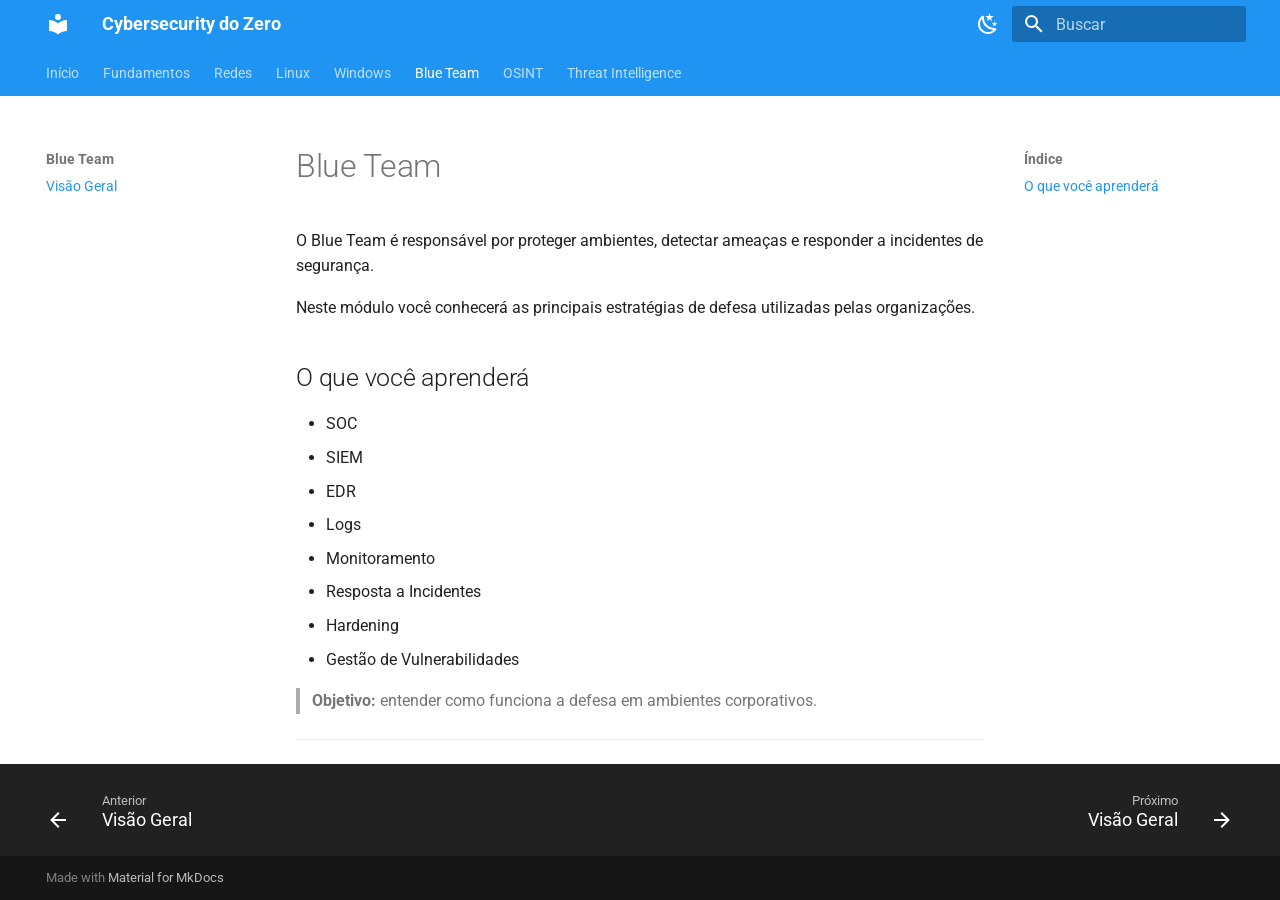
==== site/blue-team/index.html @ cd693b31 "atualização" ====
<!doctype html>
<html lang="pt" class="no-js">
  <head>
    
      <meta charset="utf-8">
      <meta name="viewport" content="width=device-width,initial-scale=1">
      
        <meta name="description" content="Aprenda Cybersecurity do Zero entendendo os fundamentos antes das ferramentas.">
      
      
        <meta name="author" content="Willian Hirata">
      
      
        <link rel="canonical" href="https://willianhirata.github.io/cybersecurity-do-zero/blue-team/">
      
      
        <link rel="prev" href="../windows/">
      
      
        <link rel="next" href="../osint/">
      
      
        
      
      
      <link rel="icon" href="../assets/images/favicon.png">
      <meta name="generator" content="mkdocs-1.6.1, mkdocs-material-9.7.7">
    
    
      
        <title>Visão Geral - Cybersecurity do Zero</title>
      
    
    
      <link rel="stylesheet" href="../assets/stylesheets/main.ec1eaa64.min.css">
      
        
        <link rel="stylesheet" href="../assets/stylesheets/palette.ab4e12ef.min.css">
      
      


    
    
      
    
    
      
        
        
        <link rel="preconnect" href="https://fonts.gstatic.com" crossorigin>
        <link rel="stylesheet" href="https://fonts.googleapis.com/css?family=Roboto:300,300i,400,400i,700,700i%7CRoboto+Mono:400,400i,700,700i&display=fallback">
        <style>:root{--md-text-font:"Roboto";--md-code-font:"Roboto Mono"}</style>
      
    
    
    <script>__md_scope=new URL("..",location),__md_hash=e=>[...e].reduce(((e,_)=>(e<<5)-e+_.charCodeAt(0)),0),__md_get=(e,_=localStorage,t=__md_scope)=>JSON.parse(_.getItem(t.pathname+"."+e)),__md_set=(e,_,t=localStorage,a=__md_scope)=>{try{t.setItem(a.pathname+"."+e,JSON.stringify(_))}catch(e){}}</script>
    
      

    
    
  </head>
  
  
    
    
      
    
    
    
    
    <body dir="ltr" data-md-color-scheme="default" data-md-color-primary="blue" data-md-color-accent="cyan">
  
    
    <input class="md-toggle" data-md-toggle="drawer" type="checkbox" id="__drawer" autocomplete="off">
    <input class="md-toggle" data-md-toggle="search" type="checkbox" id="__search" autocomplete="off">
    <label class="md-overlay" for="__drawer"></label>
    <div data-md-component="skip">
      
        
        <a href="#blue-team" class="md-skip">
          Pular para conteúdo
        </a>
      
    </div>
    <div data-md-component="announce">
      
    </div>
    
    
      

<header class="md-header" data-md-component="header">
  <nav class="md-header__inner md-grid" aria-label="Cabeçalho">
    <a href=".." title="Cybersecurity do Zero" class="md-header__button md-logo" aria-label="Cybersecurity do Zero" data-md-component="logo">
      
  
  <svg xmlns="http://www.w3.org/2000/svg" viewBox="0 0 24 24"><path d="M12 8a3 3 0 0 0 3-3 3 3 0 0 0-3-3 3 3 0 0 0-3 3 3 3 0 0 0 3 3m0 3.54C9.64 9.35 6.5 8 3 8v11c3.5 0 6.64 1.35 9 3.54 2.36-2.19 5.5-3.54 9-3.54V8c-3.5 0-6.64 1.35-9 3.54"/></svg>

    </a>
    <label class="md-header__button md-icon" for="__drawer">
      
      <svg xmlns="http://www.w3.org/2000/svg" viewBox="0 0 24 24"><path d="M3 6h18v2H3zm0 5h18v2H3zm0 5h18v2H3z"/></svg>
    </label>
    <div class="md-header__title" data-md-component="header-title">
      <div class="md-header__ellipsis">
        <div class="md-header__topic">
          <span class="md-ellipsis">
            Cybersecurity do Zero
          </span>
        </div>
        <div class="md-header__topic" data-md-component="header-topic">
          <span class="md-ellipsis">
            
              Visão Geral
            
          </span>
        </div>
      </div>
    </div>
    
      
        <form class="md-header__option" data-md-component="palette">
  
    
    
    
    <input class="md-option" data-md-color-media="" data-md-color-scheme="default" data-md-color-primary="blue" data-md-color-accent="cyan"  aria-label="Alternar para modo escuro"  type="radio" name="__palette" id="__palette_0">
    
      <label class="md-header__button md-icon" title="Alternar para modo escuro" for="__palette_1" hidden>
        <svg xmlns="http://www.w3.org/2000/svg" viewBox="0 0 24 24"><path d="m17.75 4.09-2.53 1.94.91 3.06-2.63-1.81-2.63 1.81.91-3.06-2.53-1.94L12.44 4l1.06-3 1.06 3zm3.5 6.91-1.64 1.25.59 1.98-1.7-1.17-1.7 1.17.59-1.98L15.75 11l2.06-.05L18.5 9l.69 1.95zm-2.28 4.95c.83-.08 1.72 1.1 1.19 1.85-.32.45-.66.87-1.08 1.27C15.17 23 8.84 23 4.94 19.07c-3.91-3.9-3.91-10.24 0-14.14.4-.4.82-.76 1.27-1.08.75-.53 1.93.36 1.85 1.19-.27 2.86.69 5.83 2.89 8.02a9.96 9.96 0 0 0 8.02 2.89m-1.64 2.02a12.08 12.08 0 0 1-7.8-3.47c-2.17-2.19-3.33-5-3.49-7.82-2.81 3.14-2.7 7.96.31 10.98 3.02 3.01 7.84 3.12 10.98.31"/></svg>
      </label>
    
  
    
    
    
    <input class="md-option" data-md-color-media="" data-md-color-scheme="slate" data-md-color-primary="blue" data-md-color-accent="cyan"  aria-label="Alternar para modo claro"  type="radio" name="__palette" id="__palette_1">
    
      <label class="md-header__button md-icon" title="Alternar para modo claro" for="__palette_0" hidden>
        <svg xmlns="http://www.w3.org/2000/svg" viewBox="0 0 24 24"><path d="M12 7a5 5 0 0 1 5 5 5 5 0 0 1-5 5 5 5 0 0 1-5-5 5 5 0 0 1 5-5m0 2a3 3 0 0 0-3 3 3 3 0 0 0 3 3 3 3 0 0 0 3-3 3 3 0 0 0-3-3m0-7 2.39 3.42C13.65 5.15 12.84 5 12 5s-1.65.15-2.39.42zM3.34 7l4.16-.35A7.2 7.2 0 0 0 5.94 8.5c-.44.74-.69 1.5-.83 2.29zm.02 10 1.76-3.77a7.131 7.131 0 0 0 2.38 4.14zM20.65 7l-1.77 3.79a7.02 7.02 0 0 0-2.38-4.15zm-.01 10-4.14.36c.59-.51 1.12-1.14 1.54-1.86.42-.73.69-1.5.83-2.29zM12 22l-2.41-3.44c.74.27 1.55.44 2.41.44.82 0 1.63-.17 2.37-.44z"/></svg>
      </label>
    
  
</form>
      
    
    
      <script>var palette=__md_get("__palette");if(palette&&palette.color){if("(prefers-color-scheme)"===palette.color.media){var media=matchMedia("(prefers-color-scheme: light)"),input=document.querySelector(media.matches?"[data-md-color-media='(prefers-color-scheme: light)']":"[data-md-color-media='(prefers-color-scheme: dark)']");palette.color.media=input.getAttribute("data-md-color-media"),palette.color.scheme=input.getAttribute("data-md-color-scheme"),palette.color.primary=input.getAttribute("data-md-color-primary"),palette.color.accent=input.getAttribute("data-md-color-accent")}for(var[key,value]of Object.entries(palette.color))document.body.setAttribute("data-md-color-"+key,value)}</script>
    
    
    
      
      
        <label class="md-header__button md-icon" for="__search">
          
          <svg xmlns="http://www.w3.org/2000/svg" viewBox="0 0 24 24"><path d="M9.5 3A6.5 6.5 0 0 1 16 9.5c0 1.61-.59 3.09-1.56 4.23l.27.27h.79l5 5-1.5 1.5-5-5v-.79l-.27-.27A6.52 6.52 0 0 1 9.5 16 6.5 6.5 0 0 1 3 9.5 6.5 6.5 0 0 1 9.5 3m0 2C7 5 5 7 5 9.5S7 14 9.5 14 14 12 14 9.5 12 5 9.5 5"/></svg>
        </label>
        <div class="md-search" data-md-component="search" role="dialog">
  <label class="md-search__overlay" for="__search"></label>
  <div class="md-search__inner" role="search">
    <form class="md-search__form" name="search">
      <input type="text" class="md-search__input" name="query" aria-label="Buscar" placeholder="Buscar" autocapitalize="off" autocorrect="off" autocomplete="off" spellcheck="false" data-md-component="search-query" required>
      <label class="md-search__icon md-icon" for="__search">
        
        <svg xmlns="http://www.w3.org/2000/svg" viewBox="0 0 24 24"><path d="M9.5 3A6.5 6.5 0 0 1 16 9.5c0 1.61-.59 3.09-1.56 4.23l.27.27h.79l5 5-1.5 1.5-5-5v-.79l-.27-.27A6.52 6.52 0 0 1 9.5 16 6.5 6.5 0 0 1 3 9.5 6.5 6.5 0 0 1 9.5 3m0 2C7 5 5 7 5 9.5S7 14 9.5 14 14 12 14 9.5 12 5 9.5 5"/></svg>
        
        <svg xmlns="http://www.w3.org/2000/svg" viewBox="0 0 24 24"><path d="M20 11v2H8l5.5 5.5-1.42 1.42L4.16 12l7.92-7.92L13.5 5.5 8 11z"/></svg>
      </label>
      <nav class="md-search__options" aria-label="Pesquisar">
        
        <button type="reset" class="md-search__icon md-icon" title="Limpar" aria-label="Limpar" tabindex="-1">
          
          <svg xmlns="http://www.w3.org/2000/svg" viewBox="0 0 24 24"><path d="M19 6.41 17.59 5 12 10.59 6.41 5 5 6.41 10.59 12 5 17.59 6.41 19 12 13.41 17.59 19 19 17.59 13.41 12z"/></svg>
        </button>
      </nav>
      
        <div class="md-search__suggest" data-md-component="search-suggest"></div>
      
    </form>
    <div class="md-search__output">
      <div class="md-search__scrollwrap" tabindex="0" data-md-scrollfix>
        <div class="md-search-result" data-md-component="search-result">
          <div class="md-search-result__meta">
            Inicializando busca
          </div>
          <ol class="md-search-result__list" role="presentation"></ol>
        </div>
      </div>
    </div>
  </div>
</div>
      
    
    
  </nav>
  
</header>
    
    <div class="md-container" data-md-component="container">
      
      
        
          
            
<nav class="md-tabs" aria-label="Abas" data-md-component="tabs">
  <div class="md-grid">
    <ul class="md-tabs__list">
      
        
  
  
  
  
    <li class="md-tabs__item">
      <a href=".." class="md-tabs__link">
        
  
  
    
  
  Início

      </a>
    </li>
  

      
        
  
  
  
  
    
    
      <li class="md-tabs__item">
        <a href="../fundamentos/" class="md-tabs__link">
          
  
  
  Fundamentos

        </a>
      </li>
    
  

      
        
  
  
  
  
    
    
      <li class="md-tabs__item">
        <a href="../redes/" class="md-tabs__link">
          
  
  
  Redes

        </a>
      </li>
    
  

      
        
  
  
  
  
    
    
      <li class="md-tabs__item">
        <a href="../linux/" class="md-tabs__link">
          
  
  
  Linux

        </a>
      </li>
    
  

      
        
  
  
  
  
    
    
      <li class="md-tabs__item">
        <a href="../windows/" class="md-tabs__link">
          
  
  
  Windows

        </a>
      </li>
    
  

      
        
  
  
  
    
  
  
    
    
      <li class="md-tabs__item md-tabs__item--active">
        <a href="./" class="md-tabs__link">
          
  
  
  Blue Team

        </a>
      </li>
    
  

      
        
  
  
  
  
    
    
      <li class="md-tabs__item">
        <a href="../osint/" class="md-tabs__link">
          
  
  
  OSINT

        </a>
      </li>
    
  

      
        
  
  
  
  
    
    
      <li class="md-tabs__item">
        <a href="../threat-intelligence/" class="md-tabs__link">
          
  
  
  Threat Intelligence

        </a>
      </li>
    
  

      
    </ul>
  </div>
</nav>
          
        
      
      <main class="md-main" data-md-component="main">
        <div class="md-main__inner md-grid">
          
            
              
              <div class="md-sidebar md-sidebar--primary" data-md-component="sidebar" data-md-type="navigation" >
                <div class="md-sidebar__scrollwrap">
                  <div class="md-sidebar__inner">
                    


  


<nav class="md-nav md-nav--primary md-nav--lifted" aria-label="Navegação" data-md-level="0">
  <label class="md-nav__title" for="__drawer">
    <a href=".." title="Cybersecurity do Zero" class="md-nav__button md-logo" aria-label="Cybersecurity do Zero" data-md-component="logo">
      
  
  <svg xmlns="http://www.w3.org/2000/svg" viewBox="0 0 24 24"><path d="M12 8a3 3 0 0 0 3-3 3 3 0 0 0-3-3 3 3 0 0 0-3 3 3 3 0 0 0 3 3m0 3.54C9.64 9.35 6.5 8 3 8v11c3.5 0 6.64 1.35 9 3.54 2.36-2.19 5.5-3.54 9-3.54V8c-3.5 0-6.64 1.35-9 3.54"/></svg>

    </a>
    Cybersecurity do Zero
  </label>
  
  <ul class="md-nav__list" data-md-scrollfix>
    
      
      
  
  
  
  
    <li class="md-nav__item">
      <a href=".." class="md-nav__link">
        
  
  
  <span class="md-ellipsis">
    
  
    Início
  

    
  </span>
  
  

      </a>
    </li>
  

    
      
      
  
  
  
  
    
    
    
    
      
      
        
      
    
    
    <li class="md-nav__item md-nav__item--nested">
      
        
        
          
        
        <input class="md-nav__toggle md-toggle md-toggle--indeterminate" type="checkbox" id="__nav_2" >
        
          
          <label class="md-nav__link" for="__nav_2" id="__nav_2_label" tabindex="0">
            
  
  
  <span class="md-ellipsis">
    
  
    Fundamentos
  

    
  </span>
  
  

            <span class="md-nav__icon md-icon"></span>
          </label>
        
        <nav class="md-nav" data-md-level="1" aria-labelledby="__nav_2_label" aria-expanded="false">
          <label class="md-nav__title" for="__nav_2">
            <span class="md-nav__icon md-icon"></span>
            
  
    Fundamentos
  

          </label>
          <ul class="md-nav__list" data-md-scrollfix>
            
              
                
  
  
  
  
    <li class="md-nav__item">
      <a href="../fundamentos/" class="md-nav__link">
        
  
  
  <span class="md-ellipsis">
    
  
    Visão Geral
  

    
  </span>
  
  

      </a>
    </li>
  

              
            
              
                
  
  
  
  
    <li class="md-nav__item">
      <a href="../fundamentos/001-o-que-e-cybersecurity/" class="md-nav__link">
        
  
  
  <span class="md-ellipsis">
    
  
    O que é Cybersecurity?
  

    
  </span>
  
  

      </a>
    </li>
  

              
            
          </ul>
        </nav>
      
    </li>
  

    
      
      
  
  
  
  
    
    
    
    
      
      
        
      
    
    
    <li class="md-nav__item md-nav__item--nested">
      
        
        
          
        
        <input class="md-nav__toggle md-toggle md-toggle--indeterminate" type="checkbox" id="__nav_3" >
        
          
          <label class="md-nav__link" for="__nav_3" id="__nav_3_label" tabindex="0">
            
  
  
  <span class="md-ellipsis">
    
  
    Redes
  

    
  </span>
  
  

            <span class="md-nav__icon md-icon"></span>
          </label>
        
        <nav class="md-nav" data-md-level="1" aria-labelledby="__nav_3_label" aria-expanded="false">
          <label class="md-nav__title" for="__nav_3">
            <span class="md-nav__icon md-icon"></span>
            
  
    Redes
  

          </label>
          <ul class="md-nav__list" data-md-scrollfix>
            
              
                
  
  
  
  
    <li class="md-nav__item">
      <a href="../redes/" class="md-nav__link">
        
  
  
  <span class="md-ellipsis">
    
  
    Visão Geral
  

    
  </span>
  
  

      </a>
    </li>
  

              
            
          </ul>
        </nav>
      
    </li>
  

    
      
      
  
  
  
  
    
    
    
    
      
      
        
      
    
    
    <li class="md-nav__item md-nav__item--nested">
      
        
        
          
        
        <input class="md-nav__toggle md-toggle md-toggle--indeterminate" type="checkbox" id="__nav_4" >
        
          
          <label class="md-nav__link" for="__nav_4" id="__nav_4_label" tabindex="0">
            
  
  
  <span class="md-ellipsis">
    
  
    Linux
  

    
  </span>
  
  

            <span class="md-nav__icon md-icon"></span>
          </label>
        
        <nav class="md-nav" data-md-level="1" aria-labelledby="__nav_4_label" aria-expanded="false">
          <label class="md-nav__title" for="__nav_4">
            <span class="md-nav__icon md-icon"></span>
            
  
    Linux
  

          </label>
          <ul class="md-nav__list" data-md-scrollfix>
            
              
                
  
  
  
  
    <li class="md-nav__item">
      <a href="../linux/" class="md-nav__link">
        
  
  
  <span class="md-ellipsis">
    
  
    Visão Geral
  

    
  </span>
  
  

      </a>
    </li>
  

              
            
          </ul>
        </nav>
      
    </li>
  

    
      
      
  
  
  
  
    
    
    
    
      
      
        
      
    
    
    <li class="md-nav__item md-nav__item--nested">
      
        
        
          
        
        <input class="md-nav__toggle md-toggle md-toggle--indeterminate" type="checkbox" id="__nav_5" >
        
          
          <label class="md-nav__link" for="__nav_5" id="__nav_5_label" tabindex="0">
            
  
  
  <span class="md-ellipsis">
    
  
    Windows
  

    
  </span>
  
  

            <span class="md-nav__icon md-icon"></span>
          </label>
        
        <nav class="md-nav" data-md-level="1" aria-labelledby="__nav_5_label" aria-expanded="false">
          <label class="md-nav__title" for="__nav_5">
            <span class="md-nav__icon md-icon"></span>
            
  
    Windows
  

          </label>
          <ul class="md-nav__list" data-md-scrollfix>
            
              
                
  
  
  
  
    <li class="md-nav__item">
      <a href="../windows/" class="md-nav__link">
        
  
  
  <span class="md-ellipsis">
    
  
    Visão Geral
  

    
  </span>
  
  

      </a>
    </li>
  

              
            
          </ul>
        </nav>
      
    </li>
  

    
      
      
  
  
    
  
  
  
    
    
    
    
      
        
        
      
      
        
      
    
    
    <li class="md-nav__item md-nav__item--active md-nav__item--section md-nav__item--nested">
      
        
        
        <input class="md-nav__toggle md-toggle " type="checkbox" id="__nav_6" checked>
        
          
          <label class="md-nav__link" for="__nav_6" id="__nav_6_label" tabindex="">
            
  
  
  <span class="md-ellipsis">
    
  
    Blue Team
  

    
  </span>
  
  

            <span class="md-nav__icon md-icon"></span>
          </label>
        
        <nav class="md-nav" data-md-level="1" aria-labelledby="__nav_6_label" aria-expanded="true">
          <label class="md-nav__title" for="__nav_6">
            <span class="md-nav__icon md-icon"></span>
            
  
    Blue Team
  

          </label>
          <ul class="md-nav__list" data-md-scrollfix>
            
              
                
  
  
    
  
  
  
    <li class="md-nav__item md-nav__item--active">
      
      <input class="md-nav__toggle md-toggle" type="checkbox" id="__toc">
      
      
        
      
      
        <label class="md-nav__link md-nav__link--active" for="__toc">
          
  
  
  <span class="md-ellipsis">
    
  
    Visão Geral
  

    
  </span>
  
  

          <span class="md-nav__icon md-icon"></span>
        </label>
      
      <a href="./" class="md-nav__link md-nav__link--active">
        
  
  
  <span class="md-ellipsis">
    
  
    Visão Geral
  

    
  </span>
  
  

      </a>
      
        

<nav class="md-nav md-nav--secondary" aria-label="Índice">
  
  
  
    
  
  
    <label class="md-nav__title" for="__toc">
      <span class="md-nav__icon md-icon"></span>
      Índice
    </label>
    <ul class="md-nav__list" data-md-component="toc" data-md-scrollfix>
      
        <li class="md-nav__item">
  <a href="#o-que-voce-aprendera" class="md-nav__link">
    <span class="md-ellipsis">
      
        O que você aprenderá
      
    </span>
  </a>
  
</li>
      
    </ul>
  
</nav>
      
    </li>
  

              
            
          </ul>
        </nav>
      
    </li>
  

    
      
      
  
  
  
  
    
    
    
    
      
      
        
      
    
    
    <li class="md-nav__item md-nav__item--nested">
      
        
        
          
        
        <input class="md-nav__toggle md-toggle md-toggle--indeterminate" type="checkbox" id="__nav_7" >
        
          
          <label class="md-nav__link" for="__nav_7" id="__nav_7_label" tabindex="0">
            
  
  
  <span class="md-ellipsis">
    
  
    OSINT
  

    
  </span>
  
  

            <span class="md-nav__icon md-icon"></span>
          </label>
        
        <nav class="md-nav" data-md-level="1" aria-labelledby="__nav_7_label" aria-expanded="false">
          <label class="md-nav__title" for="__nav_7">
            <span class="md-nav__icon md-icon"></span>
            
  
    OSINT
  

          </label>
          <ul class="md-nav__list" data-md-scrollfix>
            
              
                
  
  
  
  
    <li class="md-nav__item">
      <a href="../osint/" class="md-nav__link">
        
  
  
  <span class="md-ellipsis">
    
  
    Visão Geral
  

    
  </span>
  
  

      </a>
    </li>
  

              
            
          </ul>
        </nav>
      
    </li>
  

    
      
      
  
  
  
  
    
    
    
    
      
      
        
      
    
    
    <li class="md-nav__item md-nav__item--nested">
      
        
        
          
        
        <input class="md-nav__toggle md-toggle md-toggle--indeterminate" type="checkbox" id="__nav_8" >
        
          
          <label class="md-nav__link" for="__nav_8" id="__nav_8_label" tabindex="0">
            
  
  
  <span class="md-ellipsis">
    
  
    Threat Intelligence
  

    
  </span>
  
  

            <span class="md-nav__icon md-icon"></span>
          </label>
        
        <nav class="md-nav" data-md-level="1" aria-labelledby="__nav_8_label" aria-expanded="false">
          <label class="md-nav__title" for="__nav_8">
            <span class="md-nav__icon md-icon"></span>
            
  
    Threat Intelligence
  

          </label>
          <ul class="md-nav__list" data-md-scrollfix>
            
              
                
  
  
  
  
    <li class="md-nav__item">
      <a href="../threat-intelligence/" class="md-nav__link">
        
  
  
  <span class="md-ellipsis">
    
  
    Visão Geral
  

    
  </span>
  
  

      </a>
    </li>
  

              
            
          </ul>
        </nav>
      
    </li>
  

    
  </ul>
</nav>
                  </div>
                </div>
              </div>
            
            
              
              <div class="md-sidebar md-sidebar--secondary" data-md-component="sidebar" data-md-type="toc" >
                <div class="md-sidebar__scrollwrap">
                  <div class="md-sidebar__inner">
                    

<nav class="md-nav md-nav--secondary" aria-label="Índice">
  
  
  
    
  
  
    <label class="md-nav__title" for="__toc">
      <span class="md-nav__icon md-icon"></span>
      Índice
    </label>
    <ul class="md-nav__list" data-md-component="toc" data-md-scrollfix>
      
        <li class="md-nav__item">
  <a href="#o-que-voce-aprendera" class="md-nav__link">
    <span class="md-ellipsis">
      
        O que você aprenderá
      
    </span>
  </a>
  
</li>
      
    </ul>
  
</nav>
                  </div>
                </div>
              </div>
            
          
          
            <div class="md-content" data-md-component="content">
              
              <article class="md-content__inner md-typeset">
                
                  



<h1 id="blue-team">Blue Team<a class="headerlink" href="#blue-team" title="Permanent link">&para;</a></h1>
<p>O Blue Team é responsável por proteger ambientes, detectar ameaças e responder a incidentes de segurança.</p>
<p>Neste módulo você conhecerá as principais estratégias de defesa utilizadas pelas organizações.</p>
<h2 id="o-que-voce-aprendera">O que você aprenderá<a class="headerlink" href="#o-que-voce-aprendera" title="Permanent link">&para;</a></h2>
<ul>
<li>SOC</li>
<li>SIEM</li>
<li>EDR</li>
<li>Logs</li>
<li>Monitoramento</li>
<li>Resposta a Incidentes</li>
<li>Hardening</li>
<li>Gestão de Vulnerabilidades</li>
</ul>
<blockquote>
<p><strong>Objetivo:</strong> entender como funciona a defesa em ambientes corporativos.</p>
</blockquote>
<hr />












                
              </article>
            </div>
          
          
  <script>var tabs=__md_get("__tabs");if(Array.isArray(tabs))e:for(var set of document.querySelectorAll(".tabbed-set")){var labels=set.querySelector(".tabbed-labels");for(var tab of tabs)for(var label of labels.getElementsByTagName("label"))if(label.innerText.trim()===tab){var input=document.getElementById(label.htmlFor);input.checked=!0;continue e}}</script>

<script>var target=document.getElementById(location.hash.slice(1));target&&target.name&&(target.checked=target.name.startsWith("__tabbed_"))</script>
        </div>
        
          <button type="button" class="md-top md-icon" data-md-component="top" hidden>
  
  <svg xmlns="http://www.w3.org/2000/svg" viewBox="0 0 24 24"><path d="M13 20h-2V8l-5.5 5.5-1.42-1.42L12 4.16l7.92 7.92-1.42 1.42L13 8z"/></svg>
  Voltar para o topo
</button>
        
      </main>
      
        <footer class="md-footer">
  
    
      
      <nav class="md-footer__inner md-grid" aria-label="Rodapé" >
        
          
          <a href="../windows/" class="md-footer__link md-footer__link--prev" aria-label="Anterior: Visão Geral">
            <div class="md-footer__button md-icon">
              
              <svg xmlns="http://www.w3.org/2000/svg" viewBox="0 0 24 24"><path d="M20 11v2H8l5.5 5.5-1.42 1.42L4.16 12l7.92-7.92L13.5 5.5 8 11z"/></svg>
            </div>
            <div class="md-footer__title">
              <span class="md-footer__direction">
                Anterior
              </span>
              <div class="md-ellipsis">
                Visão Geral
              </div>
            </div>
          </a>
        
        
          
          <a href="../osint/" class="md-footer__link md-footer__link--next" aria-label="Próximo: Visão Geral">
            <div class="md-footer__title">
              <span class="md-footer__direction">
                Próximo
              </span>
              <div class="md-ellipsis">
                Visão Geral
              </div>
            </div>
            <div class="md-footer__button md-icon">
              
              <svg xmlns="http://www.w3.org/2000/svg" viewBox="0 0 24 24"><path d="M4 11v2h12l-5.5 5.5 1.42 1.42L19.84 12l-7.92-7.92L10.5 5.5 16 11z"/></svg>
            </div>
          </a>
        
      </nav>
    
  
  <div class="md-footer-meta md-typeset">
    <div class="md-footer-meta__inner md-grid">
      <div class="md-copyright">
  
  
    Made with
    <a href="https://squidfunk.github.io/mkdocs-material/" target="_blank" rel="noopener">
      Material for MkDocs
    </a>
  
</div>
      
    </div>
  </div>
</footer>
      
    </div>
    <div class="md-dialog" data-md-component="dialog">
      <div class="md-dialog__inner md-typeset"></div>
    </div>
    
    
    
      
      
      <script id="__config" type="application/json">{"annotate": null, "base": "..", "features": ["navigation.tabs", "navigation.sections", "navigation.expand", "navigation.top", "navigation.footer", "navigation.instant", "search.highlight", "search.suggest", "content.code.copy", "content.tabs.link"], "search": "../assets/javascripts/workers/search.2c215733.min.js", "tags": null, "translations": {"clipboard.copied": "Copiado para \u00e1rea de transfer\u00eancia", "clipboard.copy": "Copiar para \u00e1rea de transfer\u00eancia", "search.result.more.one": "mais 1 nesta p\u00e1gina", "search.result.more.other": "# mais nesta p\u00e1gina", "search.result.none": "Nenhum documento encontrado", "search.result.one": "1 documento encontrado", "search.result.other": "# documentos encontrados", "search.result.placeholder": "Digite para iniciar a busca", "search.result.term.missing": "Ausente", "select.version": "Selecione a vers\u00e3o"}, "version": null}</script>
    
    
      <script src="../assets/javascripts/bundle.d7400e89.min.js"></script>
      
    
  </body>
</html>
---- site/assets/stylesheets/main.ec1eaa64.min.css ----
@charset "UTF-8";html{-webkit-text-size-adjust:none;-moz-text-size-adjust:none;text-size-adjust:none;box-sizing:border-box}*,:after,:before{box-sizing:inherit}@media (prefers-reduced-motion){*,:after,:before{transition:none!important}}body{margin:0}a,button,input,label{-webkit-tap-highlight-color:transparent}a{color:inherit;text-decoration:none}hr{border:0;box-sizing:initial;display:block;height:.05rem;overflow:visible;padding:0}small{font-size:80%}sub,sup{line-height:1em}img{border-style:none}table{border-collapse:initial;border-spacing:0}td,th{font-weight:400;vertical-align:top}button{background:#0000;border:0;font-family:inherit;font-size:inherit;margin:0;padding:0}input{border:0;outline:none}:root{--md-primary-fg-color:#4051b5;--md-primary-fg-color--light:#5d6cc0;--md-primary-fg-color--dark:#303fa1;--md-primary-bg-color:#fff;--md-primary-bg-color--light:#ffffffb3;--md-accent-fg-color:#526cfe;--md-accent-fg-color--transparent:#526cfe1a;--md-accent-bg-color:#fff;--md-accent-bg-color--light:#ffffffb3}[data-md-color-scheme=default]{color-scheme:light}[data-md-color-scheme=default] img[src$="#gh-dark-mode-only"],[data-md-color-scheme=default] img[src$="#only-dark"]{display:none}:root,[data-md-color-scheme=default]{--md-hue:225deg;--md-default-fg-color:#000000de;--md-default-fg-color--light:#0000008a;--md-default-fg-color--lighter:#00000052;--md-default-fg-color--lightest:#00000012;--md-default-bg-color:#fff;--md-default-bg-color--light:#ffffffb3;--md-default-bg-color--lighter:#ffffff4d;--md-default-bg-color--lightest:#ffffff1f;--md-code-fg-color:#36464e;--md-code-bg-color:#f5f5f5;--md-code-bg-color--light:#f5f5f5b3;--md-code-bg-color--lighter:#f5f5f54d;--md-code-hl-color:#4287ff;--md-code-hl-color--light:#4287ff1a;--md-code-hl-number-color:#d52a2a;--md-code-hl-special-color:#db1457;--md-code-hl-function-color:#a846b9;--md-code-hl-constant-color:#6e59d9;--md-code-hl-keyword-color:#3f6ec6;--md-code-hl-string-color:#1c7d4d;--md-code-hl-name-color:var(--md-code-fg-color);--md-code-hl-operator-color:var(--md-default-fg-color--light);--md-code-hl-punctuation-color:var(--md-default-fg-color--light);--md-code-hl-comment-color:var(--md-default-fg-color--light);--md-code-hl-generic-color:var(--md-default-fg-color--light);--md-code-hl-variable-color:var(--md-default-fg-color--light);--md-typeset-color:var(--md-default-fg-color);--md-typeset-a-color:var(--md-primary-fg-color);--md-typeset-del-color:#f5503d26;--md-typeset-ins-color:#0bd57026;--md-typeset-kbd-color:#fafafa;--md-typeset-kbd-accent-color:#fff;--md-typeset-kbd-border-color:#b8b8b8;--md-typeset-mark-color:#ffff0080;--md-typeset-table-color:#0000001f;--md-typeset-table-color--light:rgba(0,0,0,.035);--md-admonition-fg-color:var(--md-default-fg-color);--md-admonition-bg-color:var(--md-default-bg-color);--md-warning-fg-color:#000000de;--md-warning-bg-color:#ff9;--md-footer-fg-color:#fff;--md-footer-fg-color--light:#ffffffb3;--md-footer-fg-color--lighter:#ffffff73;--md-footer-bg-color:#000000de;--md-footer-bg-color--dark:#00000052;--md-shadow-z1:0 0.2rem 0.5rem #0000000d,0 0 0.05rem #0000001a;--md-shadow-z2:0 0.2rem 0.5rem #0000001a,0 0 0.05rem #00000040;--md-shadow-z3:0 0.2rem 0.5rem #0003,0 0 0.05rem #00000059}.md-icon svg{fill:currentcolor;display:block;height:1.2rem;width:1.2rem}body{-webkit-font-smoothing:antialiased;-moz-osx-font-smoothing:grayscale;--md-text-font-family:var(--md-text-font,_),-apple-system,BlinkMacSystemFont,Helvetica,Arial,sans-serif;--md-code-font-family:var(--md-code-font,_),SFMono-Regular,Consolas,Menlo,monospace}aside,body,input{font-feature-settings:"kern","liga";color:var(--md-typeset-color);font-family:var(--md-text-font-family)}code,kbd,pre{font-feature-settings:"kern";font-family:var(--md-code-font-family)}:root{--md-typeset-table-sort-icon:url('data:image/svg+xml;charset=utf-8,<svg xmlns="http://www.w3.org/2000/svg" viewBox="0 0 24 24"><path d="m18 21-4-4h3V7h-3l4-4 4 4h-3v10h3M2 19v-2h10v2M2 13v-2h7v2M2 7V5h4v2z"/></svg>');--md-typeset-table-sort-icon--asc:url('data:image/svg+xml;charset=utf-8,<svg xmlns="http://www.w3.org/2000/svg" viewBox="0 0 24 24"><path d="M19 17h3l-4 4-4-4h3V3h2M2 17h10v2H2M6 5v2H2V5m0 6h7v2H2z"/></svg>');--md-typeset-table-sort-icon--desc:url('data:image/svg+xml;charset=utf-8,<svg xmlns="http://www.w3.org/2000/svg" viewBox="0 0 24 24"><path d="M19 7h3l-4-4-4 4h3v14h2M2 17h10v2H2M6 5v2H2V5m0 6h7v2H2z"/></svg>')}.md-typeset{-webkit-print-color-adjust:exact;color-adjust:exact;font-size:.8rem;line-height:1.6;overflow-wrap:break-word}@media print{.md-typeset{font-size:.68rem}}.md-typeset blockquote,.md-typeset dl,.md-typeset figure,.md-typeset ol,.md-typeset pre,.md-typeset ul{margin-bottom:1em;margin-top:1em}.md-typeset h1{color:var(--md-default-fg-color--light);font-size:2em;line-height:1.3;margin:0 0 1.25em}.md-typeset h1,.md-typeset h2{font-weight:300;letter-spacing:-.01em}.md-typeset h2{font-size:1.5625em;line-height:1.4;margin:1.6em 0 .64em}.md-typeset h3{font-size:1.25em;font-weight:400;letter-spacing:-.01em;line-height:1.5;margin:1.6em 0 .8em}.md-typeset h2+h3{margin-top:.8em}.md-typeset h4{font-weight:700;letter-spacing:-.01em;margin:1em 0}.md-typeset h5,.md-typeset h6{color:var(--md-default-fg-color--light);font-size:.8em;font-weight:700;letter-spacing:-.01em;margin:1.25em 0}.md-typeset h5{text-transform:uppercase}.md-typeset h5 code{text-transform:none}.md-typeset hr{border-bottom:.05rem solid var(--md-default-fg-color--lightest);display:flow-root;margin:1.5em 0}.md-typeset a{color:var(--md-typeset-a-color);word-break:break-word}.md-typeset a,.md-typeset a:before{transition:color 125ms}.md-typeset a:focus,.md-typeset a:hover{color:var(--md-accent-fg-color)}.md-typeset a:focus code,.md-typeset a:hover code{background-color:var(--md-accent-fg-color--transparent);color:var(--md-accent-fg-color)}.md-typeset a code{color:var(--md-typeset-a-color)}.md-typeset a.focus-visible{outline-color:var(--md-accent-fg-color);outline-offset:.2rem}.md-typeset code,.md-typeset kbd,.md-typeset pre{color:var(--md-code-fg-color);direction:ltr;font-variant-ligatures:none;transition:background-color 125ms}@media print{.md-typeset code,.md-typeset kbd,.md-typeset pre{white-space:pre-wrap}}.md-typeset code{background-color:var(--md-code-bg-color);border-radius:.1rem;-webkit-box-decoration-break:clone;box-decoration-break:clone;font-size:.85em;padding:0 .2941176471em;transition:color 125ms,background-color 125ms;word-break:break-word}.md-typeset code:not(.focus-visible){-webkit-tap-highlight-color:transparent;outline:none}.md-typeset pre{display:flow-root;line-height:1.4;position:relative}.md-typeset pre>code{-webkit-box-decoration-break:slice;box-decoration-break:slice;box-shadow:none;display:block;margin:0;outline-color:var(--md-accent-fg-color);overflow:auto;padding:.7720588235em 1.1764705882em;scrollbar-color:var(--md-default-fg-color--lighter) #0000;scrollbar-width:thin;touch-action:auto;word-break:normal}.md-typeset pre>code:hover{scrollbar-color:var(--md-accent-fg-color) #0000}.md-typeset pre>code::-webkit-scrollbar{height:.2rem;width:.2rem}.md-typeset pre>code::-webkit-scrollbar-thumb{background-color:var(--md-default-fg-color--lighter)}.md-typeset pre>code::-webkit-scrollbar-thumb:hover{background-color:var(--md-accent-fg-color)}.md-typeset kbd{background-color:var(--md-typeset-kbd-color);border-radius:.1rem;box-shadow:0 .1rem 0 .05rem var(--md-typeset-kbd-border-color),0 .1rem 0 var(--md-typeset-kbd-border-color),0 -.1rem .2rem var(--md-typeset-kbd-accent-color) inset;color:var(--md-default-fg-color);display:inline-block;font-size:.75em;padding:0 .6666666667em;vertical-align:text-top;word-break:break-word}.md-typeset mark{background-color:var(--md-typeset-mark-color);-webkit-box-decoration-break:clone;box-decoration-break:clone;color:inherit;word-break:break-word}.md-typeset abbr{cursor:help;text-decoration:none}.md-typeset [data-preview],.md-typeset abbr{border-bottom:.05rem dotted var(--md-default-fg-color--light)}.md-typeset small{opacity:.75}[dir=ltr] .md-typeset sub,[dir=ltr] .md-typeset sup{margin-left:.078125em}[dir=rtl] .md-typeset sub,[dir=rtl] .md-typeset sup{margin-right:.078125em}[dir=ltr] .md-typeset blockquote{padding-left:.6rem}[dir=rtl] .md-typeset blockquote{padding-right:.6rem}[dir=ltr] .md-typeset blockquote{border-left:.2rem solid var(--md-default-fg-color--lighter)}[dir=rtl] .md-typeset blockquote{border-right:.2rem solid var(--md-default-fg-color--lighter)}.md-typeset blockquote{color:var(--md-default-fg-color--light);margin-left:0;margin-right:0}.md-typeset ul{list-style-type:disc}.md-typeset ul[type]{list-style-type:revert-layer}[dir=ltr] .md-typeset ol,[dir=ltr] .md-typeset ul{margin-left:.625em}[dir=rtl] .md-typeset ol,[dir=rtl] .md-typeset ul{margin-right:.625em}.md-typeset ol,.md-typeset ul{padding:0}.md-typeset ol:not([hidden]),.md-typeset ul:not([hidden]){display:flow-root}.md-typeset ol ol,.md-typeset ul ol{list-style-type:lower-alpha}.md-typeset ol ol ol,.md-typeset ul ol ol{list-style-type:lower-roman}.md-typeset ol ol ol ol,.md-typeset ul ol ol ol{list-style-type:upper-alpha}.md-typeset ol ol ol ol ol,.md-typeset ul ol ol ol ol{list-style-type:upper-roman}.md-typeset ol[type],.md-typeset ul[type]{list-style-type:revert-layer}[dir=ltr] .md-typeset ol li,[dir=ltr] .md-typeset ul li{margin-left:1.25em}[dir=rtl] .md-typeset ol li,[dir=rtl] .md-typeset ul li{margin-right:1.25em}.md-typeset ol li,.md-typeset ul li{margin-bottom:.5em}.md-typeset ol li blockquote,.md-typeset ol li p,.md-typeset ul li blockquote,.md-typeset ul li p{margin:.5em 0}.md-typeset ol li:last-child,.md-typeset ul li:last-child{margin-bottom:0}[dir=ltr] .md-typeset ol li ol,[dir=ltr] .md-typeset ol li ul,[dir=ltr] .md-typeset ul li ol,[dir=ltr] .md-typeset ul li ul{margin-left:.625em}[dir=rtl] .md-typeset ol li ol,[dir=rtl] .md-typeset ol li ul,[dir=rtl] .md-typeset ul li ol,[dir=rtl] .md-typeset ul li ul{margin-right:.625em}.md-typeset ol li ol,.md-typeset ol li ul,.md-typeset ul li ol,.md-typeset ul li ul{margin-bottom:.5em;margin-top:.5em}[dir=ltr] .md-typeset dd{margin-left:1.875em}[dir=rtl] .md-typeset dd{margin-right:1.875em}.md-typeset dd{margin-bottom:1.5em;margin-top:1em}.md-typeset img,.md-typeset svg,.md-typeset video{height:auto;max-width:100%}.md-typeset img[align=left]{margin:1em 1em 1em 0}.md-typeset img[align=right]{margin:1em 0 1em 1em}.md-typeset img[align]:only-child{margin-top:0}.md-typeset figure{display:flow-root;margin:1em auto;max-width:100%;text-align:center;width:fit-content}.md-typeset figure img{display:block;margin:0 auto}.md-typeset figcaption{font-style:italic;margin:1em auto;max-width:24rem}.md-typeset iframe{max-width:100%}.md-typeset table:not([class]){background-color:var(--md-default-bg-color);border:.05rem solid var(--md-typeset-table-color);border-radius:.1rem;display:inline-block;font-size:.64rem;max-width:100%;overflow:auto;touch-action:auto}@media print{.md-typeset table:not([class]){display:table}}.md-typeset table:not([class])+*{margin-top:1.5em}.md-typeset table:not([class]) td>:first-child,.md-typeset table:not([class]) th>:first-child{margin-top:0}.md-typeset table:not([class]) td>:last-child,.md-typeset table:not([class]) th>:last-child{margin-bottom:0}.md-typeset table:not([class]) td:not([align]),.md-typeset table:not([class]) th:not([align]){text-align:left}[dir=rtl] .md-typeset table:not([class]) td:not([align]),[dir=rtl] .md-typeset table:not([class]) th:not([align]){text-align:right}.md-typeset table:not([class]) th{font-weight:700;min-width:5rem;padding:.9375em 1.25em;vertical-align:top}.md-typeset table:not([class]) td{border-top:.05rem solid var(--md-typeset-table-color);padding:.9375em 1.25em;vertical-align:top}.md-typeset table:not([class]) tbody tr{transition:background-color 125ms}.md-typeset table:not([class]) tbody tr:hover{background-color:var(--md-typeset-table-color--light);box-shadow:0 .05rem 0 var(--md-default-bg-color) inset}.md-typeset table:not([class]) a{word-break:normal}.md-typeset table th[role=columnheader]{cursor:pointer}[dir=ltr] .md-typeset table th[role=columnheader]:after{margin-left:.5em}[dir=rtl] .md-typeset table th[role=columnheader]:after{margin-right:.5em}.md-typeset table th[role=columnheader]:after{content:"";display:inline-block;height:1.2em;-webkit-mask-image:var(--md-typeset-table-sort-icon);mask-image:var(--md-typeset-table-sort-icon);-webkit-mask-repeat:no-repeat;mask-repeat:no-repeat;-webkit-mask-size:contain;mask-size:contain;transition:background-color 125ms;vertical-align:text-bottom;width:1.2em}.md-typeset table th[role=columnheader]:hover:after{background-color:var(--md-default-fg-color--lighter)}.md-typeset table th[role=columnheader][aria-sort=ascending]:after{background-color:var(--md-default-fg-color--light);-webkit-mask-image:var(--md-typeset-table-sort-icon--asc);mask-image:var(--md-typeset-table-sort-icon--asc)}.md-typeset table th[role=columnheader][aria-sort=descending]:after{background-color:var(--md-default-fg-color--light);-webkit-mask-image:var(--md-typeset-table-sort-icon--desc);mask-image:var(--md-typeset-table-sort-icon--desc)}.md-typeset__scrollwrap{margin:1em -.8rem;overflow-x:auto;touch-action:auto}.md-typeset__table{display:inline-block;margin-bottom:.5em;padding:0 .8rem}@media print{.md-typeset__table{display:block}}html .md-typeset__table table{display:table;margin:0;overflow:hidden;width:100%}@media screen and (max-width:44.984375em){.md-content__inner>pre{margin:1em -.8rem}.md-content__inner>pre code{border-radius:0}}.md-typeset .md-author{border-radius:100%;display:block;flex-shrink:0;height:1.6rem;overflow:hidden;position:relative;transition:color 125ms,transform 125ms;width:1.6rem}.md-typeset .md-author img{display:block}.md-typeset .md-author--more{background:var(--md-default-fg-color--lightest);color:var(--md-default-fg-color--lighter);font-size:.6rem;font-weight:700;line-height:1.6rem;text-align:center}.md-typeset .md-author--long{height:2.4rem;width:2.4rem}.md-typeset a.md-author{transform:scale(1)}.md-typeset a.md-author img{border-radius:100%;filter:grayscale(100%) opacity(75%);transition:filter 125ms}.md-typeset a.md-author:focus,.md-typeset a.md-author:hover{transform:scale(1.1);z-index:1}.md-typeset a.md-author:focus img,.md-typeset a.md-author:hover img{filter:grayscale(0)}.md-banner{background-color:var(--md-footer-bg-color);color:var(--md-footer-fg-color);overflow:auto}@media print{.md-banner{display:none}}.md-banner--warning{background-color:var(--md-warning-bg-color);color:var(--md-warning-fg-color)}.md-banner__inner{font-size:.7rem;margin:.6rem auto;padding:0 .8rem}[dir=ltr] .md-banner__button{float:right}[dir=rtl] .md-banner__button{float:left}.md-banner__button{color:inherit;cursor:pointer;transition:opacity .25s}.no-js .md-banner__button{display:none}.md-banner__button:hover{opacity:.7}html{font-size:125%;height:100%;overflow-x:hidden}@media screen and (min-width:100em){html{font-size:137.5%}}@media screen and (min-width:125em){html{font-size:150%}}body{background-color:var(--md-default-bg-color);display:flex;flex-direction:column;font-size:.5rem;min-height:100%;position:relative;width:100%}@media print{body{display:block}}@media screen and (max-width:59.984375em){body[data-md-scrolllock]{position:fixed}}.md-grid{margin-left:auto;margin-right:auto;max-width:61rem}.md-container{display:flex;flex-direction:column;flex-grow:1}@media print{.md-container{display:block}}.md-main{flex-grow:1}.md-main__inner{display:flex;height:100%;margin-top:1.5rem}.md-ellipsis{overflow:hidden;text-overflow:ellipsis}.md-toggle{display:none}.md-option{height:0;opacity:0;position:absolute;width:0}.md-option:checked+label:not([hidden]){display:block}.md-option.focus-visible+label{outline-color:var(--md-accent-fg-color);outline-style:auto}.md-skip{background-color:var(--md-default-fg-color);border-radius:.1rem;color:var(--md-default-bg-color);font-size:.64rem;margin:.5rem;opacity:0;outline-color:var(--md-accent-fg-color);padding:.3rem .5rem;position:fixed;transform:translateY(.4rem);z-index:-1}.md-skip:focus{opacity:1;transform:translateY(0);transition:transform .25s cubic-bezier(.4,0,.2,1),opacity 175ms 75ms;z-index:10}@page{margin:25mm}:root{--md-clipboard-icon:url('data:image/svg+xml;charset=utf-8,<svg xmlns="http://www.w3.org/2000/svg" viewBox="0 0 24 24"><path d="M19 21H8V7h11m0-2H8a2 2 0 0 0-2 2v14a2 2 0 0 0 2 2h11a2 2 0 0 0 2-2V7a2 2 0 0 0-2-2m-3-4H4a2 2 0 0 0-2 2v14h2V3h12z"/></svg>')}.md-clipboard{border-radius:.1rem;color:var(--md-default-fg-color--lightest);cursor:pointer;height:1.5em;outline-color:var(--md-accent-fg-color);outline-offset:.1rem;transition:color .25s;width:1.5em;z-index:1}@media print{.md-clipboard{display:none}}.md-clipboard:not(.focus-visible){-webkit-tap-highlight-color:transparent;outline:none}:hover>.md-clipboard{color:var(--md-default-fg-color--light)}.md-clipboard:focus,.md-clipboard:hover{color:var(--md-accent-fg-color)}.md-clipboard:after{background-color:currentcolor;content:"";display:block;height:1.125em;margin:0 auto;-webkit-mask-image:var(--md-clipboard-icon);mask-image:var(--md-clipboard-icon);-webkit-mask-position:center;mask-position:center;-webkit-mask-repeat:no-repeat;mask-repeat:no-repeat;-webkit-mask-size:contain;mask-size:contain;width:1.125em}.md-clipboard--inline{cursor:pointer}.md-clipboard--inline code{transition:color .25s,background-color .25s}.md-clipboard--inline:focus code,.md-clipboard--inline:hover code{background-color:var(--md-accent-fg-color--transparent);color:var(--md-accent-fg-color)}:root{--md-code-select-icon:url('data:image/svg+xml;charset=utf-8,<svg xmlns="http://www.w3.org/2000/svg" viewBox="0 0 24 24"><path d="M19 19h-4v2h4c1.1 0 2-.9 2-2v-4h-2m0-12h-4v2h4v4h2V5c0-1.1-.9-2-2-2M5 5h4V3H5c-1.1 0-2 .9-2 2v4h2m0 6H3v4c0 1.1.9 2 2 2h4v-2H5zm2-4h2v2H7zm4 0h2v2h-2zm4 0h2v2h-2zM7 7h2v2H7zm4 0h2v2h-2zm4 0h2v2h-2zm-8 8h2v2H7zm4 0h2v2h-2zm4 0h2v2h-2z"/></svg>');--md-code-copy-icon:url('data:image/svg+xml;charset=utf-8,<svg xmlns="http://www.w3.org/2000/svg" viewBox="0 0 24 24"><path d="M19 21H8V7h11m0-2H8a2 2 0 0 0-2 2v14a2 2 0 0 0 2 2h11a2 2 0 0 0 2-2V7a2 2 0 0 0-2-2m-3-4H4a2 2 0 0 0-2 2v14h2V3h12z"/></svg>')}.md-typeset .md-code__content{display:grid}.md-code__nav{background-color:var(--md-code-bg-color--lighter);border-radius:.1rem;display:flex;gap:.2rem;padding:.2rem;position:absolute;right:.25em;top:.25em;transition:background-color .25s;z-index:1}:hover>.md-code__nav{background-color:var(--md-code-bg-color--light)}.md-code__button{color:var(--md-default-fg-color--lightest);cursor:pointer;display:block;height:1.5em;outline-color:var(--md-accent-fg-color);outline-offset:.1rem;transition:color .25s;width:1.5em}:hover>*>.md-code__button{color:var(--md-default-fg-color--light)}.md-code__button.focus-visible,.md-code__button:hover{color:var(--md-accent-fg-color)}.md-code__button--active{color:var(--md-default-fg-color)!important}.md-code__button:after{background-color:currentcolor;content:"";display:block;height:1.125em;margin:0 auto;-webkit-mask-position:center;mask-position:center;-webkit-mask-repeat:no-repeat;mask-repeat:no-repeat;-webkit-mask-size:contain;mask-size:contain;width:1.125em}.md-code__button[data-md-type=select]:after{-webkit-mask-image:var(--md-code-select-icon);mask-image:var(--md-code-select-icon)}.md-code__button[data-md-type=copy]:after{-webkit-mask-image:var(--md-code-copy-icon);mask-image:var(--md-code-copy-icon)}@keyframes consent{0%{opacity:0;transform:translateY(100%)}to{opacity:1;transform:translateY(0)}}@keyframes overlay{0%{opacity:0}to{opacity:1}}.md-consent__overlay{animation:overlay .25s both;-webkit-backdrop-filter:blur(.1rem);backdrop-filter:blur(.1rem);background-color:#0000008a;height:100%;opacity:1;position:fixed;top:0;width:100%;z-index:5}.md-consent__inner{animation:consent .5s cubic-bezier(.1,.7,.1,1) both;background-color:var(--md-default-bg-color);border:0;border-radius:.1rem;bottom:0;box-shadow:0 0 .2rem #0000001a,0 .2rem .4rem #0003;max-height:100%;overflow:auto;padding:0;position:fixed;width:100%;z-index:5}.md-consent__form{padding:.8rem}.md-consent__settings{display:none;margin:1em 0}input:checked+.md-consent__settings{display:block}.md-consent__controls{margin-bottom:.8rem}.md-typeset .md-consent__controls .md-button{display:inline}@media screen and (max-width:44.984375em){.md-typeset .md-consent__controls .md-button{display:block;margin-top:.4rem;text-align:center;width:100%}}.md-consent label{cursor:pointer}.md-content{flex-grow:1;min-width:0}.md-content__inner{margin:0 .8rem 1.2rem;padding-top:.6rem}@media screen and (min-width:76.25em){[dir=ltr] .md-sidebar--primary:not([hidden])~.md-content>.md-content__inner{margin-left:1.2rem}[dir=ltr] .md-sidebar--secondary:not([hidden])~.md-content>.md-content__inner,[dir=rtl] .md-sidebar--primary:not([hidden])~.md-content>.md-content__inner{margin-right:1.2rem}[dir=rtl] .md-sidebar--secondary:not([hidden])~.md-content>.md-content__inner{margin-left:1.2rem}}.md-content__inner:before{content:"";display:block;height:.4rem}.md-content__inner>:last-child{margin-bottom:0}[dir=ltr] .md-content__button{float:right}[dir=rtl] .md-content__button{float:left}[dir=ltr] .md-content__button{margin-left:.4rem}[dir=rtl] .md-content__button{margin-right:.4rem}.md-content__button{margin:.4rem 0;padding:0}@media print{.md-content__button{display:none}}.md-typeset .md-content__button{color:var(--md-default-fg-color--lighter)}.md-content__button svg{display:inline;vertical-align:top}[dir=rtl] .md-content__button svg{transform:scaleX(-1)}[dir=ltr] .md-dialog{right:.8rem}[dir=rtl] .md-dialog{left:.8rem}.md-dialog{background-color:var(--md-default-fg-color);border-radius:.1rem;bottom:.8rem;box-shadow:var(--md-shadow-z3);min-width:11.1rem;opacity:0;padding:.4rem .6rem;pointer-events:none;position:fixed;transform:translateY(100%);transition:transform 0ms .4s,opacity .4s;z-index:4}@media print{.md-dialog{display:none}}.md-dialog--active{opacity:1;pointer-events:auto;transform:translateY(0);transition:transform .4s cubic-bezier(.075,.85,.175,1),opacity .4s}.md-dialog__inner{color:var(--md-default-bg-color);font-size:.7rem}.md-feedback{margin:2em 0 1em;text-align:center}.md-feedback fieldset{border:none;margin:0;padding:0}.md-feedback__title{font-weight:700;margin:1em auto}.md-feedback__inner{position:relative}.md-feedback__list{display:flex;flex-wrap:wrap;place-content:baseline center;position:relative}.md-feedback__list:hover .md-icon:not(:disabled){color:var(--md-default-fg-color--lighter)}:disabled .md-feedback__list{min-height:1.8rem}.md-feedback__icon{color:var(--md-default-fg-color--light);cursor:pointer;flex-shrink:0;margin:0 .1rem;transition:color 125ms}.md-feedback__icon:not(:disabled).md-icon:hover{color:var(--md-accent-fg-color)}.md-feedback__icon:disabled{color:var(--md-default-fg-color--lightest);pointer-events:none}.md-feedback__note{opacity:0;position:relative;transform:translateY(.4rem);transition:transform .4s cubic-bezier(.1,.7,.1,1),opacity .15s}.md-feedback__note>*{margin:0 auto;max-width:16rem}:disabled .md-feedback__note{opacity:1;transform:translateY(0)}@media print{.md-feedback{display:none}}.md-footer{background-color:var(--md-footer-bg-color);color:var(--md-footer-fg-color)}@media print{.md-footer{display:none}}.md-footer__inner{justify-content:space-between;overflow:auto;padding:.2rem}.md-footer__inner:not([hidden]){display:flex}.md-footer__link{align-items:end;display:flex;flex-grow:0.01;margin-bottom:.4rem;margin-top:1rem;max-width:100%;outline-color:var(--md-accent-fg-color);overflow:hidden;transition:opacity .25s}.md-footer__link:focus,.md-footer__link:hover{opacity:.7}[dir=rtl] .md-footer__link svg{transform:scaleX(-1)}@media screen and (max-width:44.984375em){.md-footer__link--prev{flex-shrink:0}.md-footer__link--prev .md-footer__title{display:none}}[dir=ltr] .md-footer__link--next{margin-left:auto}[dir=rtl] .md-footer__link--next{margin-right:auto}.md-footer__link--next{text-align:right}[dir=rtl] .md-footer__link--next{text-align:left}.md-footer__title{flex-grow:1;font-size:.9rem;margin-bottom:.7rem;max-width:calc(100% - 2.4rem);padding:0 1rem;white-space:nowrap}.md-footer__button{margin:.2rem;padding:.4rem}.md-footer__direction{font-size:.64rem;opacity:.7}.md-footer-meta{background-color:var(--md-footer-bg-color--dark)}.md-footer-meta__inner{display:flex;flex-wrap:wrap;justify-content:space-between;padding:.2rem}html .md-footer-meta.md-typeset a{color:var(--md-footer-fg-color--light)}html .md-footer-meta.md-typeset a:focus,html .md-footer-meta.md-typeset a:hover{color:var(--md-footer-fg-color)}.md-copyright{color:var(--md-footer-fg-color--lighter);font-size:.64rem;margin:auto .6rem;padding:.4rem 0;width:100%}@media screen and (min-width:45em){.md-copyright{width:auto}}.md-copyright__highlight{color:var(--md-footer-fg-color--light)}.md-social{display:inline-flex;gap:.2rem;margin:0 .4rem;padding:.2rem 0 .6rem}@media screen and (min-width:45em){.md-social{padding:.6rem 0}}.md-social__link{display:inline-block;height:1.6rem;text-align:center;width:1.6rem}.md-social__link:before{line-height:1.9}.md-social__link svg{fill:currentcolor;max-height:.8rem;vertical-align:-25%}.md-typeset .md-button{border:.1rem solid;border-radius:.1rem;color:var(--md-primary-fg-color);cursor:pointer;display:inline-block;font-weight:700;padding:.625em 2em;transition:color 125ms,background-color 125ms,border-color 125ms}.md-typeset .md-button--primary{background-color:var(--md-primary-fg-color);border-color:var(--md-primary-fg-color);color:var(--md-primary-bg-color)}.md-typeset .md-button:focus,.md-typeset .md-button:hover{background-color:var(--md-accent-fg-color);border-color:var(--md-accent-fg-color);color:var(--md-accent-bg-color)}[dir=ltr] .md-typeset .md-input{border-top-left-radius:.1rem}[dir=ltr] .md-typeset .md-input,[dir=rtl] .md-typeset .md-input{border-top-right-radius:.1rem}[dir=rtl] .md-typeset .md-input{border-top-left-radius:.1rem}.md-typeset .md-input{border-bottom:.1rem solid var(--md-default-fg-color--lighter);box-shadow:var(--md-shadow-z1);font-size:.8rem;height:1.8rem;padding:0 .6rem;transition:border .25s,box-shadow .25s}.md-typeset .md-input:focus,.md-typeset .md-input:hover{border-bottom-color:var(--md-accent-fg-color);box-shadow:var(--md-shadow-z2)}.md-typeset .md-input--stretch{width:100%}.md-header{background-color:var(--md-primary-fg-color);box-shadow:0 0 .2rem #0000,0 .2rem .4rem #0000;color:var(--md-primary-bg-color);display:block;left:0;position:sticky;right:0;top:0;z-index:4}@media print{.md-header{display:none}}.md-header[hidden]{transform:translateY(-100%);transition:transform .25s cubic-bezier(.8,0,.6,1),box-shadow .25s}.md-header--shadow{box-shadow:0 0 .2rem #0000001a,0 .2rem .4rem #0003;transition:transform .25s cubic-bezier(.1,.7,.1,1),box-shadow .25s}.md-header__inner{align-items:center;display:flex;padding:0 .2rem}.md-header__button{color:currentcolor;cursor:pointer;margin:.2rem;outline-color:var(--md-accent-fg-color);padding:.4rem;position:relative;transition:opacity .25s;vertical-align:middle;z-index:1}.md-header__button:hover{opacity:.7}.md-header__button:not([hidden]){display:inline-block}.md-header__button:not(.focus-visible){-webkit-tap-highlight-color:transparent;outline:none}.md-header__button.md-logo{margin:.2rem;padding:.4rem}@media screen and (max-width:76.234375em){.md-header__button.md-logo{display:none}}.md-header__button.md-logo img,.md-header__button.md-logo svg{fill:currentcolor;display:block;height:1.2rem;width:auto}@media screen and (min-width:60em){.md-header__button[for=__search]{display:none}}.no-js .md-header__button[for=__search]{display:none}[dir=rtl] .md-header__button[for=__search] svg{transform:scaleX(-1)}@media screen and (min-width:76.25em){.md-header__button[for=__drawer]{display:none}}.md-header__topic{display:flex;max-width:100%;position:absolute;transition:transform .4s cubic-bezier(.1,.7,.1,1),opacity .15s;white-space:nowrap}.md-header__topic+.md-header__topic{opacity:0;pointer-events:none;transform:translateX(1.25rem);transition:transform .4s cubic-bezier(1,.7,.1,.1),opacity .15s;z-index:-1}[dir=rtl] .md-header__topic+.md-header__topic{transform:translateX(-1.25rem)}.md-header__topic:first-child{font-weight:700}[dir=ltr] .md-header__title{margin-left:1rem;margin-right:.4rem}[dir=rtl] .md-header__title{margin-left:.4rem;margin-right:1rem}.md-header__title{flex-grow:1;font-size:.9rem;height:2.4rem;line-height:2.4rem}.md-header__title--active .md-header__topic{opacity:0;pointer-events:none;transform:translateX(-1.25rem);transition:transform .4s cubic-bezier(1,.7,.1,.1),opacity .15s;z-index:-1}[dir=rtl] .md-header__title--active .md-header__topic{transform:translateX(1.25rem)}.md-header__title--active .md-header__topic+.md-header__topic{opacity:1;pointer-events:auto;transform:translateX(0);transition:transform .4s cubic-bezier(.1,.7,.1,1),opacity .15s;z-index:0}.md-header__title>.md-header__ellipsis{height:100%;position:relative;width:100%}.md-header__option{display:flex;flex-shrink:0;max-width:100%;transition:max-width 0ms .25s,opacity .25s .25s;white-space:nowrap}[data-md-toggle=search]:checked~.md-header .md-header__option{max-width:0;opacity:0;transition:max-width 0ms,opacity 0ms}.md-header__option>input{bottom:0}.md-header__source{display:none}@media screen and (min-width:60em){[dir=ltr] .md-header__source{margin-left:1rem}[dir=rtl] .md-header__source{margin-right:1rem}.md-header__source{display:block;max-width:11.7rem;width:11.7rem}}@media screen and (min-width:76.25em){[dir=ltr] .md-header__source{margin-left:1.4rem}[dir=rtl] .md-header__source{margin-right:1.4rem}}.md-meta{color:var(--md-default-fg-color--light);font-size:.7rem;line-height:1.3}.md-meta__list{display:inline-flex;flex-wrap:wrap;list-style:none;margin:0;padding:0}.md-meta__item:not(:last-child):after{content:"·";margin-left:.2rem;margin-right:.2rem}.md-meta__link{color:var(--md-typeset-a-color)}.md-meta__link:focus,.md-meta__link:hover{color:var(--md-accent-fg-color)}.md-draft{background-color:#ff1744;border-radius:.125em;color:#fff;display:inline-block;font-weight:700;padding-left:.5714285714em;padding-right:.5714285714em}:root{--md-nav-icon--prev:url('data:image/svg+xml;charset=utf-8,<svg xmlns="http://www.w3.org/2000/svg" viewBox="0 0 24 24"><path d="M20 11v2H8l5.5 5.5-1.42 1.42L4.16 12l7.92-7.92L13.5 5.5 8 11z"/></svg>');--md-nav-icon--next:url('data:image/svg+xml;charset=utf-8,<svg xmlns="http://www.w3.org/2000/svg" viewBox="0 0 24 24"><path d="M8.59 16.58 13.17 12 8.59 7.41 10 6l6 6-6 6z"/></svg>');--md-toc-icon:url('data:image/svg+xml;charset=utf-8,<svg xmlns="http://www.w3.org/2000/svg" viewBox="0 0 24 24"><path d="M3 9h14V7H3zm0 4h14v-2H3zm0 4h14v-2H3zm16 0h2v-2h-2zm0-10v2h2V7zm0 6h2v-2h-2z"/></svg>')}.md-nav{font-size:.7rem;line-height:1.3}.md-nav__title{color:var(--md-default-fg-color--light);display:block;font-weight:700;overflow:hidden;padding:0 .6rem;text-overflow:ellipsis}.md-nav__title .md-nav__button{display:none}.md-nav__title .md-nav__button img{height:100%;width:auto}.md-nav__title .md-nav__button.md-logo img,.md-nav__title .md-nav__button.md-logo svg{fill:currentcolor;display:block;height:2.4rem;max-width:100%;object-fit:contain;width:auto}.md-nav__list{list-style:none;margin:0;padding:0}.md-nav__link{align-items:flex-start;display:flex;gap:.4rem;margin-top:.625em;scroll-snap-align:start;transition:color 125ms}.md-nav__link--passed,.md-nav__link--passed code{color:var(--md-default-fg-color--light)}.md-nav__item .md-nav__link--active,.md-nav__item .md-nav__link--active code{color:var(--md-typeset-a-color)}.md-nav__link .md-ellipsis{position:relative}.md-nav__link .md-ellipsis code{word-break:normal}[dir=ltr] .md-nav__link .md-icon:last-child{margin-left:auto}[dir=rtl] .md-nav__link .md-icon:last-child{margin-right:auto}.md-nav__link .md-typeset{font-size:.7rem;line-height:1.3}.md-nav__link svg{fill:currentcolor;flex-shrink:0;height:1.3em;position:relative}.md-nav__link[for]:focus,.md-nav__link[for]:hover,.md-nav__link[href]:focus,.md-nav__link[href]:hover{color:var(--md-accent-fg-color);cursor:pointer}.md-nav__link[for]:focus code,.md-nav__link[for]:hover code,.md-nav__link[href]:focus code,.md-nav__link[href]:hover code{background-color:var(--md-accent-fg-color--transparent);color:var(--md-accent-fg-color)}.md-nav__link.focus-visible{outline-color:var(--md-accent-fg-color);outline-offset:.2rem}.md-nav--primary .md-nav__link[for=__toc]{display:none}.md-nav--primary .md-nav__link[for=__toc] .md-icon:after{background-color:currentcolor;display:block;height:100%;-webkit-mask-image:var(--md-toc-icon);mask-image:var(--md-toc-icon);width:100%}.md-nav--primary .md-nav__link[for=__toc]~.md-nav{display:none}.md-nav__container>.md-nav__link{margin-top:0}.md-nav__container>.md-nav__link:first-child{flex-grow:1;min-width:0}.md-nav__icon{flex-shrink:0}.md-nav__source{display:none}@media screen and (max-width:76.234375em){.md-nav--primary,.md-nav--primary .md-nav{background-color:var(--md-default-bg-color);display:flex;flex-direction:column;height:100%;left:0;position:absolute;right:0;top:0;z-index:1}.md-nav--primary .md-nav__item,.md-nav--primary .md-nav__title{font-size:.8rem;line-height:1.5}.md-nav--primary .md-nav__title{background-color:var(--md-default-fg-color--lightest);color:var(--md-default-fg-color--light);cursor:pointer;height:5.6rem;line-height:2.4rem;padding:3rem .8rem .2rem;position:relative;white-space:nowrap}[dir=ltr] .md-nav--primary .md-nav__title .md-nav__icon{left:.4rem}[dir=rtl] .md-nav--primary .md-nav__title .md-nav__icon{right:.4rem}.md-nav--primary .md-nav__title .md-nav__icon{display:block;height:1.2rem;margin:.2rem;position:absolute;top:.4rem;width:1.2rem}.md-nav--primary .md-nav__title .md-nav__icon:after{background-color:currentcolor;content:"";display:block;height:100%;-webkit-mask-image:var(--md-nav-icon--prev);mask-image:var(--md-nav-icon--prev);-webkit-mask-position:center;mask-position:center;-webkit-mask-repeat:no-repeat;mask-repeat:no-repeat;-webkit-mask-size:contain;mask-size:contain;width:100%}.md-nav--primary .md-nav__title~.md-nav__list{background-color:var(--md-default-bg-color);box-shadow:0 .05rem 0 var(--md-default-fg-color--lightest) inset;overflow-y:auto;scroll-snap-type:y mandatory;touch-action:pan-y}.md-nav--primary .md-nav__title~.md-nav__list>:first-child{border-top:0}.md-nav--primary .md-nav__title[for=__drawer]{background-color:var(--md-primary-fg-color);color:var(--md-primary-bg-color);font-weight:700}.md-nav--primary .md-nav__title .md-logo{display:block;left:.2rem;margin:.2rem;padding:.4rem;position:absolute;right:.2rem;top:.2rem}.md-nav--primary .md-nav__list{flex:1}.md-nav--primary .md-nav__item{border-top:.05rem solid var(--md-default-fg-color--lightest)}.md-nav--primary .md-nav__item--active>.md-nav__link{color:var(--md-typeset-a-color)}.md-nav--primary .md-nav__item--active>.md-nav__link:focus,.md-nav--primary .md-nav__item--active>.md-nav__link:hover{color:var(--md-accent-fg-color)}.md-nav--primary .md-nav__link{margin-top:0;padding:.6rem .8rem}.md-nav--primary .md-nav__link svg{margin-top:.1em}.md-nav--primary .md-nav__link>.md-nav__link{padding:0}[dir=ltr] .md-nav--primary .md-nav__link .md-nav__icon{margin-right:-.2rem}[dir=rtl] .md-nav--primary .md-nav__link .md-nav__icon{margin-left:-.2rem}.md-nav--primary .md-nav__link .md-nav__icon{font-size:1.2rem;height:1.2rem;width:1.2rem}.md-nav--primary .md-nav__link .md-nav__icon:after{background-color:currentcolor;content:"";display:block;height:100%;-webkit-mask-image:var(--md-nav-icon--next);mask-image:var(--md-nav-icon--next);-webkit-mask-position:center;mask-position:center;-webkit-mask-repeat:no-repeat;mask-repeat:no-repeat;-webkit-mask-size:contain;mask-size:contain;width:100%}[dir=rtl] .md-nav--primary .md-nav__icon:after{transform:scale(-1)}.md-nav--primary .md-nav--secondary .md-nav{background-color:initial;position:static}[dir=ltr] .md-nav--primary .md-nav--secondary .md-nav .md-nav__link{padding-left:1.4rem}[dir=rtl] .md-nav--primary .md-nav--secondary .md-nav .md-nav__link{padding-right:1.4rem}[dir=ltr] .md-nav--primary .md-nav--secondary .md-nav .md-nav .md-nav__link{padding-left:2rem}[dir=rtl] .md-nav--primary .md-nav--secondary .md-nav .md-nav .md-nav__link{padding-right:2rem}[dir=ltr] .md-nav--primary .md-nav--secondary .md-nav .md-nav .md-nav .md-nav__link{padding-left:2.6rem}[dir=rtl] .md-nav--primary .md-nav--secondary .md-nav .md-nav .md-nav .md-nav__link{padding-right:2.6rem}[dir=ltr] .md-nav--primary .md-nav--secondary .md-nav .md-nav .md-nav .md-nav .md-nav__link{padding-left:3.2rem}[dir=rtl] .md-nav--primary .md-nav--secondary .md-nav .md-nav .md-nav .md-nav .md-nav__link{padding-right:3.2rem}.md-nav--secondary{background-color:initial}.md-nav__toggle~.md-nav{display:flex;opacity:0;transform:translateX(100%);transition:transform .25s cubic-bezier(.8,0,.6,1),opacity 125ms 50ms}[dir=rtl] .md-nav__toggle~.md-nav{transform:translateX(-100%)}.md-nav__toggle:checked~.md-nav{opacity:1;transform:translateX(0);transition:transform .25s cubic-bezier(.4,0,.2,1),opacity 125ms 125ms}.md-nav__toggle:checked~.md-nav>.md-nav__list{backface-visibility:hidden}}@media screen and (max-width:59.984375em){.md-nav--primary .md-nav__link[for=__toc]{display:flex}.md-nav--primary .md-nav__link[for=__toc] .md-icon:after{content:""}.md-nav--primary .md-nav__link[for=__toc]+.md-nav__link{display:none}.md-nav--primary .md-nav__link[for=__toc]~.md-nav{display:flex}.md-nav__source{background-color:var(--md-primary-fg-color--dark);color:var(--md-primary-bg-color);display:block;padding:0 .2rem}}@media screen and (min-width:60em) and (max-width:76.234375em){.md-nav--integrated .md-nav__link[for=__toc]{display:flex}.md-nav--integrated .md-nav__link[for=__toc] .md-icon:after{content:""}.md-nav--integrated .md-nav__link[for=__toc]+.md-nav__link{display:none}.md-nav--integrated .md-nav__link[for=__toc]~.md-nav{display:flex}}@media screen and (min-width:60em){.md-nav{margin-bottom:-.4rem}.md-nav--secondary .md-nav__title{background:var(--md-default-bg-color);box-shadow:0 0 .4rem .4rem var(--md-default-bg-color);position:sticky;top:0;z-index:1}.md-nav--secondary .md-nav__title[for=__toc]{scroll-snap-align:start}.md-nav--secondary .md-nav__title .md-nav__icon{display:none}[dir=ltr] .md-nav--secondary .md-nav__list{padding-left:.6rem}[dir=rtl] .md-nav--secondary .md-nav__list{padding-right:.6rem}.md-nav--secondary .md-nav__list{padding-bottom:.4rem}[dir=ltr] .md-nav--secondary .md-nav__item>.md-nav__link{margin-right:.4rem}[dir=rtl] .md-nav--secondary .md-nav__item>.md-nav__link{margin-left:.4rem}}@media screen and (min-width:76.25em){.md-nav{margin-bottom:-.4rem;transition:max-height .25s cubic-bezier(.86,0,.07,1)}.md-nav--primary .md-nav__title{background:var(--md-default-bg-color);box-shadow:0 0 .4rem .4rem var(--md-default-bg-color);position:sticky;top:0;z-index:1}.md-nav--primary .md-nav__title[for=__drawer]{scroll-snap-align:start}.md-nav--primary .md-nav__title .md-nav__icon{display:none}[dir=ltr] .md-nav--primary .md-nav__list{padding-left:.6rem}[dir=rtl] .md-nav--primary .md-nav__list{padding-right:.6rem}.md-nav--primary .md-nav__list{padding-bottom:.4rem}[dir=ltr] .md-nav--primary .md-nav__item>.md-nav__link{margin-right:.4rem}[dir=rtl] .md-nav--primary .md-nav__item>.md-nav__link{margin-left:.4rem}.md-nav__toggle~.md-nav{display:grid;grid-template-rows:minmax(.4rem,0fr);opacity:0;transition:grid-template-rows .25s cubic-bezier(.86,0,.07,1),opacity .25s,visibility 0ms .25s;visibility:collapse}.md-nav__toggle~.md-nav>.md-nav__list{overflow:hidden}.md-nav__toggle.md-toggle--indeterminate~.md-nav,.md-nav__toggle:checked~.md-nav{grid-template-rows:minmax(.4rem,1fr);opacity:1;transition:grid-template-rows .25s cubic-bezier(.86,0,.07,1),opacity .15s .1s,visibility 0ms;visibility:visible}.md-nav__toggle.md-toggle--indeterminate~.md-nav{transition:none}.md-nav__item--nested>.md-nav>.md-nav__title{display:none}.md-nav__item--section{display:block;margin:1.25em 0}.md-nav__item--section:last-child{margin-bottom:0}.md-nav__item--section>.md-nav__link{font-weight:700}.md-nav__item--section>.md-nav__link[for]{color:var(--md-default-fg-color--light)}.md-nav__item--section>.md-nav__link:not(.md-nav__container){pointer-events:none}.md-nav__item--section>.md-nav__link .md-icon,.md-nav__item--section>.md-nav__link>[for]{display:none}[dir=ltr] .md-nav__item--section>.md-nav{margin-left:-.6rem}[dir=rtl] .md-nav__item--section>.md-nav{margin-right:-.6rem}.md-nav__item--section>.md-nav{display:block;opacity:1;visibility:visible}.md-nav__item--section>.md-nav>.md-nav__list>.md-nav__item{padding:0}.md-nav__icon{border-radius:100%;height:.9rem;transition:background-color .25s;width:.9rem}.md-nav__icon:hover{background-color:var(--md-accent-fg-color--transparent)}.md-nav__icon:after{background-color:currentcolor;border-radius:100%;content:"";display:inline-block;height:100%;-webkit-mask-image:var(--md-nav-icon--next);mask-image:var(--md-nav-icon--next);-webkit-mask-position:center;mask-position:center;-webkit-mask-repeat:no-repeat;mask-repeat:no-repeat;-webkit-mask-size:contain;mask-size:contain;transition:transform .25s;vertical-align:-.1rem;width:100%}[dir=rtl] .md-nav__icon:after{transform:rotate(180deg)}.md-nav__item--nested .md-nav__toggle:checked~.md-nav__link .md-nav__icon:after,.md-nav__item--nested .md-toggle--indeterminate~.md-nav__link .md-nav__icon:after{transform:rotate(90deg)}.md-nav--lifted>.md-nav__list>.md-nav__item,.md-nav--lifted>.md-nav__title{display:none}.md-nav--lifted>.md-nav__list>.md-nav__item--active{display:block}.md-nav--lifted>.md-nav__list>.md-nav__item--active>.md-nav__link{background:var(--md-default-bg-color);box-shadow:0 0 .4rem .4rem var(--md-default-bg-color);margin-top:0;position:sticky;top:0;z-index:1}.md-nav--lifted>.md-nav__list>.md-nav__item--active>.md-nav__link:not(.md-nav__container){pointer-events:none}.md-nav--lifted>.md-nav__list>.md-nav__item--active.md-nav__item--section{margin:0}[dir=ltr] .md-nav--lifted>.md-nav__list>.md-nav__item>.md-nav:not(.md-nav--secondary){margin-left:-.6rem}[dir=rtl] .md-nav--lifted>.md-nav__list>.md-nav__item>.md-nav:not(.md-nav--secondary){margin-right:-.6rem}.md-nav--lifted>.md-nav__list>.md-nav__item>[for]{color:var(--md-default-fg-color--light)}.md-nav--lifted .md-nav[data-md-level="1"]{grid-template-rows:minmax(.4rem,1fr);opacity:1;visibility:visible}[dir=ltr] .md-nav--integrated>.md-nav__list>.md-nav__item--active .md-nav--secondary{border-left:.05rem solid var(--md-primary-fg-color)}[dir=rtl] .md-nav--integrated>.md-nav__list>.md-nav__item--active .md-nav--secondary{border-right:.05rem solid var(--md-primary-fg-color)}.md-nav--integrated>.md-nav__list>.md-nav__item--active .md-nav--secondary{display:block;margin-bottom:1.25em;opacity:1;visibility:visible}.md-nav--integrated>.md-nav__list>.md-nav__item--active .md-nav--secondary>.md-nav__list{overflow:visible;padding-bottom:0}.md-nav--integrated>.md-nav__list>.md-nav__item--active .md-nav--secondary>.md-nav__title{display:none}}.md-pagination{font-size:.8rem;font-weight:700;gap:.4rem}.md-pagination,.md-pagination>*{align-items:center;display:flex;justify-content:center}.md-pagination>*{border-radius:.2rem;height:1.8rem;min-width:1.8rem;text-align:center}.md-pagination__current{background-color:var(--md-default-fg-color--lightest);color:var(--md-default-fg-color--light)}.md-pagination__link{transition:color 125ms,background-color 125ms}.md-pagination__link:focus,.md-pagination__link:hover{background-color:var(--md-accent-fg-color--transparent);color:var(--md-accent-fg-color)}.md-pagination__link:focus svg,.md-pagination__link:hover svg{color:var(--md-accent-fg-color)}.md-pagination__link.focus-visible{outline-color:var(--md-accent-fg-color);outline-offset:.2rem}.md-pagination__link svg{fill:currentcolor;color:var(--md-default-fg-color--lighter);display:block;max-height:100%;width:1.2rem}:root{--md-path-icon:url('data:image/svg+xml;charset=utf-8,<svg xmlns="http://www.w3.org/2000/svg" viewBox="0 0 24 24"><path d="M8.59 16.58 13.17 12 8.59 7.41 10 6l6 6-6 6z"/></svg>')}.md-path{font-size:.7rem;margin:0 .8rem;overflow:auto;padding-top:1.2rem}.md-path:not([hidden]){display:block}@media screen and (min-width:76.25em){.md-path{margin:0 1.2rem}}.md-path__list{align-items:center;display:flex;gap:.2rem;list-style:none;margin:0;padding:0}.md-path__item:not(:first-child){display:inline-flex;gap:.2rem;white-space:nowrap}.md-path__item:not(:first-child):before{background-color:var(--md-default-fg-color--lighter);content:"";display:inline;height:.8rem;-webkit-mask-image:var(--md-path-icon);mask-image:var(--md-path-icon);width:.8rem}.md-path__link{align-items:center;color:var(--md-default-fg-color--light);display:flex}.md-path__link:focus,.md-path__link:hover{color:var(--md-accent-fg-color)}:root{--md-post-pin-icon:url('data:image/svg+xml;charset=utf-8,<svg xmlns="http://www.w3.org/2000/svg" viewBox="0 0 24 24"><path d="M16 12V4h1V2H7v2h1v8l-2 2v2h5.2v6h1.6v-6H18v-2z"/></svg>')}.md-post__back{border-bottom:.05rem solid var(--md-default-fg-color--lightest);margin-bottom:1.2rem;padding-bottom:1.2rem}@media screen and (max-width:76.234375em){.md-post__back{display:none}}[dir=rtl] .md-post__back svg{transform:scaleX(-1)}.md-post__authors{display:flex;flex-direction:column;gap:.6rem;margin:0 .6rem 1.2rem}.md-post .md-post__meta a{transition:color 125ms}.md-post .md-post__meta a:focus,.md-post .md-post__meta a:hover{color:var(--md-accent-fg-color)}.md-post__title{color:var(--md-default-fg-color--light);font-weight:700}.md-post--excerpt{margin-bottom:3.2rem}.md-post--excerpt .md-post__header{align-items:center;display:flex;gap:.6rem;min-height:1.6rem}.md-post--excerpt .md-post__authors{align-items:center;display:inline-flex;flex-direction:row;gap:.2rem;margin:0;min-height:2.4rem}[dir=ltr] .md-post--excerpt .md-post__meta .md-meta__list{margin-right:.4rem}[dir=rtl] .md-post--excerpt .md-post__meta .md-meta__list{margin-left:.4rem}.md-post--excerpt .md-post__content>:first-child{--md-scroll-margin:6rem;margin-top:0}.md-post>.md-nav--secondary{margin:1em 0}.md-pin{background:var(--md-default-fg-color--lightest);border-radius:1rem;margin-top:-.05rem;padding:.2rem}.md-pin:after{background-color:currentcolor;content:"";display:block;height:.6rem;margin:0 auto;-webkit-mask-image:var(--md-post-pin-icon);mask-image:var(--md-post-pin-icon);-webkit-mask-position:center;mask-position:center;-webkit-mask-repeat:no-repeat;mask-repeat:no-repeat;-webkit-mask-size:contain;mask-size:contain;width:.6rem}.md-profile{align-items:center;display:flex;font-size:.7rem;gap:.6rem;line-height:1.4;width:100%}.md-profile__description{flex-grow:1}.md-content--post{display:flex}@media screen and (max-width:76.234375em){.md-content--post{flex-flow:column-reverse}}.md-content--post>.md-content__inner{flex-grow:1;min-width:0}@media screen and (min-width:76.25em){[dir=ltr] .md-content--post>.md-content__inner{margin-left:1.2rem}[dir=rtl] .md-content--post>.md-content__inner{margin-right:1.2rem}}@media screen and (max-width:76.234375em){.md-sidebar.md-sidebar--post{padding:0;position:static;width:100%}.md-sidebar.md-sidebar--post .md-sidebar__scrollwrap{overflow:visible}.md-sidebar.md-sidebar--post .md-sidebar__inner{padding:0}.md-sidebar.md-sidebar--post .md-post__meta{margin-left:.6rem;margin-right:.6rem}.md-sidebar.md-sidebar--post .md-nav__item{border:none;display:inline}.md-sidebar.md-sidebar--post .md-nav__list{display:inline-flex;flex-wrap:wrap;gap:.6rem;padding-bottom:.6rem;padding-top:.6rem}.md-sidebar.md-sidebar--post .md-nav__link{padding:0}.md-sidebar.md-sidebar--post .md-nav{height:auto;margin-bottom:0;position:static}}:root{--md-progress-value:0;--md-progress-delay:400ms}.md-progress{background:var(--md-primary-bg-color);height:.075rem;opacity:min(clamp(0,var(--md-progress-value),1),clamp(0,100 - var(--md-progress-value),1));position:fixed;top:0;transform:scaleX(calc(var(--md-progress-value)*1%));transform-origin:left;transition:transform .5s cubic-bezier(.19,1,.22,1),opacity .25s var(--md-progress-delay);width:100%;z-index:4}:root{--md-search-result-icon:url('data:image/svg+xml;charset=utf-8,<svg xmlns="http://www.w3.org/2000/svg" viewBox="0 0 24 24"><path d="M14 2H6a2 2 0 0 0-2 2v16a2 2 0 0 0 2 2h7c-.41-.25-.8-.56-1.14-.9-.33-.33-.61-.7-.86-1.1H6V4h7v5h5v1.18c.71.16 1.39.43 2 .82V8zm6.31 16.9c1.33-2.11.69-4.9-1.4-6.22-2.11-1.33-4.91-.68-6.22 1.4-1.34 2.11-.69 4.89 1.4 6.22 1.46.93 3.32.93 4.79.02L22 23.39 23.39 22zm-3.81.1a2.5 2.5 0 0 1-2.5-2.5 2.5 2.5 0 0 1 2.5-2.5 2.5 2.5 0 0 1 2.5 2.5 2.5 2.5 0 0 1-2.5 2.5"/></svg>')}.md-search{position:relative}@media screen and (min-width:60em){.md-search{padding:.2rem 0}}.no-js .md-search{display:none}.md-search__overlay{opacity:0;z-index:1}@media screen and (max-width:59.984375em){[dir=ltr] .md-search__overlay{left:-2.2rem}[dir=rtl] .md-search__overlay{right:-2.2rem}.md-search__overlay{background-color:var(--md-default-bg-color);border-radius:1rem;height:2rem;overflow:hidden;pointer-events:none;position:absolute;top:-1rem;transform-origin:center;transition:transform .3s .1s,opacity .2s .2s;width:2rem}[data-md-toggle=search]:checked~.md-header .md-search__overlay{opacity:1;transition:transform .4s,opacity .1s}}@media screen and (min-width:60em){[dir=ltr] .md-search__overlay{left:0}[dir=rtl] .md-search__overlay{right:0}.md-search__overlay{background-color:#0000008a;cursor:pointer;height:0;position:fixed;top:0;transition:width 0ms .25s,height 0ms .25s,opacity .25s;width:0}[data-md-toggle=search]:checked~.md-header .md-search__overlay{height:200vh;opacity:1;transition:width 0ms,height 0ms,opacity .25s;width:100%}}@media screen and (max-width:29.984375em){[data-md-toggle=search]:checked~.md-header .md-search__overlay{transform:scale(45)}}@media screen and (min-width:30em) and (max-width:44.984375em){[data-md-toggle=search]:checked~.md-header .md-search__overlay{transform:scale(60)}}@media screen and (min-width:45em) and (max-width:59.984375em){[data-md-toggle=search]:checked~.md-header .md-search__overlay{transform:scale(75)}}.md-search__inner{backface-visibility:hidden}@media screen and (max-width:59.984375em){[dir=ltr] .md-search__inner{left:0}[dir=rtl] .md-search__inner{right:0}.md-search__inner{height:0;opacity:0;overflow:hidden;position:fixed;top:0;transform:translateX(5%);transition:width 0ms .3s,height 0ms .3s,transform .15s cubic-bezier(.4,0,.2,1) .15s,opacity .15s .15s;width:0;z-index:2}[dir=rtl] .md-search__inner{transform:translateX(-5%)}[data-md-toggle=search]:checked~.md-header .md-search__inner{height:100%;opacity:1;transform:translateX(0);transition:width 0ms 0ms,height 0ms 0ms,transform .15s cubic-bezier(.1,.7,.1,1) .15s,opacity .15s .15s;width:100%}}@media screen and (min-width:60em){[dir=ltr] .md-search__inner{float:right}[dir=rtl] .md-search__inner{float:left}.md-search__inner{padding:.1rem 0;position:relative;transition:width .25s cubic-bezier(.1,.7,.1,1);width:11.7rem}}@media screen and (min-width:60em) and (max-width:76.234375em){[data-md-toggle=search]:checked~.md-header .md-search__inner{width:23.4rem}}@media screen and (min-width:76.25em){[data-md-toggle=search]:checked~.md-header .md-search__inner{width:34.4rem}}.md-search__form{background-color:var(--md-default-bg-color);box-shadow:0 0 .6rem #0000;height:2.4rem;position:relative;transition:color .25s,background-color .25s;z-index:2}@media screen and (min-width:60em){.md-search__form{background-color:#00000042;border-radius:.1rem;height:1.8rem}.md-search__form:hover{background-color:#ffffff1f}}[data-md-toggle=search]:checked~.md-header .md-search__form{background-color:var(--md-default-bg-color);border-radius:.1rem .1rem 0 0;box-shadow:0 0 .6rem #00000012;color:var(--md-default-fg-color)}[dir=ltr] .md-search__input{padding-left:3.6rem;padding-right:2.2rem}[dir=rtl] .md-search__input{padding-left:2.2rem;padding-right:3.6rem}.md-search__input{background:#0000;font-size:.9rem;height:100%;position:relative;text-overflow:ellipsis;width:100%;z-index:2}.md-search__input::placeholder{transition:color .25s}.md-search__input::placeholder,.md-search__input~.md-search__icon{color:var(--md-default-fg-color--light)}.md-search__input::-ms-clear{display:none}@media screen and (max-width:59.984375em){.md-search__input{font-size:.9rem;height:2.4rem;width:100%}}@media screen and (min-width:60em){[dir=ltr] .md-search__input{padding-left:2.2rem}[dir=rtl] .md-search__input{padding-right:2.2rem}.md-search__input{color:inherit;font-size:.8rem}.md-search__input::placeholder{color:var(--md-primary-bg-color--light)}.md-search__input+.md-search__icon{color:var(--md-primary-bg-color)}[data-md-toggle=search]:checked~.md-header .md-search__input{text-overflow:clip}[data-md-toggle=search]:checked~.md-header .md-search__input+.md-search__icon{color:var(--md-default-fg-color--light)}[data-md-toggle=search]:checked~.md-header .md-search__input::placeholder{color:#0000}}.md-search__icon{cursor:pointer;display:inline-block;height:1.2rem;transition:color .25s,opacity .25s;width:1.2rem}.md-search__icon:hover{opacity:.7}[dir=ltr] .md-search__icon[for=__search]{left:.5rem}[dir=rtl] .md-search__icon[for=__search]{right:.5rem}.md-search__icon[for=__search]{position:absolute;top:.3rem;z-index:2}[dir=rtl] .md-search__icon[for=__search] svg{transform:scaleX(-1)}@media screen and (max-width:59.984375em){[dir=ltr] .md-search__icon[for=__search]{left:.8rem}[dir=rtl] .md-search__icon[for=__search]{right:.8rem}.md-search__icon[for=__search]{top:.6rem}.md-search__icon[for=__search] svg:first-child{display:none}}@media screen and (min-width:60em){.md-search__icon[for=__search]{pointer-events:none}.md-search__icon[for=__search] svg:last-child{display:none}}[dir=ltr] .md-search__options{right:.5rem}[dir=rtl] .md-search__options{left:.5rem}.md-search__options{pointer-events:none;position:absolute;top:.3rem;z-index:2}@media screen and (max-width:59.984375em){[dir=ltr] .md-search__options{right:.8rem}[dir=rtl] .md-search__options{left:.8rem}.md-search__options{top:.6rem}}[dir=ltr] .md-search__options>.md-icon{margin-left:.2rem}[dir=rtl] .md-search__options>.md-icon{margin-right:.2rem}.md-search__options>.md-icon{color:var(--md-default-fg-color--light);opacity:0;transform:scale(.75);transition:transform .15s cubic-bezier(.1,.7,.1,1),opacity .15s}.md-search__options>.md-icon:not(.focus-visible){-webkit-tap-highlight-color:transparent;outline:none}[data-md-toggle=search]:checked~.md-header .md-search__input:valid~.md-search__options>.md-icon{opacity:1;pointer-events:auto;transform:scale(1)}[data-md-toggle=search]:checked~.md-header .md-search__input:valid~.md-search__options>.md-icon:hover{opacity:.7}[dir=ltr] .md-search__suggest{padding-left:3.6rem;padding-right:2.2rem}[dir=rtl] .md-search__suggest{padding-left:2.2rem;padding-right:3.6rem}.md-search__suggest{align-items:center;color:var(--md-default-fg-color--lighter);display:flex;font-size:.9rem;height:100%;opacity:0;position:absolute;top:0;transition:opacity 50ms;white-space:pre;width:100%}@media screen and (min-width:60em){[dir=ltr] .md-search__suggest{padding-left:2.2rem}[dir=rtl] .md-search__suggest{padding-right:2.2rem}.md-search__suggest{font-size:.8rem}}[data-md-toggle=search]:checked~.md-header .md-search__suggest{opacity:1;transition:opacity .3s .1s}[dir=ltr] .md-search__output{border-bottom-left-radius:.1rem}[dir=ltr] .md-search__output,[dir=rtl] .md-search__output{border-bottom-right-radius:.1rem}[dir=rtl] .md-search__output{border-bottom-left-radius:.1rem}.md-search__output{overflow:hidden;position:absolute;width:100%;z-index:1}@media screen and (max-width:59.984375em){.md-search__output{bottom:0;top:2.4rem}}@media screen and (min-width:60em){.md-search__output{opacity:0;top:1.9rem;transition:opacity .4s}[data-md-toggle=search]:checked~.md-header .md-search__output{box-shadow:var(--md-shadow-z3);opacity:1}}.md-search__scrollwrap{backface-visibility:hidden;background-color:var(--md-default-bg-color);height:100%;overflow-y:auto;touch-action:pan-y}@media (-webkit-max-device-pixel-ratio:1),(max-resolution:1dppx){.md-search__scrollwrap{transform:translateZ(0)}}@media screen and (min-width:60em) and (max-width:76.234375em){.md-search__scrollwrap{width:23.4rem}}@media screen and (min-width:76.25em){.md-search__scrollwrap{width:34.4rem}}@media screen and (min-width:60em){.md-search__scrollwrap{max-height:0;scrollbar-color:var(--md-default-fg-color--lighter) #0000;scrollbar-width:thin}[data-md-toggle=search]:checked~.md-header .md-search__scrollwrap{max-height:75vh}.md-search__scrollwrap:hover{scrollbar-color:var(--md-accent-fg-color) #0000}.md-search__scrollwrap::-webkit-scrollbar{height:.2rem;width:.2rem}.md-search__scrollwrap::-webkit-scrollbar-thumb{background-color:var(--md-default-fg-color--lighter)}.md-search__scrollwrap::-webkit-scrollbar-thumb:hover{background-color:var(--md-accent-fg-color)}}.md-search-result{color:var(--md-default-fg-color);word-break:break-word}.md-search-result__meta{background-color:var(--md-default-fg-color--lightest);color:var(--md-default-fg-color--light);font-size:.64rem;line-height:1.8rem;padding:0 .8rem;scroll-snap-align:start}@media screen and (min-width:60em){[dir=ltr] .md-search-result__meta{padding-left:2.2rem}[dir=rtl] .md-search-result__meta{padding-right:2.2rem}}.md-search-result__list{list-style:none;margin:0;padding:0;-webkit-user-select:none;user-select:none}.md-search-result__item{box-shadow:0 -.05rem var(--md-default-fg-color--lightest)}.md-search-result__item:first-child{box-shadow:none}.md-search-result__link{display:block;outline:none;scroll-snap-align:start;transition:background-color .25s}.md-search-result__link:focus,.md-search-result__link:hover{background-color:var(--md-accent-fg-color--transparent)}.md-search-result__link:last-child p:last-child{margin-bottom:.6rem}.md-search-result__more>summary{cursor:pointer;display:block;outline:none;position:sticky;scroll-snap-align:start;top:0;z-index:1}.md-search-result__more>summary::marker{display:none}.md-search-result__more>summary::-webkit-details-marker{display:none}.md-search-result__more>summary>div{color:var(--md-typeset-a-color);font-size:.64rem;padding:.75em .8rem;transition:color .25s,background-color .25s}@media screen and (min-width:60em){[dir=ltr] .md-search-result__more>summary>div{padding-left:2.2rem}[dir=rtl] .md-search-result__more>summary>div{padding-right:2.2rem}}.md-search-result__more>summary:focus>div,.md-search-result__more>summary:hover>div{background-color:var(--md-accent-fg-color--transparent);color:var(--md-accent-fg-color)}.md-search-result__more[open]>summary{background-color:var(--md-default-bg-color)}.md-search-result__article{overflow:hidden;padding:0 .8rem;position:relative}@media screen and (min-width:60em){[dir=ltr] .md-search-result__article{padding-left:2.2rem}[dir=rtl] .md-search-result__article{padding-right:2.2rem}}[dir=ltr] .md-search-result__icon{left:0}[dir=rtl] .md-search-result__icon{right:0}.md-search-result__icon{color:var(--md-default-fg-color--light);height:1.2rem;margin:.5rem;position:absolute;width:1.2rem}@media screen and (max-width:59.984375em){.md-search-result__icon{display:none}}.md-search-result__icon:after{background-color:currentcolor;content:"";display:inline-block;height:100%;-webkit-mask-image:var(--md-search-result-icon);mask-image:var(--md-search-result-icon);-webkit-mask-position:center;mask-position:center;-webkit-mask-repeat:no-repeat;mask-repeat:no-repeat;-webkit-mask-size:contain;mask-size:contain;width:100%}[dir=rtl] .md-search-result__icon:after{transform:scaleX(-1)}.md-search-result .md-typeset{color:var(--md-default-fg-color--light);font-size:.64rem;line-height:1.6}.md-search-result .md-typeset h1{color:var(--md-default-fg-color);font-size:.8rem;font-weight:400;line-height:1.4;margin:.55rem 0}.md-search-result .md-typeset h1 mark{text-decoration:none}.md-search-result .md-typeset h2{color:var(--md-default-fg-color);font-size:.64rem;font-weight:700;line-height:1.6;margin:.5em 0}.md-search-result .md-typeset h2 mark{text-decoration:none}.md-search-result__terms{color:var(--md-default-fg-color);display:block;font-size:.64rem;font-style:italic;margin:.5em 0}.md-search-result mark{background-color:initial;color:var(--md-accent-fg-color);text-decoration:underline}.md-select{position:relative;z-index:1}.md-select__inner{background-color:var(--md-default-bg-color);border-radius:.1rem;box-shadow:var(--md-shadow-z2);color:var(--md-default-fg-color);left:50%;margin-top:.2rem;max-height:0;opacity:0;position:absolute;top:calc(100% - .2rem);transform:translate3d(-50%,.3rem,0);transition:transform .25s 375ms,opacity .25s .25s,max-height 0ms .5s}.md-select:focus-within .md-select__inner,.md-select:hover .md-select__inner{max-height:10rem;opacity:1;transform:translate3d(-50%,0,0);transition:transform .25s cubic-bezier(.1,.7,.1,1),opacity .25s,max-height 0ms}.md-select__inner:after{border-bottom:.2rem solid #0000;border-bottom-color:var(--md-default-bg-color);border-left:.2rem solid #0000;border-right:.2rem solid #0000;border-top:0;content:"";height:0;left:50%;margin-left:-.2rem;margin-top:-.2rem;position:absolute;top:0;width:0}.md-select__list{border-radius:.1rem;font-size:.8rem;list-style-type:none;margin:0;max-height:inherit;overflow:auto;padding:0}.md-select__item{line-height:1.8rem}[dir=ltr] .md-select__link{padding-left:.6rem;padding-right:1.2rem}[dir=rtl] .md-select__link{padding-left:1.2rem;padding-right:.6rem}.md-select__link{cursor:pointer;display:block;outline:none;scroll-snap-align:start;transition:background-color .25s,color .25s;width:100%}.md-select__link:focus,.md-select__link:hover{color:var(--md-accent-fg-color)}.md-select__link:focus{background-color:var(--md-default-fg-color--lightest)}.md-sidebar{align-self:flex-start;flex-shrink:0;padding:1.2rem 0;position:sticky;top:2.4rem;width:12.1rem}@media print{.md-sidebar{display:none}}@media screen and (max-width:76.234375em){[dir=ltr] .md-sidebar--primary{left:-12.1rem}[dir=rtl] .md-sidebar--primary{right:-12.1rem}.md-sidebar--primary{background-color:var(--md-default-bg-color);display:block;height:100%;position:fixed;top:0;transform:translateX(0);transition:transform .25s cubic-bezier(.4,0,.2,1),box-shadow .25s;width:12.1rem;z-index:5}[data-md-toggle=drawer]:checked~.md-container .md-sidebar--primary{box-shadow:var(--md-shadow-z3);transform:translateX(12.1rem)}[dir=rtl] [data-md-toggle=drawer]:checked~.md-container .md-sidebar--primary{transform:translateX(-12.1rem)}.md-sidebar--primary .md-sidebar__scrollwrap{bottom:0;left:0;margin:0;overflow:hidden;position:absolute;right:0;scroll-snap-type:none;top:0}}@media screen and (min-width:76.25em){.md-sidebar{height:0}.no-js .md-sidebar{height:auto}.md-header--lifted~.md-container .md-sidebar{top:4.8rem}}.md-sidebar--secondary{display:none;order:2}@media screen and (min-width:60em){.md-sidebar--secondary{height:0}.no-js .md-sidebar--secondary{height:auto}.md-sidebar--secondary:not([hidden]){display:block}.md-sidebar--secondary .md-sidebar__scrollwrap{touch-action:pan-y}}.md-sidebar__scrollwrap{backface-visibility:hidden;margin:0 .2rem;overflow-y:auto;scrollbar-color:var(--md-default-fg-color--lighter) #0000}@media screen and (min-width:60em){.md-sidebar__scrollwrap{scrollbar-gutter:stable;scrollbar-width:thin}}.md-sidebar__scrollwrap::-webkit-scrollbar{height:.2rem;width:.2rem}.md-sidebar__scrollwrap:focus-within,.md-sidebar__scrollwrap:hover{scrollbar-color:var(--md-accent-fg-color) #0000}.md-sidebar__scrollwrap:focus-within::-webkit-scrollbar-thumb,.md-sidebar__scrollwrap:hover::-webkit-scrollbar-thumb{background-color:var(--md-default-fg-color--lighter)}.md-sidebar__scrollwrap:focus-within::-webkit-scrollbar-thumb:hover,.md-sidebar__scrollwrap:hover::-webkit-scrollbar-thumb:hover{background-color:var(--md-accent-fg-color)}@supports selector(::-webkit-scrollbar){.md-sidebar__scrollwrap{scrollbar-gutter:auto}[dir=ltr] .md-sidebar__inner{padding-right:calc(100% - 11.5rem)}[dir=rtl] .md-sidebar__inner{padding-left:calc(100% - 11.5rem)}}@media screen and (max-width:76.234375em){.md-overlay{background-color:#0000008a;height:0;opacity:0;position:fixed;top:0;transition:width 0ms .25s,height 0ms .25s,opacity .25s;width:0;z-index:5}[data-md-toggle=drawer]:checked~.md-overlay{height:100%;opacity:1;transition:width 0ms,height 0ms,opacity .25s;width:100%}}@keyframes facts{0%{height:0}to{height:.65rem}}@keyframes fact{0%{opacity:0;transform:translateY(100%)}50%{opacity:0}to{opacity:1;transform:translateY(0)}}:root{--md-source-forks-icon:url('data:image/svg+xml;charset=utf-8,<svg xmlns="http://www.w3.org/2000/svg" viewBox="0 0 16 16"><path d="M5 5.372v.878c0 .414.336.75.75.75h4.5a.75.75 0 0 0 .75-.75v-.878a2.25 2.25 0 1 1 1.5 0v.878a2.25 2.25 0 0 1-2.25 2.25h-1.5v2.128a2.251 2.251 0 1 1-1.5 0V8.5h-1.5A2.25 2.25 0 0 1 3.5 6.25v-.878a2.25 2.25 0 1 1 1.5 0M5 3.25a.75.75 0 1 0-1.5 0 .75.75 0 0 0 1.5 0m6.75.75a.75.75 0 1 0 0-1.5.75.75 0 0 0 0 1.5m-3 8.75a.75.75 0 1 0-1.5 0 .75.75 0 0 0 1.5 0"/></svg>');--md-source-repositories-icon:url('data:image/svg+xml;charset=utf-8,<svg xmlns="http://www.w3.org/2000/svg" viewBox="0 0 16 16"><path d="M2 2.5A2.5 2.5 0 0 1 4.5 0h8.75a.75.75 0 0 1 .75.75v12.5a.75.75 0 0 1-.75.75h-2.5a.75.75 0 0 1 0-1.5h1.75v-2h-8a1 1 0 0 0-.714 1.7.75.75 0 1 1-1.072 1.05A2.5 2.5 0 0 1 2 11.5Zm10.5-1h-8a1 1 0 0 0-1 1v6.708A2.5 2.5 0 0 1 4.5 9h8ZM5 12.25a.25.25 0 0 1 .25-.25h3.5a.25.25 0 0 1 .25.25v3.25a.25.25 0 0 1-.4.2l-1.45-1.087a.25.25 0 0 0-.3 0L5.4 15.7a.25.25 0 0 1-.4-.2Z"/></svg>');--md-source-stars-icon:url('data:image/svg+xml;charset=utf-8,<svg xmlns="http://www.w3.org/2000/svg" viewBox="0 0 16 16"><path d="M8 .25a.75.75 0 0 1 .673.418l1.882 3.815 4.21.612a.75.75 0 0 1 .416 1.279l-3.046 2.97.719 4.192a.751.751 0 0 1-1.088.791L8 12.347l-3.766 1.98a.75.75 0 0 1-1.088-.79l.72-4.194L.818 6.374a.75.75 0 0 1 .416-1.28l4.21-.611L7.327.668A.75.75 0 0 1 8 .25m0 2.445L6.615 5.5a.75.75 0 0 1-.564.41l-3.097.45 2.24 2.184a.75.75 0 0 1 .216.664l-.528 3.084 2.769-1.456a.75.75 0 0 1 .698 0l2.77 1.456-.53-3.084a.75.75 0 0 1 .216-.664l2.24-2.183-3.096-.45a.75.75 0 0 1-.564-.41z"/></svg>');--md-source-version-icon:url('data:image/svg+xml;charset=utf-8,<svg xmlns="http://www.w3.org/2000/svg" viewBox="0 0 16 16"><path d="M1 7.775V2.75C1 1.784 1.784 1 2.75 1h5.025c.464 0 .91.184 1.238.513l6.25 6.25a1.75 1.75 0 0 1 0 2.474l-5.026 5.026a1.75 1.75 0 0 1-2.474 0l-6.25-6.25A1.75 1.75 0 0 1 1 7.775m1.5 0c0 .066.026.13.073.177l6.25 6.25a.25.25 0 0 0 .354 0l5.025-5.025a.25.25 0 0 0 0-.354l-6.25-6.25a.25.25 0 0 0-.177-.073H2.75a.25.25 0 0 0-.25.25ZM6 5a1 1 0 1 1 0 2 1 1 0 0 1 0-2"/></svg>')}.md-source{backface-visibility:hidden;display:block;font-size:.65rem;line-height:1.2;outline-color:var(--md-accent-fg-color);transition:opacity .25s;white-space:nowrap}.md-source:hover{opacity:.7}.md-source__icon{display:inline-block;height:2.4rem;vertical-align:middle;width:2rem}[dir=ltr] .md-source__icon svg{margin-left:.6rem}[dir=rtl] .md-source__icon svg{margin-right:.6rem}.md-source__icon svg{margin-top:.6rem}[dir=ltr] .md-source__icon+.md-source__repository{padding-left:2rem}[dir=rtl] .md-source__icon+.md-source__repository{padding-right:2rem}[dir=ltr] .md-source__icon+.md-source__repository{margin-left:-2rem}[dir=rtl] .md-source__icon+.md-source__repository{margin-right:-2rem}[dir=ltr] .md-source__repository{margin-left:.6rem}[dir=rtl] .md-source__repository{margin-right:.6rem}.md-source__repository{display:inline-block;max-width:calc(100% - 1.2rem);overflow:hidden;text-overflow:ellipsis;vertical-align:middle}.md-source__facts{display:flex;font-size:.55rem;gap:.4rem;list-style-type:none;margin:.1rem 0 0;opacity:.75;overflow:hidden;padding:0;width:100%}.md-source__repository--active .md-source__facts{animation:facts .25s ease-in}.md-source__fact{overflow:hidden;text-overflow:ellipsis}.md-source__repository--active .md-source__fact{animation:fact .4s ease-out}[dir=ltr] .md-source__fact:before{margin-right:.1rem}[dir=rtl] .md-source__fact:before{margin-left:.1rem}.md-source__fact:before{background-color:currentcolor;content:"";display:inline-block;height:.6rem;-webkit-mask-position:center;mask-position:center;-webkit-mask-repeat:no-repeat;mask-repeat:no-repeat;-webkit-mask-size:contain;mask-size:contain;vertical-align:text-top;width:.6rem}.md-source__fact:nth-child(1n+2){flex-shrink:0}.md-source__fact--version:before{-webkit-mask-image:var(--md-source-version-icon);mask-image:var(--md-source-version-icon)}.md-source__fact--stars:before{-webkit-mask-image:var(--md-source-stars-icon);mask-image:var(--md-source-stars-icon)}.md-source__fact--forks:before{-webkit-mask-image:var(--md-source-forks-icon);mask-image:var(--md-source-forks-icon)}.md-source__fact--repositories:before{-webkit-mask-image:var(--md-source-repositories-icon);mask-image:var(--md-source-repositories-icon)}.md-source-file{margin:1em 0}[dir=ltr] .md-source-file__fact{margin-right:.6rem}[dir=rtl] .md-source-file__fact{margin-left:.6rem}.md-source-file__fact{align-items:center;color:var(--md-default-fg-color--light);display:inline-flex;font-size:.68rem;gap:.3rem}.md-source-file__fact .md-icon{flex-shrink:0;margin-bottom:.05rem}[dir=ltr] .md-source-file__fact .md-author{float:left}[dir=rtl] .md-source-file__fact .md-author{float:right}.md-source-file__fact .md-author{margin-right:.2rem}.md-source-file__fact svg{width:.9rem}:root{--md-status:url('data:image/svg+xml;charset=utf-8,<svg xmlns="http://www.w3.org/2000/svg" viewBox="0 0 24 24"><path d="M11 9h2V7h-2m1 13c-4.41 0-8-3.59-8-8s3.59-8 8-8 8 3.59 8 8-3.59 8-8 8m0-18A10 10 0 0 0 2 12a10 10 0 0 0 10 10 10 10 0 0 0 10-10A10 10 0 0 0 12 2m-1 15h2v-6h-2z"/></svg>');--md-status--new:url('data:image/svg+xml;charset=utf-8,<svg xmlns="http://www.w3.org/2000/svg" viewBox="0 0 24 24"><path d="m23 12-2.44-2.78.34-3.68-3.61-.82-1.89-3.18L12 3 8.6 1.54 6.71 4.72l-3.61.81.34 3.68L1 12l2.44 2.78-.34 3.69 3.61.82 1.89 3.18L12 21l3.4 1.46 1.89-3.18 3.61-.82-.34-3.68zm-10 5h-2v-2h2zm0-4h-2V7h2z"/></svg>');--md-status--deprecated:url('data:image/svg+xml;charset=utf-8,<svg xmlns="http://www.w3.org/2000/svg" viewBox="0 0 24 24"><path d="M9 3v1H4v2h1v13a2 2 0 0 0 2 2h10a2 2 0 0 0 2-2V6h1V4h-5V3zm0 5h2v9H9zm4 0h2v9h-2z"/></svg>');--md-status--encrypted:url('data:image/svg+xml;charset=utf-8,<svg xmlns="http://www.w3.org/2000/svg" viewBox="0 0 24 24"><path d="M12 1 3 5v6c0 5.55 3.84 10.74 9 12 5.16-1.26 9-6.45 9-12V5zm0 6c1.4 0 2.8 1.1 2.8 2.5V11c.6 0 1.2.6 1.2 1.3v3.5c0 .6-.6 1.2-1.3 1.2H9.2c-.6 0-1.2-.6-1.2-1.3v-3.5c0-.6.6-1.2 1.2-1.2V9.5C9.2 8.1 10.6 7 12 7m0 1.2c-.8 0-1.5.5-1.5 1.3V11h3V9.5c0-.8-.7-1.3-1.5-1.3"/></svg>')}.md-status:after{background-color:var(--md-default-fg-color--light);content:"";display:inline-block;height:1.125em;-webkit-mask-image:var(--md-status);mask-image:var(--md-status);-webkit-mask-position:center;mask-position:center;-webkit-mask-repeat:no-repeat;mask-repeat:no-repeat;-webkit-mask-size:contain;mask-size:contain;vertical-align:text-bottom;width:1.125em}.md-status:hover:after{background-color:currentcolor}.md-status--new:after{-webkit-mask-image:var(--md-status--new);mask-image:var(--md-status--new)}.md-status--deprecated:after{-webkit-mask-image:var(--md-status--deprecated);mask-image:var(--md-status--deprecated)}.md-status--encrypted:after{-webkit-mask-image:var(--md-status--encrypted);mask-image:var(--md-status--encrypted)}.md-tabs{background-color:var(--md-primary-fg-color);color:var(--md-primary-bg-color);display:block;line-height:1.3;overflow:auto;width:100%;z-index:3}@media print{.md-tabs{display:none}}@media screen and (max-width:76.234375em){.md-tabs{display:none}}.md-tabs[hidden]{pointer-events:none}[dir=ltr] .md-tabs__list{margin-left:.2rem}[dir=rtl] .md-tabs__list{margin-right:.2rem}.md-tabs__list{contain:content;display:flex;list-style:none;margin:0;overflow:auto;padding:0;scrollbar-width:none;white-space:nowrap}.md-tabs__list::-webkit-scrollbar{display:none}.md-tabs__item{height:2.4rem;padding-left:.6rem;padding-right:.6rem}.md-tabs__item--active .md-tabs__link{color:inherit;opacity:1}.md-tabs__link{backface-visibility:hidden;display:flex;font-size:.7rem;margin-top:.8rem;opacity:.7;outline-color:var(--md-accent-fg-color);outline-offset:.2rem;transition:transform .4s cubic-bezier(.1,.7,.1,1),opacity .25s}.md-tabs__link:focus,.md-tabs__link:hover{color:inherit;opacity:1}[dir=ltr] .md-tabs__link svg{margin-right:.4rem}[dir=rtl] .md-tabs__link svg{margin-left:.4rem}.md-tabs__link svg{fill:currentcolor;height:1.3em}.md-tabs__item:nth-child(2) .md-tabs__link{transition-delay:20ms}.md-tabs__item:nth-child(3) .md-tabs__link{transition-delay:40ms}.md-tabs__item:nth-child(4) .md-tabs__link{transition-delay:60ms}.md-tabs__item:nth-child(5) .md-tabs__link{transition-delay:80ms}.md-tabs__item:nth-child(6) .md-tabs__link{transition-delay:.1s}.md-tabs__item:nth-child(7) .md-tabs__link{transition-delay:.12s}.md-tabs__item:nth-child(8) .md-tabs__link{transition-delay:.14s}.md-tabs__item:nth-child(9) .md-tabs__link{transition-delay:.16s}.md-tabs__item:nth-child(10) .md-tabs__link{transition-delay:.18s}.md-tabs__item:nth-child(11) .md-tabs__link{transition-delay:.2s}.md-tabs__item:nth-child(12) .md-tabs__link{transition-delay:.22s}.md-tabs__item:nth-child(13) .md-tabs__link{transition-delay:.24s}.md-tabs__item:nth-child(14) .md-tabs__link{transition-delay:.26s}.md-tabs__item:nth-child(15) .md-tabs__link{transition-delay:.28s}.md-tabs__item:nth-child(16) .md-tabs__link{transition-delay:.3s}.md-tabs[hidden] .md-tabs__link{opacity:0;transform:translateY(50%);transition:transform 0ms .1s,opacity .1s}:root{--md-tag-icon:url('data:image/svg+xml;charset=utf-8,<svg xmlns="http://www.w3.org/2000/svg" viewBox="0 0 24 24"><path d="m5.41 21 .71-4h-4l.35-2h4l1.06-6h-4l.35-2h4l.71-4h2l-.71 4h6l.71-4h2l-.71 4h4l-.35 2h-4l-1.06 6h4l-.35 2h-4l-.71 4h-2l.71-4h-6l-.71 4zM9.53 9l-1.06 6h6l1.06-6z"/></svg>')}.md-typeset .md-tags:not([hidden]){display:inline-flex;flex-wrap:wrap;gap:.5em;margin-bottom:.75em;margin-top:-.125em}.md-typeset .md-tag{align-items:center;background:var(--md-default-fg-color--lightest);border-radius:2.4rem;display:inline-flex;font-size:.64rem;font-size:min(.8em,.64rem);font-weight:700;gap:.5em;letter-spacing:normal;line-height:1.6;padding:.3125em .78125em}.md-typeset .md-tag[href]{-webkit-tap-highlight-color:transparent;color:inherit;outline:none;transition:color 125ms,background-color 125ms}.md-typeset .md-tag[href]:focus,.md-typeset .md-tag[href]:hover{background-color:var(--md-accent-fg-color);color:var(--md-accent-bg-color)}[id]>.md-typeset .md-tag{vertical-align:text-top}.md-typeset .md-tag-shadow{opacity:.5}.md-typeset .md-tag-icon:before{background-color:var(--md-default-fg-color--lighter);content:"";display:inline-block;height:1.2em;-webkit-mask-image:var(--md-tag-icon);mask-image:var(--md-tag-icon);-webkit-mask-position:center;mask-position:center;-webkit-mask-repeat:no-repeat;mask-repeat:no-repeat;-webkit-mask-size:contain;mask-size:contain;transition:background-color 125ms;vertical-align:text-bottom;width:1.2em}.md-typeset .md-tag-icon[href]:focus:before,.md-typeset .md-tag-icon[href]:hover:before{background-color:var(--md-accent-bg-color)}@keyframes pulse{0%{transform:scale(.95)}75%{transform:scale(1)}to{transform:scale(.95)}}:root{--md-annotation-bg-icon:url('data:image/svg+xml;charset=utf-8,<svg xmlns="http://www.w3.org/2000/svg" viewBox="0 0 24 24"><path d="M12 2A10 10 0 0 0 2 12a10 10 0 0 0 10 10 10 10 0 0 0 10-10A10 10 0 0 0 12 2"/></svg>');--md-annotation-icon:url('data:image/svg+xml;charset=utf-8,<svg xmlns="http://www.w3.org/2000/svg" viewBox="0 0 24 24"><path d="M17 13h-4v4h-2v-4H7v-2h4V7h2v4h4m-5-9A10 10 0 0 0 2 12a10 10 0 0 0 10 10 10 10 0 0 0 10-10A10 10 0 0 0 12 2"/></svg>')}.md-tooltip{backface-visibility:hidden;background-color:var(--md-default-bg-color);border-radius:.1rem;box-shadow:var(--md-shadow-z2);color:var(--md-default-fg-color);font-family:var(--md-text-font-family);left:clamp(var(--md-tooltip-0,0rem) + .8rem,var(--md-tooltip-x),100vw + var(--md-tooltip-0,0rem) + .8rem - var(--md-tooltip-width) - 2 * .8rem);max-width:calc(100vw - 1.6rem);opacity:0;position:absolute;top:var(--md-tooltip-y);transform:translateY(-.4rem);transition:transform 0ms .25s,opacity .25s,z-index .25s;width:var(--md-tooltip-width);z-index:0}.md-tooltip--active{opacity:1;transform:translateY(0);transition:transform .25s cubic-bezier(.1,.7,.1,1),opacity .25s,z-index 0ms;z-index:2}.md-tooltip--inline{font-weight:700;-webkit-user-select:none;user-select:none;width:auto}.md-tooltip--inline:not(.md-tooltip--active){transform:translateY(.2rem) scale(.9)}.md-tooltip--inline .md-tooltip__inner{font-size:.5rem;padding:.2rem .4rem}[hidden]+.md-tooltip--inline{display:none}.focus-visible>.md-tooltip,.md-tooltip:target{outline:var(--md-accent-fg-color) auto}.md-tooltip__inner{font-size:.64rem;padding:.8rem}.md-tooltip__inner.md-typeset>:first-child{margin-top:0}.md-tooltip__inner.md-typeset>:last-child{margin-bottom:0}.md-annotation{font-style:normal;font-weight:400;outline:none;text-align:initial;vertical-align:text-bottom;white-space:normal}[dir=rtl] .md-annotation{direction:rtl}code .md-annotation{font-family:var(--md-code-font-family);font-size:inherit}.md-annotation:not([hidden]){display:inline-block;line-height:1.25}.md-annotation__index{border-radius:.01px;cursor:pointer;display:inline-block;margin-left:.4ch;margin-right:.4ch;outline:none;overflow:hidden;position:relative;-webkit-user-select:none;user-select:none;vertical-align:text-top;z-index:0}.md-annotation .md-annotation__index{transition:z-index .25s}@media screen{.md-annotation__index{width:2.2ch}[data-md-visible]>.md-annotation__index{animation:pulse 2s infinite}.md-annotation__index:before{background:var(--md-default-bg-color);-webkit-mask-image:var(--md-annotation-bg-icon);mask-image:var(--md-annotation-bg-icon)}.md-annotation__index:after,.md-annotation__index:before{content:"";height:2.2ch;-webkit-mask-position:center;mask-position:center;-webkit-mask-repeat:no-repeat;mask-repeat:no-repeat;-webkit-mask-size:contain;mask-size:contain;position:absolute;top:-.1ch;width:2.2ch;z-index:-1}.md-annotation__index:after{background-color:var(--md-default-fg-color--lighter);-webkit-mask-image:var(--md-annotation-icon);mask-image:var(--md-annotation-icon);transform:scale(1.0001);transition:background-color .25s,transform .25s}.md-tooltip--active+.md-annotation__index:after{transform:rotate(45deg)}.md-tooltip--active+.md-annotation__index:after,:hover>.md-annotation__index:after{background-color:var(--md-accent-fg-color)}}.md-tooltip--active+.md-annotation__index{animation-play-state:paused;transition-duration:0ms;z-index:2}.md-annotation__index [data-md-annotation-id]{display:inline-block}@media print{.md-annotation__index [data-md-annotation-id]{background:var(--md-default-fg-color--lighter);border-radius:2ch;color:var(--md-default-bg-color);font-weight:700;padding:0 .6ch;white-space:nowrap}.md-annotation__index [data-md-annotation-id]:after{content:attr(data-md-annotation-id)}}.md-typeset .md-annotation-list{counter-reset:annotation;list-style:none!important}.md-typeset .md-annotation-list li{position:relative}[dir=ltr] .md-typeset .md-annotation-list li:before{left:-2.125em}[dir=rtl] .md-typeset .md-annotation-list li:before{right:-2.125em}.md-typeset .md-annotation-list li:before{background:var(--md-default-fg-color--lighter);border-radius:2ch;color:var(--md-default-bg-color);content:counter(annotation);counter-increment:annotation;font-size:.8875em;font-weight:700;height:2ch;line-height:1.25;min-width:2ch;padding:0 .6ch;position:absolute;text-align:center;top:.25em}:root{--md-tooltip-width:20rem;--md-tooltip-tail:0.3rem}.md-tooltip2{backface-visibility:hidden;color:var(--md-default-fg-color);font-family:var(--md-text-font-family);opacity:0;pointer-events:none;position:absolute;top:calc(var(--md-tooltip-host-y) + var(--md-tooltip-y));transform:translateY(-.4rem);transform-origin:calc(var(--md-tooltip-host-x) + var(--md-tooltip-x)) 0;transition:transform 0ms .25s,opacity .25s,z-index .25s;width:100%;z-index:0}.md-tooltip2:before{border-left:var(--md-tooltip-tail) solid #0000;border-right:var(--md-tooltip-tail) solid #0000;content:"";display:block;left:clamp(1.5 * .8rem,var(--md-tooltip-host-x) + var(--md-tooltip-x) - var(--md-tooltip-tail),100vw - 2 * var(--md-tooltip-tail) - 1.5 * .8rem);position:absolute;z-index:1}.md-tooltip2--top:before{border-top:var(--md-tooltip-tail) solid var(--md-default-bg-color);bottom:calc(var(--md-tooltip-tail)*-1 + .025rem);filter:drop-shadow(0 1px 0 hsla(0,0%,0%,.05))}.md-tooltip2--bottom:before{border-bottom:var(--md-tooltip-tail) solid var(--md-default-bg-color);filter:drop-shadow(0 -1px 0 hsla(0,0%,0%,.05));top:calc(var(--md-tooltip-tail)*-1 + .025rem)}.md-tooltip2--active{opacity:1;transform:translateY(0);transition:transform .4s cubic-bezier(0,1,.5,1),opacity .25s,z-index 0ms;z-index:2}.md-tooltip2__inner{scrollbar-gutter:stable;background-color:var(--md-default-bg-color);border-radius:.1rem;box-shadow:var(--md-shadow-z2);left:clamp(.8rem,var(--md-tooltip-host-x) - .8rem,100vw - var(--md-tooltip-width) - .8rem);max-height:40vh;max-width:calc(100vw - 1.6rem);position:relative;scrollbar-width:thin}.md-tooltip2__inner::-webkit-scrollbar{height:.2rem;width:.2rem}.md-tooltip2__inner::-webkit-scrollbar-thumb{background-color:var(--md-default-fg-color--lighter)}.md-tooltip2__inner::-webkit-scrollbar-thumb:hover{background-color:var(--md-accent-fg-color)}[role=dialog]>.md-tooltip2__inner{font-size:.64rem;overflow:auto;padding:0 .8rem;pointer-events:auto;width:var(--md-tooltip-width)}[role=dialog]>.md-tooltip2__inner:after,[role=dialog]>.md-tooltip2__inner:before{content:"";display:block;height:.8rem;position:sticky;width:100%;z-index:10}[role=dialog]>.md-tooltip2__inner:before{background:linear-gradient(var(--md-default-bg-color),#0000 75%);top:0}[role=dialog]>.md-tooltip2__inner:after{background:linear-gradient(#0000,var(--md-default-bg-color) 75%);bottom:0}[role=tooltip]>.md-tooltip2__inner{font-size:.5rem;font-weight:700;left:clamp(.8rem,var(--md-tooltip-host-x) + var(--md-tooltip-x) - var(--md-tooltip-width)/2,100vw - var(--md-tooltip-width) - .8rem);max-width:min(100vw - 2 * .8rem,400px);padding:.2rem .4rem;-webkit-user-select:none;user-select:none;width:fit-content}.md-tooltip2__inner.md-typeset>:first-child{margin-top:0}.md-tooltip2__inner.md-typeset>:last-child{margin-bottom:0}[dir=ltr] .md-top{margin-left:50%}[dir=rtl] .md-top{margin-right:50%}.md-top{background-color:var(--md-default-bg-color);border-radius:1.6rem;box-shadow:var(--md-shadow-z2);color:var(--md-default-fg-color--light);cursor:pointer;display:block;font-size:.7rem;outline:none;padding:.4rem .8rem;position:fixed;top:3.2rem;transform:translate(-50%);transition:color 125ms,background-color 125ms,transform 125ms cubic-bezier(.4,0,.2,1),opacity 125ms;z-index:2}@media print{.md-top{display:none}}[dir=rtl] .md-top{transform:translate(50%)}.md-top[hidden]{opacity:0;pointer-events:none;transform:translate(-50%,.2rem);transition-duration:0ms}[dir=rtl] .md-top[hidden]{transform:translate(50%,.2rem)}.md-top:focus,.md-top:hover{background-color:var(--md-accent-fg-color);color:var(--md-accent-bg-color)}.md-top svg{display:inline-block;vertical-align:-.5em}@keyframes hoverfix{0%{pointer-events:none}}:root{--md-version-icon:url('data:image/svg+xml;charset=utf-8,<svg xmlns="http://www.w3.org/2000/svg" viewBox="0 0 320 512"><!--! Font Awesome Free 7.1.0 by @fontawesome - https://fontawesome.com License - https://fontawesome.com/license/free (Icons: CC BY 4.0, Fonts: SIL OFL 1.1, Code: MIT License) Copyright 2025 Fonticons, Inc.--><path d="M140.3 376.8c12.6 10.2 31.1 9.5 42.8-2.2l128-128c9.2-9.2 11.9-22.9 6.9-34.9S301.4 192 288.5 192h-256c-12.9 0-24.6 7.8-29.6 19.8s-2.2 25.7 7 34.8l128 128z"/></svg>')}.md-version{flex-shrink:0;font-size:.8rem;height:2.4rem}[dir=ltr] .md-version__current{margin-left:1.4rem;margin-right:.4rem}[dir=rtl] .md-version__current{margin-left:.4rem;margin-right:1.4rem}.md-version__current{color:inherit;cursor:pointer;outline:none;position:relative;top:.05rem}[dir=ltr] .md-version__current:after{margin-left:.4rem}[dir=rtl] .md-version__current:after{margin-right:.4rem}.md-version__current:after{background-color:currentcolor;content:"";display:inline-block;height:.6rem;-webkit-mask-image:var(--md-version-icon);mask-image:var(--md-version-icon);-webkit-mask-position:center;mask-position:center;-webkit-mask-repeat:no-repeat;mask-repeat:no-repeat;-webkit-mask-size:contain;mask-size:contain;width:.4rem}.md-version__alias{margin-left:.3rem;opacity:.7}.md-version__list{background-color:var(--md-default-bg-color);border-radius:.1rem;box-shadow:var(--md-shadow-z2);color:var(--md-default-fg-color);list-style-type:none;margin:.2rem .8rem;max-height:0;opacity:0;overflow:auto;padding:0;position:absolute;scroll-snap-type:y mandatory;top:.15rem;transition:max-height 0ms .5s,opacity .25s .25s;z-index:3}.md-version:focus-within .md-version__list,.md-version:hover .md-version__list{max-height:10rem;opacity:1;transition:max-height 0ms,opacity .25s}@media (hover:none),(pointer:coarse){.md-version:hover .md-version__list{animation:hoverfix .25s forwards}.md-version:focus-within .md-version__list{animation:none}}.md-version__item{line-height:1.8rem}[dir=ltr] .md-version__link{padding-left:.6rem;padding-right:1.2rem}[dir=rtl] .md-version__link{padding-left:1.2rem;padding-right:.6rem}.md-version__link{cursor:pointer;display:block;outline:none;scroll-snap-align:start;transition:color .25s,background-color .25s;white-space:nowrap;width:100%}.md-version__link:focus,.md-version__link:hover{color:var(--md-accent-fg-color)}.md-version__link:focus{background-color:var(--md-default-fg-color--lightest)}:root{--md-admonition-icon--note:url('data:image/svg+xml;charset=utf-8,<svg xmlns="http://www.w3.org/2000/svg" viewBox="0 0 24 24"><path d="M12 2C6.47 2 2 6.47 2 12s4.47 10 10 10 10-4.47 10-10S17.53 2 12 2m3.1 5.07c.14 0 .28.05.4.16l1.27 1.27c.23.22.23.57 0 .78l-1 1-2.05-2.05 1-1c.1-.11.24-.16.38-.16m-1.97 1.74 2.06 2.06-6.06 6.06H7.07v-2.06z"/></svg>');--md-admonition-icon--abstract:url('data:image/svg+xml;charset=utf-8,<svg xmlns="http://www.w3.org/2000/svg" viewBox="0 0 24 24"><path d="M17 9H7V7h10m0 6H7v-2h10m-3 6H7v-2h7M12 3a1 1 0 0 1 1 1 1 1 0 0 1-1 1 1 1 0 0 1-1-1 1 1 0 0 1 1-1m7 0h-4.18C14.4 1.84 13.3 1 12 1s-2.4.84-2.82 2H5a2 2 0 0 0-2 2v14a2 2 0 0 0 2 2h14a2 2 0 0 0 2-2V5a2 2 0 0 0-2-2"/></svg>');--md-admonition-icon--info:url('data:image/svg+xml;charset=utf-8,<svg xmlns="http://www.w3.org/2000/svg" viewBox="0 0 24 24"><path d="M13 9h-2V7h2m0 10h-2v-6h2m-1-9A10 10 0 0 0 2 12a10 10 0 0 0 10 10 10 10 0 0 0 10-10A10 10 0 0 0 12 2"/></svg>');--md-admonition-icon--tip:url('data:image/svg+xml;charset=utf-8,<svg xmlns="http://www.w3.org/2000/svg" viewBox="0 0 24 24"><path d="M17.66 11.2c-.23-.3-.51-.56-.77-.82-.67-.6-1.43-1.03-2.07-1.66C13.33 7.26 13 4.85 13.95 3c-.95.23-1.78.75-2.49 1.32-2.59 2.08-3.61 5.75-2.39 8.9.04.1.08.2.08.33 0 .22-.15.42-.35.5-.23.1-.47.04-.66-.12a.6.6 0 0 1-.14-.17c-1.13-1.43-1.31-3.48-.55-5.12C5.78 10 4.87 12.3 5 14.47c.06.5.12 1 .29 1.5.14.6.41 1.2.71 1.73 1.08 1.73 2.95 2.97 4.96 3.22 2.14.27 4.43-.12 6.07-1.6 1.83-1.66 2.47-4.32 1.53-6.6l-.13-.26c-.21-.46-.77-1.26-.77-1.26m-3.16 6.3c-.28.24-.74.5-1.1.6-1.12.4-2.24-.16-2.9-.82 1.19-.28 1.9-1.16 2.11-2.05.17-.8-.15-1.46-.28-2.23-.12-.74-.1-1.37.17-2.06.19.38.39.76.63 1.06.77 1 1.98 1.44 2.24 2.8.04.14.06.28.06.43.03.82-.33 1.72-.93 2.27"/></svg>');--md-admonition-icon--success:url('data:image/svg+xml;charset=utf-8,<svg xmlns="http://www.w3.org/2000/svg" viewBox="0 0 24 24"><path d="M21 7 9 19l-5.5-5.5 1.41-1.41L9 16.17 19.59 5.59z"/></svg>');--md-admonition-icon--question:url('data:image/svg+xml;charset=utf-8,<svg xmlns="http://www.w3.org/2000/svg" viewBox="0 0 24 24"><path d="m15.07 11.25-.9.92C13.45 12.89 13 13.5 13 15h-2v-.5c0-1.11.45-2.11 1.17-2.83l1.24-1.26c.37-.36.59-.86.59-1.41a2 2 0 0 0-2-2 2 2 0 0 0-2 2H8a4 4 0 0 1 4-4 4 4 0 0 1 4 4 3.2 3.2 0 0 1-.93 2.25M13 19h-2v-2h2M12 2A10 10 0 0 0 2 12a10 10 0 0 0 10 10 10 10 0 0 0 10-10c0-5.53-4.5-10-10-10"/></svg>');--md-admonition-icon--warning:url('data:image/svg+xml;charset=utf-8,<svg xmlns="http://www.w3.org/2000/svg" viewBox="0 0 24 24"><path d="M13 14h-2V9h2m0 9h-2v-2h2M1 21h22L12 2z"/></svg>');--md-admonition-icon--failure:url('data:image/svg+xml;charset=utf-8,<svg xmlns="http://www.w3.org/2000/svg" viewBox="0 0 24 24"><path d="M19 6.41 17.59 5 12 10.59 6.41 5 5 6.41 10.59 12 5 17.59 6.41 19 12 13.41 17.59 19 19 17.59 13.41 12z"/></svg>');--md-admonition-icon--danger:url('data:image/svg+xml;charset=utf-8,<svg xmlns="http://www.w3.org/2000/svg" viewBox="0 0 24 24"><path d="m11.5 20 4.86-9.73H13V4l-5 9.73h3.5zM12 2c2.75 0 5.1 1 7.05 2.95S22 9.25 22 12s-1 5.1-2.95 7.05S14.75 22 12 22s-5.1-1-7.05-2.95S2 14.75 2 12s1-5.1 2.95-7.05S9.25 2 12 2"/></svg>');--md-admonition-icon--bug:url('data:image/svg+xml;charset=utf-8,<svg xmlns="http://www.w3.org/2000/svg" viewBox="0 0 24 24"><path d="M11 13h2v1h-2zm10-8v6c0 5.5-3.8 10.7-9 12-5.2-1.3-9-6.5-9-12V5l9-4zm-4 5h-2.2c-.2-.6-.6-1.1-1.1-1.5l1.2-1.2-.7-.7L12.8 8H12c-.2 0-.5 0-.7.1L9.9 6.6l-.8.8 1.2 1.2c-.5.3-.9.8-1.1 1.4H7v1h2v1H7v1h2v1H7v1h2.2c.4 1.2 1.5 2 2.8 2s2.4-.8 2.8-2H17v-1h-2v-1h2v-1h-2v-1h2zm-6 2h2v-1h-2z"/></svg>');--md-admonition-icon--example:url('data:image/svg+xml;charset=utf-8,<svg xmlns="http://www.w3.org/2000/svg" viewBox="0 0 24 24"><path d="M7 2v2h1v14a4 4 0 0 0 4 4 4 4 0 0 0 4-4V4h1V2zm4 14c-.6 0-1-.4-1-1s.4-1 1-1 1 .4 1 1-.4 1-1 1m2-4c-.6 0-1-.4-1-1s.4-1 1-1 1 .4 1 1-.4 1-1 1m1-5h-4V4h4z"/></svg>');--md-admonition-icon--quote:url('data:image/svg+xml;charset=utf-8,<svg xmlns="http://www.w3.org/2000/svg" viewBox="0 0 24 24"><path d="M14 17h3l2-4V7h-6v6h3M6 17h3l2-4V7H5v6h3z"/></svg>')}.md-typeset .admonition,.md-typeset details{background-color:var(--md-admonition-bg-color);border:.075rem solid #448aff;border-radius:.2rem;box-shadow:var(--md-shadow-z1);color:var(--md-admonition-fg-color);display:flow-root;font-size:.64rem;margin:1.5625em 0;padding:0 .6rem;page-break-inside:avoid;transition:box-shadow 125ms}@media print{.md-typeset .admonition,.md-typeset details{box-shadow:none}}.md-typeset .admonition:focus-within,.md-typeset details:focus-within{box-shadow:0 0 0 .2rem #448aff1a}.md-typeset .admonition>*,.md-typeset details>*{box-sizing:border-box}.md-typeset .admonition .admonition,.md-typeset .admonition details,.md-typeset details .admonition,.md-typeset details details{margin-bottom:1em;margin-top:1em}.md-typeset .admonition .md-typeset__scrollwrap,.md-typeset details .md-typeset__scrollwrap{margin:1em -.6rem}.md-typeset .admonition .md-typeset__table,.md-typeset details .md-typeset__table{padding:0 .6rem}.md-typeset .admonition>.tabbed-set:only-child,.md-typeset details>.tabbed-set:only-child{margin-top:0}html .md-typeset .admonition>:last-child,html .md-typeset details>:last-child{margin-bottom:.6rem}[dir=ltr] .md-typeset .admonition-title,[dir=ltr] .md-typeset summary{padding-left:2rem;padding-right:.6rem}[dir=rtl] .md-typeset .admonition-title,[dir=rtl] .md-typeset summary{padding-left:.6rem;padding-right:2rem}[dir=ltr] .md-typeset .admonition-title,[dir=ltr] .md-typeset summary{border-left-width:.2rem}[dir=rtl] .md-typeset .admonition-title,[dir=rtl] .md-typeset summary{border-right-width:.2rem}[dir=ltr] .md-typeset .admonition-title,[dir=ltr] .md-typeset summary{border-top-left-radius:.1rem}[dir=ltr] .md-typeset .admonition-title,[dir=ltr] .md-typeset summary,[dir=rtl] .md-typeset .admonition-title,[dir=rtl] .md-typeset summary{border-top-right-radius:.1rem}[dir=rtl] .md-typeset .admonition-title,[dir=rtl] .md-typeset summary{border-top-left-radius:.1rem}.md-typeset .admonition-title,.md-typeset summary{background-color:#448aff1a;border:none;font-weight:700;margin:0 -.6rem;padding-bottom:.4rem;padding-top:.4rem;position:relative}html .md-typeset .admonition-title:last-child,html .md-typeset summary:last-child{margin-bottom:0}[dir=ltr] .md-typeset .admonition-title:before,[dir=ltr] .md-typeset summary:before{left:.6rem}[dir=rtl] .md-typeset .admonition-title:before,[dir=rtl] .md-typeset summary:before{right:.6rem}.md-typeset .admonition-title:before,.md-typeset summary:before{background-color:#448aff;content:"";height:1rem;-webkit-mask-image:var(--md-admonition-icon--note);mask-image:var(--md-admonition-icon--note);-webkit-mask-position:center;mask-position:center;-webkit-mask-repeat:no-repeat;mask-repeat:no-repeat;-webkit-mask-size:contain;mask-size:contain;position:absolute;top:.625em;width:1rem}.md-typeset .admonition-title code,.md-typeset summary code{box-shadow:0 0 0 .05rem var(--md-default-fg-color--lightest)}.md-typeset .admonition.note,.md-typeset details.note{border-color:#448aff}.md-typeset .admonition.note:focus-within,.md-typeset details.note:focus-within{box-shadow:0 0 0 .2rem #448aff1a}.md-typeset .note>.admonition-title,.md-typeset .note>summary{background-color:#448aff1a}.md-typeset .note>.admonition-title:before,.md-typeset .note>summary:before{background-color:#448aff;-webkit-mask-image:var(--md-admonition-icon--note);mask-image:var(--md-admonition-icon--note)}.md-typeset .note>.admonition-title:after,.md-typeset .note>summary:after{color:#448aff}.md-typeset .admonition.abstract,.md-typeset details.abstract{border-color:#00b0ff}.md-typeset .admonition.abstract:focus-within,.md-typeset details.abstract:focus-within{box-shadow:0 0 0 .2rem #00b0ff1a}.md-typeset .abstract>.admonition-title,.md-typeset .abstract>summary{background-color:#00b0ff1a}.md-typeset .abstract>.admonition-title:before,.md-typeset .abstract>summary:before{background-color:#00b0ff;-webkit-mask-image:var(--md-admonition-icon--abstract);mask-image:var(--md-admonition-icon--abstract)}.md-typeset .abstract>.admonition-title:after,.md-typeset .abstract>summary:after{color:#00b0ff}.md-typeset .admonition.info,.md-typeset details.info{border-color:#00b8d4}.md-typeset .admonition.info:focus-within,.md-typeset details.info:focus-within{box-shadow:0 0 0 .2rem #00b8d41a}.md-typeset .info>.admonition-title,.md-typeset .info>summary{background-color:#00b8d41a}.md-typeset .info>.admonition-title:before,.md-typeset .info>summary:before{background-color:#00b8d4;-webkit-mask-image:var(--md-admonition-icon--info);mask-image:var(--md-admonition-icon--info)}.md-typeset .info>.admonition-title:after,.md-typeset .info>summary:after{color:#00b8d4}.md-typeset .admonition.tip,.md-typeset details.tip{border-color:#00bfa5}.md-typeset .admonition.tip:focus-within,.md-typeset details.tip:focus-within{box-shadow:0 0 0 .2rem #00bfa51a}.md-typeset .tip>.admonition-title,.md-typeset .tip>summary{background-color:#00bfa51a}.md-typeset .tip>.admonition-title:before,.md-typeset .tip>summary:before{background-color:#00bfa5;-webkit-mask-image:var(--md-admonition-icon--tip);mask-image:var(--md-admonition-icon--tip)}.md-typeset .tip>.admonition-title:after,.md-typeset .tip>summary:after{color:#00bfa5}.md-typeset .admonition.success,.md-typeset details.success{border-color:#00c853}.md-typeset .admonition.success:focus-within,.md-typeset details.success:focus-within{box-shadow:0 0 0 .2rem #00c8531a}.md-typeset .success>.admonition-title,.md-typeset .success>summary{background-color:#00c8531a}.md-typeset .success>.admonition-title:before,.md-typeset .success>summary:before{background-color:#00c853;-webkit-mask-image:var(--md-admonition-icon--success);mask-image:var(--md-admonition-icon--success)}.md-typeset .success>.admonition-title:after,.md-typeset .success>summary:after{color:#00c853}.md-typeset .admonition.question,.md-typeset details.question{border-color:#64dd17}.md-typeset .admonition.question:focus-within,.md-typeset details.question:focus-within{box-shadow:0 0 0 .2rem #64dd171a}.md-typeset .question>.admonition-title,.md-typeset .question>summary{background-color:#64dd171a}.md-typeset .question>.admonition-title:before,.md-typeset .question>summary:before{background-color:#64dd17;-webkit-mask-image:var(--md-admonition-icon--question);mask-image:var(--md-admonition-icon--question)}.md-typeset .question>.admonition-title:after,.md-typeset .question>summary:after{color:#64dd17}.md-typeset .admonition.warning,.md-typeset details.warning{border-color:#ff9100}.md-typeset .admonition.warning:focus-within,.md-typeset details.warning:focus-within{box-shadow:0 0 0 .2rem #ff91001a}.md-typeset .warning>.admonition-title,.md-typeset .warning>summary{background-color:#ff91001a}.md-typeset .warning>.admonition-title:before,.md-typeset .warning>summary:before{background-color:#ff9100;-webkit-mask-image:var(--md-admonition-icon--warning);mask-image:var(--md-admonition-icon--warning)}.md-typeset .warning>.admonition-title:after,.md-typeset .warning>summary:after{color:#ff9100}.md-typeset .admonition.failure,.md-typeset details.failure{border-color:#ff5252}.md-typeset .admonition.failure:focus-within,.md-typeset details.failure:focus-within{box-shadow:0 0 0 .2rem #ff52521a}.md-typeset .failure>.admonition-title,.md-typeset .failure>summary{background-color:#ff52521a}.md-typeset .failure>.admonition-title:before,.md-typeset .failure>summary:before{background-color:#ff5252;-webkit-mask-image:var(--md-admonition-icon--failure);mask-image:var(--md-admonition-icon--failure)}.md-typeset .failure>.admonition-title:after,.md-typeset .failure>summary:after{color:#ff5252}.md-typeset .admonition.danger,.md-typeset details.danger{border-color:#ff1744}.md-typeset .admonition.danger:focus-within,.md-typeset details.danger:focus-within{box-shadow:0 0 0 .2rem #ff17441a}.md-typeset .danger>.admonition-title,.md-typeset .danger>summary{background-color:#ff17441a}.md-typeset .danger>.admonition-title:before,.md-typeset .danger>summary:before{background-color:#ff1744;-webkit-mask-image:var(--md-admonition-icon--danger);mask-image:var(--md-admonition-icon--danger)}.md-typeset .danger>.admonition-title:after,.md-typeset .danger>summary:after{color:#ff1744}.md-typeset .admonition.bug,.md-typeset details.bug{border-color:#f50057}.md-typeset .admonition.bug:focus-within,.md-typeset details.bug:focus-within{box-shadow:0 0 0 .2rem #f500571a}.md-typeset .bug>.admonition-title,.md-typeset .bug>summary{background-color:#f500571a}.md-typeset .bug>.admonition-title:before,.md-typeset .bug>summary:before{background-color:#f50057;-webkit-mask-image:var(--md-admonition-icon--bug);mask-image:var(--md-admonition-icon--bug)}.md-typeset .bug>.admonition-title:after,.md-typeset .bug>summary:after{color:#f50057}.md-typeset .admonition.example,.md-typeset details.example{border-color:#7c4dff}.md-typeset .admonition.example:focus-within,.md-typeset details.example:focus-within{box-shadow:0 0 0 .2rem #7c4dff1a}.md-typeset .example>.admonition-title,.md-typeset .example>summary{background-color:#7c4dff1a}.md-typeset .example>.admonition-title:before,.md-typeset .example>summary:before{background-color:#7c4dff;-webkit-mask-image:var(--md-admonition-icon--example);mask-image:var(--md-admonition-icon--example)}.md-typeset .example>.admonition-title:after,.md-typeset .example>summary:after{color:#7c4dff}.md-typeset .admonition.quote,.md-typeset details.quote{border-color:#9e9e9e}.md-typeset .admonition.quote:focus-within,.md-typeset details.quote:focus-within{box-shadow:0 0 0 .2rem #9e9e9e1a}.md-typeset .quote>.admonition-title,.md-typeset .quote>summary{background-color:#9e9e9e1a}.md-typeset .quote>.admonition-title:before,.md-typeset .quote>summary:before{background-color:#9e9e9e;-webkit-mask-image:var(--md-admonition-icon--quote);mask-image:var(--md-admonition-icon--quote)}.md-typeset .quote>.admonition-title:after,.md-typeset .quote>summary:after{color:#9e9e9e}:root{--md-footnotes-icon:url('data:image/svg+xml;charset=utf-8,<svg xmlns="http://www.w3.org/2000/svg" viewBox="0 0 24 24"><path d="M19 7v4H5.83l3.58-3.59L8 6l-6 6 6 6 1.41-1.42L5.83 13H21V7z"/></svg>')}.md-typeset .footnote{color:var(--md-default-fg-color--light);font-size:.64rem}[dir=ltr] .md-typeset .footnote>ol{margin-left:0}[dir=rtl] .md-typeset .footnote>ol{margin-right:0}.md-typeset .footnote>ol>li{transition:color 125ms}.md-typeset .footnote>ol>li:target{color:var(--md-default-fg-color)}.md-typeset .footnote>ol>li:focus-within .footnote-backref{opacity:1;transform:translateX(0);transition:none}.md-typeset .footnote>ol>li:hover .footnote-backref,.md-typeset .footnote>ol>li:target .footnote-backref{opacity:1;transform:translateX(0)}.md-typeset .footnote>ol>li>:first-child{margin-top:0}.md-typeset .footnote-ref{font-size:.75em;font-weight:700}html .md-typeset .footnote-ref{outline-offset:.1rem}.md-typeset [id^="fnref:"]:target>.footnote-ref{outline:auto}.md-typeset .footnote-backref{color:var(--md-typeset-a-color);display:inline-block;font-size:0;opacity:0;transform:translateX(.25rem);transition:color .25s,transform .25s .25s,opacity 125ms .25s;vertical-align:text-bottom}@media print{.md-typeset .footnote-backref{color:var(--md-typeset-a-color);opacity:1;transform:translateX(0)}}[dir=rtl] .md-typeset .footnote-backref{transform:translateX(-.25rem)}.md-typeset .footnote-backref:hover{color:var(--md-accent-fg-color)}.md-typeset .footnote-backref:before{background-color:currentcolor;content:"";display:inline-block;height:.8rem;-webkit-mask-image:var(--md-footnotes-icon);mask-image:var(--md-footnotes-icon);-webkit-mask-position:center;mask-position:center;-webkit-mask-repeat:no-repeat;mask-repeat:no-repeat;-webkit-mask-size:contain;mask-size:contain;width:.8rem}[dir=rtl] .md-typeset .footnote-backref:before{transform:scaleX(-1)}[dir=ltr] .md-typeset .headerlink{margin-left:.5rem}[dir=rtl] .md-typeset .headerlink{margin-right:.5rem}.md-typeset .headerlink{color:var(--md-default-fg-color--lighter);display:inline-block;opacity:0;transition:color .25s,opacity 125ms}@media print{.md-typeset .headerlink{display:none}}.md-typeset .headerlink:focus,.md-typeset :hover>.headerlink,.md-typeset :target>.headerlink{opacity:1;transition:color .25s,opacity 125ms}.md-typeset .headerlink:focus,.md-typeset .headerlink:hover,.md-typeset :target>.headerlink{color:var(--md-accent-fg-color)}.md-typeset :target{--md-scroll-margin:3.6rem;--md-scroll-offset:0rem;scroll-margin-top:calc(var(--md-scroll-margin) - var(--md-scroll-offset))}@media screen and (min-width:76.25em){.md-header--lifted~.md-container .md-typeset :target{--md-scroll-margin:6rem}}.md-typeset h1:target,.md-typeset h2:target,.md-typeset h3:target{--md-scroll-offset:0.2rem}.md-typeset h4:target{--md-scroll-offset:0.15rem}.md-typeset div.arithmatex{overflow:auto}@media screen and (max-width:44.984375em){.md-typeset div.arithmatex{margin:0 -.8rem}.md-typeset div.arithmatex>*{width:min-content}}.md-typeset div.arithmatex>*{margin-left:auto!important;margin-right:auto!important;padding:0 .8rem;touch-action:auto}.md-typeset div.arithmatex>* mjx-container{margin:0!important}.md-typeset div.arithmatex mjx-assistive-mml{height:0}.md-typeset .katex-html svg{max-width:revert}.md-typeset del.critic{background-color:var(--md-typeset-del-color)}.md-typeset del.critic,.md-typeset ins.critic{-webkit-box-decoration-break:clone;box-decoration-break:clone}.md-typeset ins.critic{background-color:var(--md-typeset-ins-color)}.md-typeset .critic.comment{-webkit-box-decoration-break:clone;box-decoration-break:clone;color:var(--md-code-hl-comment-color)}.md-typeset .critic.comment:before{content:"/* "}.md-typeset .critic.comment:after{content:" */"}.md-typeset .critic.block{box-shadow:none;display:block;margin:1em 0;overflow:auto;padding-left:.8rem;padding-right:.8rem}.md-typeset .critic.block>:first-child{margin-top:.5em}.md-typeset .critic.block>:last-child{margin-bottom:.5em}:root{--md-details-icon:url('data:image/svg+xml;charset=utf-8,<svg xmlns="http://www.w3.org/2000/svg" viewBox="0 0 24 24"><path d="M8.59 16.58 13.17 12 8.59 7.41 10 6l6 6-6 6z"/></svg>')}.md-typeset details{display:flow-root;overflow:visible;padding-top:0}.md-typeset details[open]>summary:after{transform:rotate(90deg)}.md-typeset details:not([open]){box-shadow:none;padding-bottom:0}.md-typeset details:not([open])>summary{border-radius:.1rem}[dir=ltr] .md-typeset summary{padding-right:1.8rem}[dir=rtl] .md-typeset summary{padding-left:1.8rem}[dir=ltr] .md-typeset summary{border-top-left-radius:.1rem}[dir=ltr] .md-typeset summary,[dir=rtl] .md-typeset summary{border-top-right-radius:.1rem}[dir=rtl] .md-typeset summary{border-top-left-radius:.1rem}.md-typeset summary{cursor:pointer;display:block;min-height:1rem;overflow:hidden}.md-typeset summary.focus-visible{outline-color:var(--md-accent-fg-color);outline-offset:.2rem}.md-typeset summary:not(.focus-visible){-webkit-tap-highlight-color:transparent;outline:none}[dir=ltr] .md-typeset summary:after{right:.4rem}[dir=rtl] .md-typeset summary:after{left:.4rem}.md-typeset summary:after{background-color:currentcolor;content:"";height:1rem;-webkit-mask-image:var(--md-details-icon);mask-image:var(--md-details-icon);-webkit-mask-position:center;mask-position:center;-webkit-mask-repeat:no-repeat;mask-repeat:no-repeat;-webkit-mask-size:contain;mask-size:contain;position:absolute;top:.625em;transform:rotate(0deg);transition:transform .25s;width:1rem}[dir=rtl] .md-typeset summary:after{transform:rotate(180deg)}.md-typeset summary::marker{display:none}.md-typeset summary::-webkit-details-marker{display:none}.md-typeset .emojione,.md-typeset .gemoji,.md-typeset .twemoji{--md-icon-size:1.125em;display:inline-flex;height:var(--md-icon-size);vertical-align:text-top}.md-typeset .emojione svg,.md-typeset .gemoji svg,.md-typeset .twemoji svg{fill:currentcolor;max-height:100%;width:var(--md-icon-size)}.md-typeset .lg,.md-typeset .xl,.md-typeset .xxl,.md-typeset .xxxl{vertical-align:text-bottom}.md-typeset .middle{vertical-align:middle}.md-typeset .lg{--md-icon-size:1.5em}.md-typeset .xl{--md-icon-size:2.25em}.md-typeset .xxl{--md-icon-size:3em}.md-typeset .xxxl{--md-icon-size:4em}.highlight .o,.highlight .ow{color:var(--md-code-hl-operator-color)}.highlight .p{color:var(--md-code-hl-punctuation-color)}.highlight .cpf,.highlight .l,.highlight .s,.highlight .s1,.highlight .s2,.highlight .sb,.highlight .sc,.highlight .si,.highlight .ss{color:var(--md-code-hl-string-color)}.highlight .cp,.highlight .se,.highlight .sh,.highlight .sr,.highlight .sx{color:var(--md-code-hl-special-color)}.highlight .il,.highlight .m,.highlight .mb,.highlight .mf,.highlight .mh,.highlight .mi,.highlight .mo{color:var(--md-code-hl-number-color)}.highlight .k,.highlight .kd,.highlight .kn,.highlight .kp,.highlight .kr,.highlight .kt{color:var(--md-code-hl-keyword-color)}.highlight .kc,.highlight .n{color:var(--md-code-hl-name-color)}.highlight .bp,.highlight .nb,.highlight .no{color:var(--md-code-hl-constant-color)}.highlight .nc,.highlight .ne,.highlight .nf,.highlight .nn{color:var(--md-code-hl-function-color)}.highlight .nd,.highlight .ni,.highlight .nl,.highlight .nt{color:var(--md-code-hl-keyword-color)}.highlight .c,.highlight .c1,.highlight .ch,.highlight .cm,.highlight .cs,.highlight .sd{color:var(--md-code-hl-comment-color)}.highlight .na,.highlight .nv,.highlight .vc,.highlight .vg,.highlight .vi{color:var(--md-code-hl-variable-color)}.highlight .ge,.highlight .gh,.highlight .go,.highlight .gp,.highlight .gr,.highlight .gs,.highlight .gt,.highlight .gu{color:var(--md-code-hl-generic-color)}.highlight .gd,.highlight .gi{border-radius:.1rem;margin:0 -.125em;padding:0 .125em}.highlight .gd{background-color:var(--md-typeset-del-color)}.highlight .gi{background-color:var(--md-typeset-ins-color)}.highlight .hll{background-color:var(--md-code-hl-color--light);box-shadow:2px 0 0 0 var(--md-code-hl-color) inset;display:block;margin:0 -1.1764705882em;padding:0 1.1764705882em}.highlight span.filename{background-color:var(--md-code-bg-color);border-bottom:.05rem solid var(--md-default-fg-color--lightest);border-top-left-radius:.1rem;border-top-right-radius:.1rem;display:flow-root;font-size:.85em;font-weight:700;margin-top:1em;padding:.6617647059em 1.1764705882em;position:relative}.highlight span.filename+pre{margin-top:0}.highlight span.filename+pre>code{border-top-left-radius:0;border-top-right-radius:0}.highlight [data-linenos]:before{background-color:var(--md-code-bg-color);box-shadow:-.05rem 0 var(--md-default-fg-color--lightest) inset;color:var(--md-default-fg-color--light);content:attr(data-linenos);float:left;left:-1.1764705882em;margin-left:-1.1764705882em;margin-right:1.1764705882em;padding-left:1.1764705882em;position:sticky;-webkit-user-select:none;user-select:none;z-index:3}.highlight code a[id]{position:absolute;visibility:hidden}.highlight code[data-md-copying]{display:initial}.highlight code[data-md-copying] .hll{display:contents}.highlight code[data-md-copying] .md-annotation{display:none}.highlighttable{display:flow-root}.highlighttable tbody,.highlighttable td{display:block;padding:0}.highlighttable tr{display:flex}.highlighttable pre{margin:0}.highlighttable th.filename{flex-grow:1;padding:0;text-align:left}.highlighttable th.filename span.filename{margin-top:0}.highlighttable .linenos{background-color:var(--md-code-bg-color);border-bottom-left-radius:.1rem;border-top-left-radius:.1rem;font-size:.85em;padding:.7720588235em 0 .7720588235em 1.1764705882em;-webkit-user-select:none;user-select:none}.highlighttable .linenodiv{box-shadow:-.05rem 0 var(--md-default-fg-color--lightest) inset}.highlighttable .linenodiv pre{color:var(--md-default-fg-color--light);text-align:right}.highlighttable .linenodiv span[class]{padding-right:.5882352941em}.highlighttable .code{flex:1;min-width:0}.linenodiv a{color:inherit}.md-typeset .highlighttable{direction:ltr;margin:1em 0}.md-typeset .highlighttable>tbody>tr>.code>div>pre>code{border-bottom-left-radius:0;border-top-left-radius:0}.md-typeset .highlight+.result{border:.05rem solid var(--md-code-bg-color);border-bottom-left-radius:.1rem;border-bottom-right-radius:.1rem;border-top-width:.1rem;margin-top:-1.125em;overflow:visible;padding:0 1em}.md-typeset .highlight+.result:after{clear:both;content:"";display:block}@media screen and (max-width:44.984375em){.md-content__inner>.highlight{margin:1em -.8rem}.md-content__inner>.highlight>.filename,.md-content__inner>.highlight>.highlighttable>tbody>tr>.code>div>pre>code,.md-content__inner>.highlight>.highlighttable>tbody>tr>.filename span.filename,.md-content__inner>.highlight>.highlighttable>tbody>tr>.linenos,.md-content__inner>.highlight>pre>code{border-radius:0}.md-content__inner>.highlight+.result{border-left-width:0;border-radius:0;border-right-width:0;margin-left:-.8rem;margin-right:-.8rem}}.md-typeset .keys kbd:after,.md-typeset .keys kbd:before{-moz-osx-font-smoothing:initial;-webkit-font-smoothing:initial;color:inherit;margin:0;position:relative}.md-typeset .keys span{color:var(--md-default-fg-color--light);padding:0 .2em}.md-typeset .keys .key-alt:before,.md-typeset .keys .key-left-alt:before,.md-typeset .keys .key-right-alt:before{content:"⎇";padding-right:.4em}.md-typeset .keys .key-command:before,.md-typeset .keys .key-left-command:before,.md-typeset .keys .key-right-command:before{content:"⌘";padding-right:.4em}.md-typeset .keys .key-control:before,.md-typeset .keys .key-left-control:before,.md-typeset .keys .key-right-control:before{content:"⌃";padding-right:.4em}.md-typeset .keys .key-left-meta:before,.md-typeset .keys .key-meta:before,.md-typeset .keys .key-right-meta:before{content:"◆";padding-right:.4em}.md-typeset .keys .key-left-option:before,.md-typeset .keys .key-option:before,.md-typeset .keys .key-right-option:before{content:"⌥";padding-right:.4em}.md-typeset .keys .key-left-shift:before,.md-typeset .keys .key-right-shift:before,.md-typeset .keys .key-shift:before{content:"⇧";padding-right:.4em}.md-typeset .keys .key-left-super:before,.md-typeset .keys .key-right-super:before,.md-typeset .keys .key-super:before{content:"❖";padding-right:.4em}.md-typeset .keys .key-left-windows:before,.md-typeset .keys .key-right-windows:before,.md-typeset .keys .key-windows:before{content:"⊞";padding-right:.4em}.md-typeset .keys .key-arrow-down:before{content:"↓";padding-right:.4em}.md-typeset .keys .key-arrow-left:before{content:"←";padding-right:.4em}.md-typeset .keys .key-arrow-right:before{content:"→";padding-right:.4em}.md-typeset .keys .key-arrow-up:before{content:"↑";padding-right:.4em}.md-typeset .keys .key-backspace:before{content:"⌫";padding-right:.4em}.md-typeset .keys .key-backtab:before{content:"⇤";padding-right:.4em}.md-typeset .keys .key-caps-lock:before{content:"⇪";padding-right:.4em}.md-typeset .keys .key-clear:before{content:"⌧";padding-right:.4em}.md-typeset .keys .key-context-menu:before{content:"☰";padding-right:.4em}.md-typeset .keys .key-delete:before{content:"⌦";padding-right:.4em}.md-typeset .keys .key-eject:before{content:"⏏";padding-right:.4em}.md-typeset .keys .key-end:before{content:"⤓";padding-right:.4em}.md-typeset .keys .key-escape:before{content:"⎋";padding-right:.4em}.md-typeset .keys .key-home:before{content:"⤒";padding-right:.4em}.md-typeset .keys .key-insert:before{content:"⎀";padding-right:.4em}.md-typeset .keys .key-page-down:before{content:"⇟";padding-right:.4em}.md-typeset .keys .key-page-up:before{content:"⇞";padding-right:.4em}.md-typeset .keys .key-print-screen:before{content:"⎙";padding-right:.4em}.md-typeset .keys .key-tab:after{content:"⇥";padding-left:.4em}.md-typeset .keys .key-num-enter:after{content:"⌤";padding-left:.4em}.md-typeset .keys .key-enter:after{content:"⏎";padding-left:.4em}:root{--md-tabbed-icon--prev:url('data:image/svg+xml;charset=utf-8,<svg xmlns="http://www.w3.org/2000/svg" viewBox="0 0 24 24"><path d="M15.41 16.58 10.83 12l4.58-4.59L14 6l-6 6 6 6z"/></svg>');--md-tabbed-icon--next:url('data:image/svg+xml;charset=utf-8,<svg xmlns="http://www.w3.org/2000/svg" viewBox="0 0 24 24"><path d="M8.59 16.58 13.17 12 8.59 7.41 10 6l6 6-6 6z"/></svg>')}.md-typeset .tabbed-set{border-radius:.1rem;display:flex;flex-flow:column wrap;margin:1em 0;position:relative}.md-typeset .tabbed-set>input{height:0;opacity:0;position:absolute;width:0}.md-typeset .tabbed-set>input:target{--md-scroll-offset:0.625em}.md-typeset .tabbed-set>input.focus-visible~.tabbed-labels:before{background-color:var(--md-accent-fg-color)}.md-typeset .tabbed-labels{-ms-overflow-style:none;box-shadow:0 -.05rem var(--md-default-fg-color--lightest) inset;display:flex;max-width:100%;overflow:auto;scrollbar-width:none}@media print{.md-typeset .tabbed-labels{display:contents}}@media screen{.js .md-typeset .tabbed-labels{position:relative}.js .md-typeset .tabbed-labels:before{background:var(--md-default-fg-color);bottom:0;content:"";display:block;height:2px;left:0;position:absolute;transform:translateX(var(--md-indicator-x));transition:width 225ms,background-color .25s,transform .25s;transition-timing-function:cubic-bezier(.4,0,.2,1);width:var(--md-indicator-width)}}.md-typeset .tabbed-labels::-webkit-scrollbar{display:none}.md-typeset .tabbed-labels>label{border-bottom:.1rem solid #0000;border-radius:.1rem .1rem 0 0;color:var(--md-default-fg-color--light);cursor:pointer;flex-shrink:0;font-size:.64rem;font-weight:700;padding:.78125em 1.25em .625em;scroll-margin-inline-start:1rem;transition:background-color .25s,color .25s;white-space:nowrap;width:auto}@media print{.md-typeset .tabbed-labels>label:first-child{order:1}.md-typeset .tabbed-labels>label:nth-child(2){order:2}.md-typeset .tabbed-labels>label:nth-child(3){order:3}.md-typeset .tabbed-labels>label:nth-child(4){order:4}.md-typeset .tabbed-labels>label:nth-child(5){order:5}.md-typeset .tabbed-labels>label:nth-child(6){order:6}.md-typeset .tabbed-labels>label:nth-child(7){order:7}.md-typeset .tabbed-labels>label:nth-child(8){order:8}.md-typeset .tabbed-labels>label:nth-child(9){order:9}.md-typeset .tabbed-labels>label:nth-child(10){order:10}.md-typeset .tabbed-labels>label:nth-child(11){order:11}.md-typeset .tabbed-labels>label:nth-child(12){order:12}.md-typeset .tabbed-labels>label:nth-child(13){order:13}.md-typeset .tabbed-labels>label:nth-child(14){order:14}.md-typeset .tabbed-labels>label:nth-child(15){order:15}.md-typeset .tabbed-labels>label:nth-child(16){order:16}.md-typeset .tabbed-labels>label:nth-child(17){order:17}.md-typeset .tabbed-labels>label:nth-child(18){order:18}.md-typeset .tabbed-labels>label:nth-child(19){order:19}.md-typeset .tabbed-labels>label:nth-child(20){order:20}}.md-typeset .tabbed-labels>label:hover{color:var(--md-default-fg-color)}.md-typeset .tabbed-labels>label>[href]:first-child{color:inherit}.md-typeset .tabbed-labels--linked>label{padding:0}.md-typeset .tabbed-labels--linked>label>a{display:block;padding:.78125em 1.25em .625em}.md-typeset .tabbed-content{width:100%}@media print{.md-typeset .tabbed-content{display:contents}}.md-typeset .tabbed-block{display:none}@media print{.md-typeset .tabbed-block{display:block}.md-typeset .tabbed-block:first-child{order:1}.md-typeset .tabbed-block:nth-child(2){order:2}.md-typeset .tabbed-block:nth-child(3){order:3}.md-typeset .tabbed-block:nth-child(4){order:4}.md-typeset .tabbed-block:nth-child(5){order:5}.md-typeset .tabbed-block:nth-child(6){order:6}.md-typeset .tabbed-block:nth-child(7){order:7}.md-typeset .tabbed-block:nth-child(8){order:8}.md-typeset .tabbed-block:nth-child(9){order:9}.md-typeset .tabbed-block:nth-child(10){order:10}.md-typeset .tabbed-block:nth-child(11){order:11}.md-typeset .tabbed-block:nth-child(12){order:12}.md-typeset .tabbed-block:nth-child(13){order:13}.md-typeset .tabbed-block:nth-child(14){order:14}.md-typeset .tabbed-block:nth-child(15){order:15}.md-typeset .tabbed-block:nth-child(16){order:16}.md-typeset .tabbed-block:nth-child(17){order:17}.md-typeset .tabbed-block:nth-child(18){order:18}.md-typeset .tabbed-block:nth-child(19){order:19}.md-typeset .tabbed-block:nth-child(20){order:20}}.md-typeset .tabbed-block>.highlight:first-child>pre,.md-typeset .tabbed-block>pre:first-child{margin:0}.md-typeset .tabbed-block>.highlight:first-child>pre>code,.md-typeset .tabbed-block>pre:first-child>code{border-top-left-radius:0;border-top-right-radius:0}.md-typeset .tabbed-block>.highlight:first-child>.filename{border-top-left-radius:0;border-top-right-radius:0;margin:0}.md-typeset .tabbed-block>.highlight:first-child>.highlighttable{margin:0}.md-typeset .tabbed-block>.highlight:first-child>.highlighttable>tbody>tr>.filename span.filename,.md-typeset .tabbed-block>.highlight:first-child>.highlighttable>tbody>tr>.linenos{border-top-left-radius:0;border-top-right-radius:0;margin:0}.md-typeset .tabbed-block>.highlight:first-child>.highlighttable>tbody>tr>.code>div>pre>code{border-top-left-radius:0;border-top-right-radius:0}.md-typeset .tabbed-block>.highlight:first-child+.result{margin-top:-.125em}.md-typeset .tabbed-block>.tabbed-set{margin:0}.md-typeset .tabbed-button{align-self:center;border-radius:100%;color:var(--md-default-fg-color--light);cursor:pointer;display:block;height:.9rem;margin-top:.1rem;pointer-events:auto;transition:background-color .25s;width:.9rem}.md-typeset .tabbed-button:hover{background-color:var(--md-accent-fg-color--transparent);color:var(--md-accent-fg-color)}.md-typeset .tabbed-button:after{background-color:currentcolor;content:"";display:block;height:100%;-webkit-mask-image:var(--md-tabbed-icon--prev);mask-image:var(--md-tabbed-icon--prev);-webkit-mask-position:center;mask-position:center;-webkit-mask-repeat:no-repeat;mask-repeat:no-repeat;-webkit-mask-size:contain;mask-size:contain;transition:background-color .25s,transform .25s;width:100%}.md-typeset .tabbed-control{background:linear-gradient(to right,var(--md-default-bg-color) 60%,#0000);display:flex;height:1.9rem;justify-content:start;pointer-events:none;position:absolute;transition:opacity 125ms;width:1.2rem}[dir=rtl] .md-typeset .tabbed-control{transform:rotate(180deg)}.md-typeset .tabbed-control[hidden]{opacity:0}.md-typeset .tabbed-control--next{background:linear-gradient(to left,var(--md-default-bg-color) 60%,#0000);justify-content:end;right:0}.md-typeset .tabbed-control--next .tabbed-button:after{-webkit-mask-image:var(--md-tabbed-icon--next);mask-image:var(--md-tabbed-icon--next)}@media screen and (max-width:44.984375em){[dir=ltr] .md-content__inner>.tabbed-set .tabbed-labels{padding-left:.8rem}[dir=rtl] .md-content__inner>.tabbed-set .tabbed-labels{padding-right:.8rem}.md-content__inner>.tabbed-set .tabbed-labels{margin:0 -.8rem;max-width:100vw;scroll-padding-inline-start:.8rem}[dir=ltr] .md-content__inner>.tabbed-set .tabbed-labels:after{padding-right:.8rem}[dir=rtl] .md-content__inner>.tabbed-set .tabbed-labels:after{padding-left:.8rem}.md-content__inner>.tabbed-set .tabbed-labels:after{content:""}[dir=ltr] .md-content__inner>.tabbed-set .tabbed-labels~.tabbed-control--prev{padding-left:.8rem}[dir=rtl] .md-content__inner>.tabbed-set .tabbed-labels~.tabbed-control--prev{padding-right:.8rem}[dir=ltr] .md-content__inner>.tabbed-set .tabbed-labels~.tabbed-control--prev{margin-left:-.8rem}[dir=rtl] .md-content__inner>.tabbed-set .tabbed-labels~.tabbed-control--prev{margin-right:-.8rem}.md-content__inner>.tabbed-set .tabbed-labels~.tabbed-control--prev{width:2rem}[dir=ltr] .md-content__inner>.tabbed-set .tabbed-labels~.tabbed-control--next{padding-right:.8rem}[dir=rtl] .md-content__inner>.tabbed-set .tabbed-labels~.tabbed-control--next{padding-left:.8rem}[dir=ltr] .md-content__inner>.tabbed-set .tabbed-labels~.tabbed-control--next{margin-right:-.8rem}[dir=rtl] .md-content__inner>.tabbed-set .tabbed-labels~.tabbed-control--next{margin-left:-.8rem}.md-content__inner>.tabbed-set .tabbed-labels~.tabbed-control--next{width:2rem}}@media screen{.md-typeset .tabbed-set>input:first-child:checked~.tabbed-labels>:first-child,.md-typeset .tabbed-set>input:nth-child(10):checked~.tabbed-labels>:nth-child(10),.md-typeset .tabbed-set>input:nth-child(11):checked~.tabbed-labels>:nth-child(11),.md-typeset .tabbed-set>input:nth-child(12):checked~.tabbed-labels>:nth-child(12),.md-typeset .tabbed-set>input:nth-child(13):checked~.tabbed-labels>:nth-child(13),.md-typeset .tabbed-set>input:nth-child(14):checked~.tabbed-labels>:nth-child(14),.md-typeset .tabbed-set>input:nth-child(15):checked~.tabbed-labels>:nth-child(15),.md-typeset .tabbed-set>input:nth-child(16):checked~.tabbed-labels>:nth-child(16),.md-typeset .tabbed-set>input:nth-child(17):checked~.tabbed-labels>:nth-child(17),.md-typeset .tabbed-set>input:nth-child(18):checked~.tabbed-labels>:nth-child(18),.md-typeset .tabbed-set>input:nth-child(19):checked~.tabbed-labels>:nth-child(19),.md-typeset .tabbed-set>input:nth-child(2):checked~.tabbed-labels>:nth-child(2),.md-typeset .tabbed-set>input:nth-child(20):checked~.tabbed-labels>:nth-child(20),.md-typeset .tabbed-set>input:nth-child(3):checked~.tabbed-labels>:nth-child(3),.md-typeset .tabbed-set>input:nth-child(4):checked~.tabbed-labels>:nth-child(4),.md-typeset .tabbed-set>input:nth-child(5):checked~.tabbed-labels>:nth-child(5),.md-typeset .tabbed-set>input:nth-child(6):checked~.tabbed-labels>:nth-child(6),.md-typeset .tabbed-set>input:nth-child(7):checked~.tabbed-labels>:nth-child(7),.md-typeset .tabbed-set>input:nth-child(8):checked~.tabbed-labels>:nth-child(8),.md-typeset .tabbed-set>input:nth-child(9):checked~.tabbed-labels>:nth-child(9){color:var(--md-default-fg-color)}.md-typeset .no-js .tabbed-set>input:first-child:checked~.tabbed-labels>:first-child,.md-typeset .no-js .tabbed-set>input:nth-child(10):checked~.tabbed-labels>:nth-child(10),.md-typeset .no-js .tabbed-set>input:nth-child(11):checked~.tabbed-labels>:nth-child(11),.md-typeset .no-js .tabbed-set>input:nth-child(12):checked~.tabbed-labels>:nth-child(12),.md-typeset .no-js .tabbed-set>input:nth-child(13):checked~.tabbed-labels>:nth-child(13),.md-typeset .no-js .tabbed-set>input:nth-child(14):checked~.tabbed-labels>:nth-child(14),.md-typeset .no-js .tabbed-set>input:nth-child(15):checked~.tabbed-labels>:nth-child(15),.md-typeset .no-js .tabbed-set>input:nth-child(16):checked~.tabbed-labels>:nth-child(16),.md-typeset .no-js .tabbed-set>input:nth-child(17):checked~.tabbed-labels>:nth-child(17),.md-typeset .no-js .tabbed-set>input:nth-child(18):checked~.tabbed-labels>:nth-child(18),.md-typeset .no-js .tabbed-set>input:nth-child(19):checked~.tabbed-labels>:nth-child(19),.md-typeset .no-js .tabbed-set>input:nth-child(2):checked~.tabbed-labels>:nth-child(2),.md-typeset .no-js .tabbed-set>input:nth-child(20):checked~.tabbed-labels>:nth-child(20),.md-typeset .no-js .tabbed-set>input:nth-child(3):checked~.tabbed-labels>:nth-child(3),.md-typeset .no-js .tabbed-set>input:nth-child(4):checked~.tabbed-labels>:nth-child(4),.md-typeset .no-js .tabbed-set>input:nth-child(5):checked~.tabbed-labels>:nth-child(5),.md-typeset .no-js .tabbed-set>input:nth-child(6):checked~.tabbed-labels>:nth-child(6),.md-typeset .no-js .tabbed-set>input:nth-child(7):checked~.tabbed-labels>:nth-child(7),.md-typeset .no-js .tabbed-set>input:nth-child(8):checked~.tabbed-labels>:nth-child(8),.md-typeset .no-js .tabbed-set>input:nth-child(9):checked~.tabbed-labels>:nth-child(9),.md-typeset [role=dialog] .tabbed-set>input:first-child:checked~.tabbed-labels>:first-child,.md-typeset [role=dialog] .tabbed-set>input:nth-child(10):checked~.tabbed-labels>:nth-child(10),.md-typeset [role=dialog] .tabbed-set>input:nth-child(11):checked~.tabbed-labels>:nth-child(11),.md-typeset [role=dialog] .tabbed-set>input:nth-child(12):checked~.tabbed-labels>:nth-child(12),.md-typeset [role=dialog] .tabbed-set>input:nth-child(13):checked~.tabbed-labels>:nth-child(13),.md-typeset [role=dialog] .tabbed-set>input:nth-child(14):checked~.tabbed-labels>:nth-child(14),.md-typeset [role=dialog] .tabbed-set>input:nth-child(15):checked~.tabbed-labels>:nth-child(15),.md-typeset [role=dialog] .tabbed-set>input:nth-child(16):checked~.tabbed-labels>:nth-child(16),.md-typeset [role=dialog] .tabbed-set>input:nth-child(17):checked~.tabbed-labels>:nth-child(17),.md-typeset [role=dialog] .tabbed-set>input:nth-child(18):checked~.tabbed-labels>:nth-child(18),.md-typeset [role=dialog] .tabbed-set>input:nth-child(19):checked~.tabbed-labels>:nth-child(19),.md-typeset [role=dialog] .tabbed-set>input:nth-child(2):checked~.tabbed-labels>:nth-child(2),.md-typeset [role=dialog] .tabbed-set>input:nth-child(20):checked~.tabbed-labels>:nth-child(20),.md-typeset [role=dialog] .tabbed-set>input:nth-child(3):checked~.tabbed-labels>:nth-child(3),.md-typeset [role=dialog] .tabbed-set>input:nth-child(4):checked~.tabbed-labels>:nth-child(4),.md-typeset [role=dialog] .tabbed-set>input:nth-child(5):checked~.tabbed-labels>:nth-child(5),.md-typeset [role=dialog] .tabbed-set>input:nth-child(6):checked~.tabbed-labels>:nth-child(6),.md-typeset [role=dialog] .tabbed-set>input:nth-child(7):checked~.tabbed-labels>:nth-child(7),.md-typeset [role=dialog] .tabbed-set>input:nth-child(8):checked~.tabbed-labels>:nth-child(8),.md-typeset [role=dialog] .tabbed-set>input:nth-child(9):checked~.tabbed-labels>:nth-child(9),.no-js .md-typeset .tabbed-set>input:first-child:checked~.tabbed-labels>:first-child,.no-js .md-typeset .tabbed-set>input:nth-child(10):checked~.tabbed-labels>:nth-child(10),.no-js .md-typeset .tabbed-set>input:nth-child(11):checked~.tabbed-labels>:nth-child(11),.no-js .md-typeset .tabbed-set>input:nth-child(12):checked~.tabbed-labels>:nth-child(12),.no-js .md-typeset .tabbed-set>input:nth-child(13):checked~.tabbed-labels>:nth-child(13),.no-js .md-typeset .tabbed-set>input:nth-child(14):checked~.tabbed-labels>:nth-child(14),.no-js .md-typeset .tabbed-set>input:nth-child(15):checked~.tabbed-labels>:nth-child(15),.no-js .md-typeset .tabbed-set>input:nth-child(16):checked~.tabbed-labels>:nth-child(16),.no-js .md-typeset .tabbed-set>input:nth-child(17):checked~.tabbed-labels>:nth-child(17),.no-js .md-typeset .tabbed-set>input:nth-child(18):checked~.tabbed-labels>:nth-child(18),.no-js .md-typeset .tabbed-set>input:nth-child(19):checked~.tabbed-labels>:nth-child(19),.no-js .md-typeset .tabbed-set>input:nth-child(2):checked~.tabbed-labels>:nth-child(2),.no-js .md-typeset .tabbed-set>input:nth-child(20):checked~.tabbed-labels>:nth-child(20),.no-js .md-typeset .tabbed-set>input:nth-child(3):checked~.tabbed-labels>:nth-child(3),.no-js .md-typeset .tabbed-set>input:nth-child(4):checked~.tabbed-labels>:nth-child(4),.no-js .md-typeset .tabbed-set>input:nth-child(5):checked~.tabbed-labels>:nth-child(5),.no-js .md-typeset .tabbed-set>input:nth-child(6):checked~.tabbed-labels>:nth-child(6),.no-js .md-typeset .tabbed-set>input:nth-child(7):checked~.tabbed-labels>:nth-child(7),.no-js .md-typeset .tabbed-set>input:nth-child(8):checked~.tabbed-labels>:nth-child(8),.no-js .md-typeset .tabbed-set>input:nth-child(9):checked~.tabbed-labels>:nth-child(9),[role=dialog] .md-typeset .tabbed-set>input:first-child:checked~.tabbed-labels>:first-child,[role=dialog] .md-typeset .tabbed-set>input:nth-child(10):checked~.tabbed-labels>:nth-child(10),[role=dialog] .md-typeset .tabbed-set>input:nth-child(11):checked~.tabbed-labels>:nth-child(11),[role=dialog] .md-typeset .tabbed-set>input:nth-child(12):checked~.tabbed-labels>:nth-child(12),[role=dialog] .md-typeset .tabbed-set>input:nth-child(13):checked~.tabbed-labels>:nth-child(13),[role=dialog] .md-typeset .tabbed-set>input:nth-child(14):checked~.tabbed-labels>:nth-child(14),[role=dialog] .md-typeset .tabbed-set>input:nth-child(15):checked~.tabbed-labels>:nth-child(15),[role=dialog] .md-typeset .tabbed-set>input:nth-child(16):checked~.tabbed-labels>:nth-child(16),[role=dialog] .md-typeset .tabbed-set>input:nth-child(17):checked~.tabbed-labels>:nth-child(17),[role=dialog] .md-typeset .tabbed-set>input:nth-child(18):checked~.tabbed-labels>:nth-child(18),[role=dialog] .md-typeset .tabbed-set>input:nth-child(19):checked~.tabbed-labels>:nth-child(19),[role=dialog] .md-typeset .tabbed-set>input:nth-child(2):checked~.tabbed-labels>:nth-child(2),[role=dialog] .md-typeset .tabbed-set>input:nth-child(20):checked~.tabbed-labels>:nth-child(20),[role=dialog] .md-typeset .tabbed-set>input:nth-child(3):checked~.tabbed-labels>:nth-child(3),[role=dialog] .md-typeset .tabbed-set>input:nth-child(4):checked~.tabbed-labels>:nth-child(4),[role=dialog] .md-typeset .tabbed-set>input:nth-child(5):checked~.tabbed-labels>:nth-child(5),[role=dialog] .md-typeset .tabbed-set>input:nth-child(6):checked~.tabbed-labels>:nth-child(6),[role=dialog] .md-typeset .tabbed-set>input:nth-child(7):checked~.tabbed-labels>:nth-child(7),[role=dialog] .md-typeset .tabbed-set>input:nth-child(8):checked~.tabbed-labels>:nth-child(8),[role=dialog] .md-typeset .tabbed-set>input:nth-child(9):checked~.tabbed-labels>:nth-child(9){border-color:var(--md-default-fg-color)}}.md-typeset .tabbed-set>input:first-child.focus-visible~.tabbed-labels>:first-child,.md-typeset .tabbed-set>input:nth-child(10).focus-visible~.tabbed-labels>:nth-child(10),.md-typeset .tabbed-set>input:nth-child(11).focus-visible~.tabbed-labels>:nth-child(11),.md-typeset .tabbed-set>input:nth-child(12).focus-visible~.tabbed-labels>:nth-child(12),.md-typeset .tabbed-set>input:nth-child(13).focus-visible~.tabbed-labels>:nth-child(13),.md-typeset .tabbed-set>input:nth-child(14).focus-visible~.tabbed-labels>:nth-child(14),.md-typeset .tabbed-set>input:nth-child(15).focus-visible~.tabbed-labels>:nth-child(15),.md-typeset .tabbed-set>input:nth-child(16).focus-visible~.tabbed-labels>:nth-child(16),.md-typeset .tabbed-set>input:nth-child(17).focus-visible~.tabbed-labels>:nth-child(17),.md-typeset .tabbed-set>input:nth-child(18).focus-visible~.tabbed-labels>:nth-child(18),.md-typeset .tabbed-set>input:nth-child(19).focus-visible~.tabbed-labels>:nth-child(19),.md-typeset .tabbed-set>input:nth-child(2).focus-visible~.tabbed-labels>:nth-child(2),.md-typeset .tabbed-set>input:nth-child(20).focus-visible~.tabbed-labels>:nth-child(20),.md-typeset .tabbed-set>input:nth-child(3).focus-visible~.tabbed-labels>:nth-child(3),.md-typeset .tabbed-set>input:nth-child(4).focus-visible~.tabbed-labels>:nth-child(4),.md-typeset .tabbed-set>input:nth-child(5).focus-visible~.tabbed-labels>:nth-child(5),.md-typeset .tabbed-set>input:nth-child(6).focus-visible~.tabbed-labels>:nth-child(6),.md-typeset .tabbed-set>input:nth-child(7).focus-visible~.tabbed-labels>:nth-child(7),.md-typeset .tabbed-set>input:nth-child(8).focus-visible~.tabbed-labels>:nth-child(8),.md-typeset .tabbed-set>input:nth-child(9).focus-visible~.tabbed-labels>:nth-child(9){color:var(--md-accent-fg-color)}.md-typeset .tabbed-set>input:first-child:checked~.tabbed-content>:first-child,.md-typeset .tabbed-set>input:nth-child(10):checked~.tabbed-content>:nth-child(10),.md-typeset .tabbed-set>input:nth-child(11):checked~.tabbed-content>:nth-child(11),.md-typeset .tabbed-set>input:nth-child(12):checked~.tabbed-content>:nth-child(12),.md-typeset .tabbed-set>input:nth-child(13):checked~.tabbed-content>:nth-child(13),.md-typeset .tabbed-set>input:nth-child(14):checked~.tabbed-content>:nth-child(14),.md-typeset .tabbed-set>input:nth-child(15):checked~.tabbed-content>:nth-child(15),.md-typeset .tabbed-set>input:nth-child(16):checked~.tabbed-content>:nth-child(16),.md-typeset .tabbed-set>input:nth-child(17):checked~.tabbed-content>:nth-child(17),.md-typeset .tabbed-set>input:nth-child(18):checked~.tabbed-content>:nth-child(18),.md-typeset .tabbed-set>input:nth-child(19):checked~.tabbed-content>:nth-child(19),.md-typeset .tabbed-set>input:nth-child(2):checked~.tabbed-content>:nth-child(2),.md-typeset .tabbed-set>input:nth-child(20):checked~.tabbed-content>:nth-child(20),.md-typeset .tabbed-set>input:nth-child(3):checked~.tabbed-content>:nth-child(3),.md-typeset .tabbed-set>input:nth-child(4):checked~.tabbed-content>:nth-child(4),.md-typeset .tabbed-set>input:nth-child(5):checked~.tabbed-content>:nth-child(5),.md-typeset .tabbed-set>input:nth-child(6):checked~.tabbed-content>:nth-child(6),.md-typeset .tabbed-set>input:nth-child(7):checked~.tabbed-content>:nth-child(7),.md-typeset .tabbed-set>input:nth-child(8):checked~.tabbed-content>:nth-child(8),.md-typeset .tabbed-set>input:nth-child(9):checked~.tabbed-content>:nth-child(9){display:block}:root{--md-tasklist-icon:url('data:image/svg+xml;charset=utf-8,<svg xmlns="http://www.w3.org/2000/svg" viewBox="0 0 24 24"><path d="M1 12C1 5.925 5.925 1 12 1s11 4.925 11 11-4.925 11-11 11S1 18.075 1 12m16.28-2.72a.75.75 0 0 0-.018-1.042.75.75 0 0 0-1.042-.018l-5.97 5.97-2.47-2.47a.75.75 0 0 0-1.042.018.75.75 0 0 0-.018 1.042l3 3a.75.75 0 0 0 1.06 0Z"/></svg>');--md-tasklist-icon--checked:url('data:image/svg+xml;charset=utf-8,<svg xmlns="http://www.w3.org/2000/svg" viewBox="0 0 24 24"><path d="M1 12C1 5.925 5.925 1 12 1s11 4.925 11 11-4.925 11-11 11S1 18.075 1 12m16.28-2.72a.75.75 0 0 0-.018-1.042.75.75 0 0 0-1.042-.018l-5.97 5.97-2.47-2.47a.75.75 0 0 0-1.042.018.75.75 0 0 0-.018 1.042l3 3a.75.75 0 0 0 1.06 0Z"/></svg>')}.md-typeset .task-list-item{list-style-type:none;position:relative}[dir=ltr] .md-typeset .task-list-item [type=checkbox]{left:-2em}[dir=rtl] .md-typeset .task-list-item [type=checkbox]{right:-2em}.md-typeset .task-list-item [type=checkbox]{position:absolute;top:.45em}.md-typeset .task-list-control [type=checkbox]{opacity:0;z-index:-1}[dir=ltr] .md-typeset .task-list-indicator:before{left:-1.5em}[dir=rtl] .md-typeset .task-list-indicator:before{right:-1.5em}.md-typeset .task-list-indicator:before{background-color:var(--md-default-fg-color--lightest);content:"";height:1.25em;-webkit-mask-image:var(--md-tasklist-icon);mask-image:var(--md-tasklist-icon);-webkit-mask-position:center;mask-position:center;-webkit-mask-repeat:no-repeat;mask-repeat:no-repeat;-webkit-mask-size:contain;mask-size:contain;position:absolute;top:.15em;width:1.25em}.md-typeset [type=checkbox]:checked+.task-list-indicator:before{background-color:#00e676;-webkit-mask-image:var(--md-tasklist-icon--checked);mask-image:var(--md-tasklist-icon--checked)}@media print{.giscus,[id=__comments]{display:none}}:root>*{--md-mermaid-font-family:var(--md-text-font-family),sans-serif;--md-mermaid-edge-color:var(--md-code-fg-color);--md-mermaid-node-bg-color:var(--md-accent-fg-color--transparent);--md-mermaid-node-fg-color:var(--md-accent-fg-color);--md-mermaid-label-bg-color:var(--md-default-bg-color);--md-mermaid-label-fg-color:var(--md-code-fg-color);--md-mermaid-sequence-actor-bg-color:var(--md-mermaid-label-bg-color);--md-mermaid-sequence-actor-fg-color:var(--md-mermaid-label-fg-color);--md-mermaid-sequence-actor-border-color:var(--md-mermaid-node-fg-color);--md-mermaid-sequence-actor-line-color:var(--md-default-fg-color--lighter);--md-mermaid-sequence-actorman-bg-color:var(--md-mermaid-label-bg-color);--md-mermaid-sequence-actorman-line-color:var(--md-mermaid-node-fg-color);--md-mermaid-sequence-box-bg-color:var(--md-mermaid-node-bg-color);--md-mermaid-sequence-box-fg-color:var(--md-mermaid-edge-color);--md-mermaid-sequence-label-bg-color:var(--md-mermaid-node-bg-color);--md-mermaid-sequence-label-fg-color:var(--md-mermaid-node-fg-color);--md-mermaid-sequence-loop-bg-color:var(--md-mermaid-node-bg-color);--md-mermaid-sequence-loop-fg-color:var(--md-mermaid-edge-color);--md-mermaid-sequence-loop-border-color:var(--md-mermaid-node-fg-color);--md-mermaid-sequence-message-fg-color:var(--md-mermaid-edge-color);--md-mermaid-sequence-message-line-color:var(--md-mermaid-edge-color);--md-mermaid-sequence-note-bg-color:var(--md-mermaid-label-bg-color);--md-mermaid-sequence-note-fg-color:var(--md-mermaid-edge-color);--md-mermaid-sequence-note-border-color:var(--md-mermaid-label-fg-color);--md-mermaid-sequence-number-bg-color:var(--md-mermaid-node-fg-color);--md-mermaid-sequence-number-fg-color:var(--md-accent-bg-color)}.mermaid{line-height:normal;margin:1em 0}.md-typeset .grid{grid-gap:.4rem;display:grid;grid-template-columns:repeat(auto-fit,minmax(min(100%,16rem),1fr));margin:1em 0}.md-typeset .grid.cards>ol,.md-typeset .grid.cards>ul{display:contents}.md-typeset .grid.cards>ol>li,.md-typeset .grid.cards>ul>li,.md-typeset .grid>.card{border:.05rem solid var(--md-default-fg-color--lightest);border-radius:.1rem;display:block;margin:0;padding:.8rem;transition:border .25s,box-shadow .25s}.md-typeset .grid.cards>ol>li:focus-within,.md-typeset .grid.cards>ol>li:hover,.md-typeset .grid.cards>ul>li:focus-within,.md-typeset .grid.cards>ul>li:hover,.md-typeset .grid>.card:focus-within,.md-typeset .grid>.card:hover{border-color:#0000;box-shadow:var(--md-shadow-z2)}.md-typeset .grid.cards>ol>li>hr,.md-typeset .grid.cards>ul>li>hr,.md-typeset .grid>.card>hr{margin-bottom:1em;margin-top:1em}.md-typeset .grid.cards>ol>li>:first-child,.md-typeset .grid.cards>ul>li>:first-child,.md-typeset .grid>.card>:first-child{margin-top:0}.md-typeset .grid.cards>ol>li>:last-child,.md-typeset .grid.cards>ul>li>:last-child,.md-typeset .grid>.card>:last-child{margin-bottom:0}.md-typeset .grid>*,.md-typeset .grid>.admonition,.md-typeset .grid>.highlight>*,.md-typeset .grid>.highlighttable,.md-typeset .grid>.md-typeset details,.md-typeset .grid>details,.md-typeset .grid>pre{margin-bottom:0;margin-top:0}.md-typeset .grid>.highlight>pre:only-child,.md-typeset .grid>.highlight>pre>code,.md-typeset .grid>.highlighttable,.md-typeset .grid>.highlighttable>tbody,.md-typeset .grid>.highlighttable>tbody>tr,.md-typeset .grid>.highlighttable>tbody>tr>.code,.md-typeset .grid>.highlighttable>tbody>tr>.code>.highlight,.md-typeset .grid>.highlighttable>tbody>tr>.code>.highlight>pre,.md-typeset .grid>.highlighttable>tbody>tr>.code>.highlight>pre>code{height:100%}.md-typeset .grid>.tabbed-set{margin-bottom:0;margin-top:0}@media screen and (min-width:45em){[dir=ltr] .md-typeset .inline{float:left}[dir=rtl] .md-typeset .inline{float:right}[dir=ltr] .md-typeset .inline{margin-right:.8rem}[dir=rtl] .md-typeset .inline{margin-left:.8rem}.md-typeset .inline{margin-bottom:.8rem;margin-top:0;width:11.7rem}[dir=ltr] .md-typeset .inline.end{float:right}[dir=rtl] .md-typeset .inline.end{float:left}[dir=ltr] .md-typeset .inline.end{margin-left:.8rem;margin-right:0}[dir=rtl] .md-typeset .inline.end{margin-left:0;margin-right:.8rem}}
---- site/assets/stylesheets/palette.ab4e12ef.min.css ----
@media screen{[data-md-color-scheme=slate]{--md-default-fg-color:hsla(var(--md-hue),15%,90%,0.82);--md-default-fg-color--light:hsla(var(--md-hue),15%,90%,0.56);--md-default-fg-color--lighter:hsla(var(--md-hue),15%,90%,0.32);--md-default-fg-color--lightest:hsla(var(--md-hue),15%,90%,0.12);--md-default-bg-color:hsla(var(--md-hue),15%,14%,1);--md-default-bg-color--light:hsla(var(--md-hue),15%,14%,0.54);--md-default-bg-color--lighter:hsla(var(--md-hue),15%,14%,0.26);--md-default-bg-color--lightest:hsla(var(--md-hue),15%,14%,0.07);--md-code-fg-color:hsla(var(--md-hue),18%,86%,0.82);--md-code-bg-color:hsla(var(--md-hue),15%,18%,1);--md-code-bg-color--light:hsla(var(--md-hue),15%,18%,0.9);--md-code-bg-color--lighter:hsla(var(--md-hue),15%,18%,0.54);--md-code-hl-color:#2977ff;--md-code-hl-color--light:#2977ff1a;--md-code-hl-number-color:#e6695b;--md-code-hl-special-color:#f06090;--md-code-hl-function-color:#c973d9;--md-code-hl-constant-color:#9383e2;--md-code-hl-keyword-color:#6791e0;--md-code-hl-string-color:#2fb170;--md-code-hl-name-color:var(--md-code-fg-color);--md-code-hl-operator-color:var(--md-default-fg-color--light);--md-code-hl-punctuation-color:var(--md-default-fg-color--light);--md-code-hl-comment-color:var(--md-default-fg-color--light);--md-code-hl-generic-color:var(--md-default-fg-color--light);--md-code-hl-variable-color:var(--md-default-fg-color--light);--md-typeset-color:var(--md-default-fg-color);--md-typeset-a-color:var(--md-primary-fg-color);--md-typeset-kbd-color:hsla(var(--md-hue),15%,90%,0.12);--md-typeset-kbd-accent-color:hsla(var(--md-hue),15%,90%,0.2);--md-typeset-kbd-border-color:hsla(var(--md-hue),15%,14%,1);--md-typeset-mark-color:#4287ff4d;--md-typeset-table-color:hsla(var(--md-hue),15%,95%,0.12);--md-typeset-table-color--light:hsla(var(--md-hue),15%,95%,0.035);--md-admonition-fg-color:var(--md-default-fg-color);--md-admonition-bg-color:var(--md-default-bg-color);--md-footer-bg-color:hsla(var(--md-hue),15%,10%,0.87);--md-footer-bg-color--dark:hsla(var(--md-hue),15%,8%,1);--md-shadow-z1:0 0.2rem 0.5rem #0000000d,0 0 0.05rem #0000001a;--md-shadow-z2:0 0.2rem 0.5rem #00000040,0 0 0.05rem #00000040;--md-shadow-z3:0 0.2rem 0.5rem #0006,0 0 0.05rem #00000059;color-scheme:dark}[data-md-color-scheme=slate] img[src$="#gh-light-mode-only"],[data-md-color-scheme=slate] img[src$="#only-light"]{display:none}[data-md-color-scheme=slate][data-md-color-primary=pink]{--md-typeset-a-color:#ed5487}[data-md-color-scheme=slate][data-md-color-primary=purple]{--md-typeset-a-color:#c46fd3}[data-md-color-scheme=slate][data-md-color-primary=deep-purple]{--md-typeset-a-color:#a47bea}[data-md-color-scheme=slate][data-md-color-primary=indigo]{--md-typeset-a-color:#5488e8}[data-md-color-scheme=slate][data-md-color-primary=teal]{--md-typeset-a-color:#00ccb8}[data-md-color-scheme=slate][data-md-color-primary=green]{--md-typeset-a-color:#71c174}[data-md-color-scheme=slate][data-md-color-primary=deep-orange]{--md-typeset-a-color:#ff764d}[data-md-color-scheme=slate][data-md-color-primary=brown]{--md-typeset-a-color:#c1775c}[data-md-color-scheme=slate][data-md-color-primary=black],[data-md-color-scheme=slate][data-md-color-primary=blue-grey],[data-md-color-scheme=slate][data-md-color-primary=grey],[data-md-color-scheme=slate][data-md-color-primary=white]{--md-typeset-a-color:#5e8bde}[data-md-color-switching] *,[data-md-color-switching] :after,[data-md-color-switching] :before{transition-duration:0ms!important}}[data-md-color-accent=red]{--md-accent-fg-color:#ff1947;--md-accent-fg-color--transparent:#ff19471a;--md-accent-bg-color:#fff;--md-accent-bg-color--light:#ffffffb3}[data-md-color-accent=pink]{--md-accent-fg-color:#f50056;--md-accent-fg-color--transparent:#f500561a;--md-accent-bg-color:#fff;--md-accent-bg-color--light:#ffffffb3}[data-md-color-accent=purple]{--md-accent-fg-color:#df41fb;--md-accent-fg-color--transparent:#df41fb1a;--md-accent-bg-color:#fff;--md-accent-bg-color--light:#ffffffb3}[data-md-color-accent=deep-purple]{--md-accent-fg-color:#7c4dff;--md-accent-fg-color--transparent:#7c4dff1a;--md-accent-bg-color:#fff;--md-accent-bg-color--light:#ffffffb3}[data-md-color-accent=indigo]{--md-accent-fg-color:#526cfe;--md-accent-fg-color--transparent:#526cfe1a;--md-accent-bg-color:#fff;--md-accent-bg-color--light:#ffffffb3}[data-md-color-accent=blue]{--md-accent-fg-color:#4287ff;--md-accent-fg-color--transparent:#4287ff1a;--md-accent-bg-color:#fff;--md-accent-bg-color--light:#ffffffb3}[data-md-color-accent=light-blue]{--md-accent-fg-color:#0091eb;--md-accent-fg-color--transparent:#0091eb1a;--md-accent-bg-color:#fff;--md-accent-bg-color--light:#ffffffb3}[data-md-color-accent=cyan]{--md-accent-fg-color:#00bad6;--md-accent-fg-color--transparent:#00bad61a;--md-accent-bg-color:#fff;--md-accent-bg-color--light:#ffffffb3}[data-md-color-accent=teal]{--md-accent-fg-color:#00bda4;--md-accent-fg-color--transparent:#00bda41a;--md-accent-bg-color:#fff;--md-accent-bg-color--light:#ffffffb3}[data-md-color-accent=green]{--md-accent-fg-color:#00c753;--md-accent-fg-color--transparent:#00c7531a;--md-accent-bg-color:#fff;--md-accent-bg-color--light:#ffffffb3}[data-md-color-accent=light-green]{--md-accent-fg-color:#63de17;--md-accent-fg-color--transparent:#63de171a;--md-accent-bg-color:#fff;--md-accent-bg-color--light:#ffffffb3}[data-md-color-accent=lime]{--md-accent-fg-color:#b0eb00;--md-accent-fg-color--transparent:#b0eb001a;--md-accent-bg-color:#000000de;--md-accent-bg-color--light:#0000008a}[data-md-color-accent=yellow]{--md-accent-fg-color:#ffd500;--md-accent-fg-color--transparent:#ffd5001a;--md-accent-bg-color:#000000de;--md-accent-bg-color--light:#0000008a}[data-md-color-accent=amber]{--md-accent-fg-color:#fa0;--md-accent-fg-color--transparent:#ffaa001a;--md-accent-bg-color:#000000de;--md-accent-bg-color--light:#0000008a}[data-md-color-accent=orange]{--md-accent-fg-color:#ff9100;--md-accent-fg-color--transparent:#ff91001a;--md-accent-bg-color:#000000de;--md-accent-bg-color--light:#0000008a}[data-md-color-accent=deep-orange]{--md-accent-fg-color:#ff6e42;--md-accent-fg-color--transparent:#ff6e421a;--md-accent-bg-color:#fff;--md-accent-bg-color--light:#ffffffb3}[data-md-color-primary=red]{--md-primary-fg-color:#ef5552;--md-primary-fg-color--light:#e57171;--md-primary-fg-color--dark:#e53734;--md-primary-bg-color:#fff;--md-primary-bg-color--light:#ffffffb3}[data-md-color-primary=pink]{--md-primary-fg-color:#e92063;--md-primary-fg-color--light:#ec417a;--md-primary-fg-color--dark:#c3185d;--md-primary-bg-color:#fff;--md-primary-bg-color--light:#ffffffb3}[data-md-color-primary=purple]{--md-primary-fg-color:#ab47bd;--md-primary-fg-color--light:#bb69c9;--md-primary-fg-color--dark:#8c24a8;--md-primary-bg-color:#fff;--md-primary-bg-color--light:#ffffffb3}[data-md-color-primary=deep-purple]{--md-primary-fg-color:#7e56c2;--md-primary-fg-color--light:#9574cd;--md-primary-fg-color--dark:#673ab6;--md-primary-bg-color:#fff;--md-primary-bg-color--light:#ffffffb3}[data-md-color-primary=indigo]{--md-primary-fg-color:#4051b5;--md-primary-fg-color--light:#5d6cc0;--md-primary-fg-color--dark:#303fa1;--md-primary-bg-color:#fff;--md-primary-bg-color--light:#ffffffb3}[data-md-color-primary=blue]{--md-primary-fg-color:#2094f3;--md-primary-fg-color--light:#42a5f5;--md-primary-fg-color--dark:#1975d2;--md-primary-bg-color:#fff;--md-primary-bg-color--light:#ffffffb3}[data-md-color-primary=light-blue]{--md-primary-fg-color:#02a6f2;--md-primary-fg-color--light:#28b5f6;--md-primary-fg-color--dark:#0287cf;--md-primary-bg-color:#fff;--md-primary-bg-color--light:#ffffffb3}[data-md-color-primary=cyan]{--md-primary-fg-color:#00bdd6;--md-primary-fg-color--light:#25c5da;--md-primary-fg-color--dark:#0097a8;--md-primary-bg-color:#fff;--md-primary-bg-color--light:#ffffffb3}[data-md-color-primary=teal]{--md-primary-fg-color:#009485;--md-primary-fg-color--light:#26a699;--md-primary-fg-color--dark:#007a6c;--md-primary-bg-color:#fff;--md-primary-bg-color--light:#ffffffb3}[data-md-color-primary=green]{--md-primary-fg-color:#4cae4f;--md-primary-fg-color--light:#68bb6c;--md-primary-fg-color--dark:#398e3d;--md-primary-bg-color:#fff;--md-primary-bg-color--light:#ffffffb3}[data-md-color-primary=light-green]{--md-primary-fg-color:#8bc34b;--md-primary-fg-color--light:#9ccc66;--md-primary-fg-color--dark:#689f38;--md-primary-bg-color:#fff;--md-primary-bg-color--light:#ffffffb3}[data-md-color-primary=lime]{--md-primary-fg-color:#cbdc38;--md-primary-fg-color--light:#d3e156;--md-primary-fg-color--dark:#b0b52c;--md-primary-bg-color:#000000de;--md-primary-bg-color--light:#0000008a}[data-md-color-primary=yellow]{--md-primary-fg-color:#ffec3d;--md-primary-fg-color--light:#ffee57;--md-primary-fg-color--dark:#fbc02d;--md-primary-bg-color:#000000de;--md-primary-bg-color--light:#0000008a}[data-md-color-primary=amber]{--md-primary-fg-color:#ffc105;--md-primary-fg-color--light:#ffc929;--md-primary-fg-color--dark:#ffa200;--md-primary-bg-color:#000000de;--md-primary-bg-color--light:#0000008a}[data-md-color-primary=orange]{--md-primary-fg-color:#ffa724;--md-primary-fg-color--light:#ffa724;--md-primary-fg-color--dark:#fa8900;--md-primary-bg-color:#000000de;--md-primary-bg-color--light:#0000008a}[data-md-color-primary=deep-orange]{--md-primary-fg-color:#ff6e42;--md-primary-fg-color--light:#ff8a66;--md-primary-fg-color--dark:#f4511f;--md-primary-bg-color:#fff;--md-primary-bg-color--light:#ffffffb3}[data-md-color-primary=brown]{--md-primary-fg-color:#795649;--md-primary-fg-color--light:#8d6e62;--md-primary-fg-color--dark:#5d4037;--md-primary-bg-color:#fff;--md-primary-bg-color--light:#ffffffb3}[data-md-color-primary=grey]{--md-primary-fg-color:#757575;--md-primary-fg-color--light:#9e9e9e;--md-primary-fg-color--dark:#616161;--md-primary-bg-color:#fff;--md-primary-bg-color--light:#ffffffb3;--md-typeset-a-color:#4051b5}[data-md-color-primary=blue-grey]{--md-primary-fg-color:#546d78;--md-primary-fg-color--light:#607c8a;--md-primary-fg-color--dark:#455a63;--md-primary-bg-color:#fff;--md-primary-bg-color--light:#ffffffb3;--md-typeset-a-color:#4051b5}[data-md-color-primary=light-green]:not([data-md-color-scheme=slate]){--md-typeset-a-color:#72ad2e}[data-md-color-primary=lime]:not([data-md-color-scheme=slate]){--md-typeset-a-color:#8b990a}[data-md-color-primary=yellow]:not([data-md-color-scheme=slate]){--md-typeset-a-color:#b8a500}[data-md-color-primary=amber]:not([data-md-color-scheme=slate]){--md-typeset-a-color:#d19d00}[data-md-color-primary=orange]:not([data-md-color-scheme=slate]){--md-typeset-a-color:#e68a00}[data-md-color-primary=white]{--md-primary-fg-color:hsla(var(--md-hue),0%,100%,1);--md-primary-fg-color--light:hsla(var(--md-hue),0%,100%,0.7);--md-primary-fg-color--dark:hsla(var(--md-hue),0%,0%,0.07);--md-primary-bg-color:hsla(var(--md-hue),0%,0%,0.87);--md-primary-bg-color--light:hsla(var(--md-hue),0%,0%,0.54);--md-typeset-a-color:#4051b5}[data-md-color-primary=white] .md-button{color:var(--md-typeset-a-color)}[data-md-color-primary=white] .md-button--primary{background-color:var(--md-typeset-a-color);border-color:var(--md-typeset-a-color);color:hsla(var(--md-hue),0%,100%,1)}@media screen and (min-width:60em){[data-md-color-primary=white] .md-search__form{background-color:hsla(var(--md-hue),0%,0%,.07)}[data-md-color-primary=white] .md-search__form:hover{background-color:hsla(var(--md-hue),0%,0%,.32)}[data-md-color-primary=white] .md-search__input+.md-search__icon{color:hsla(var(--md-hue),0%,0%,.87)}}@media screen and (min-width:76.25em){[data-md-color-primary=white] .md-tabs{border-bottom:.05rem solid #00000012}}[data-md-color-primary=black]{--md-primary-fg-color:hsla(var(--md-hue),15%,9%,1);--md-primary-fg-color--light:hsla(var(--md-hue),15%,9%,0.54);--md-primary-fg-color--dark:hsla(var(--md-hue),15%,9%,1);--md-primary-bg-color:hsla(var(--md-hue),15%,100%,1);--md-primary-bg-color--light:hsla(var(--md-hue),15%,100%,0.7);--md-typeset-a-color:#4051b5}[data-md-color-primary=black] .md-button{color:var(--md-typeset-a-color)}[data-md-color-primary=black] .md-button--primary{background-color:var(--md-typeset-a-color);border-color:var(--md-typeset-a-color);color:hsla(var(--md-hue),0%,100%,1)}[data-md-color-primary=black] .md-header{background-color:hsla(var(--md-hue),15%,9%,1)}@media screen and (max-width:59.984375em){[data-md-color-primary=black] .md-nav__source{background-color:hsla(var(--md-hue),15%,11%,.87)}}@media screen and (max-width:76.234375em){html [data-md-color-primary=black] .md-nav--primary .md-nav__title[for=__drawer]{background-color:hsla(var(--md-hue),15%,9%,1)}}@media screen and (min-width:76.25em){[data-md-color-primary=black] .md-tabs{background-color:hsla(var(--md-hue),15%,9%,1)}}
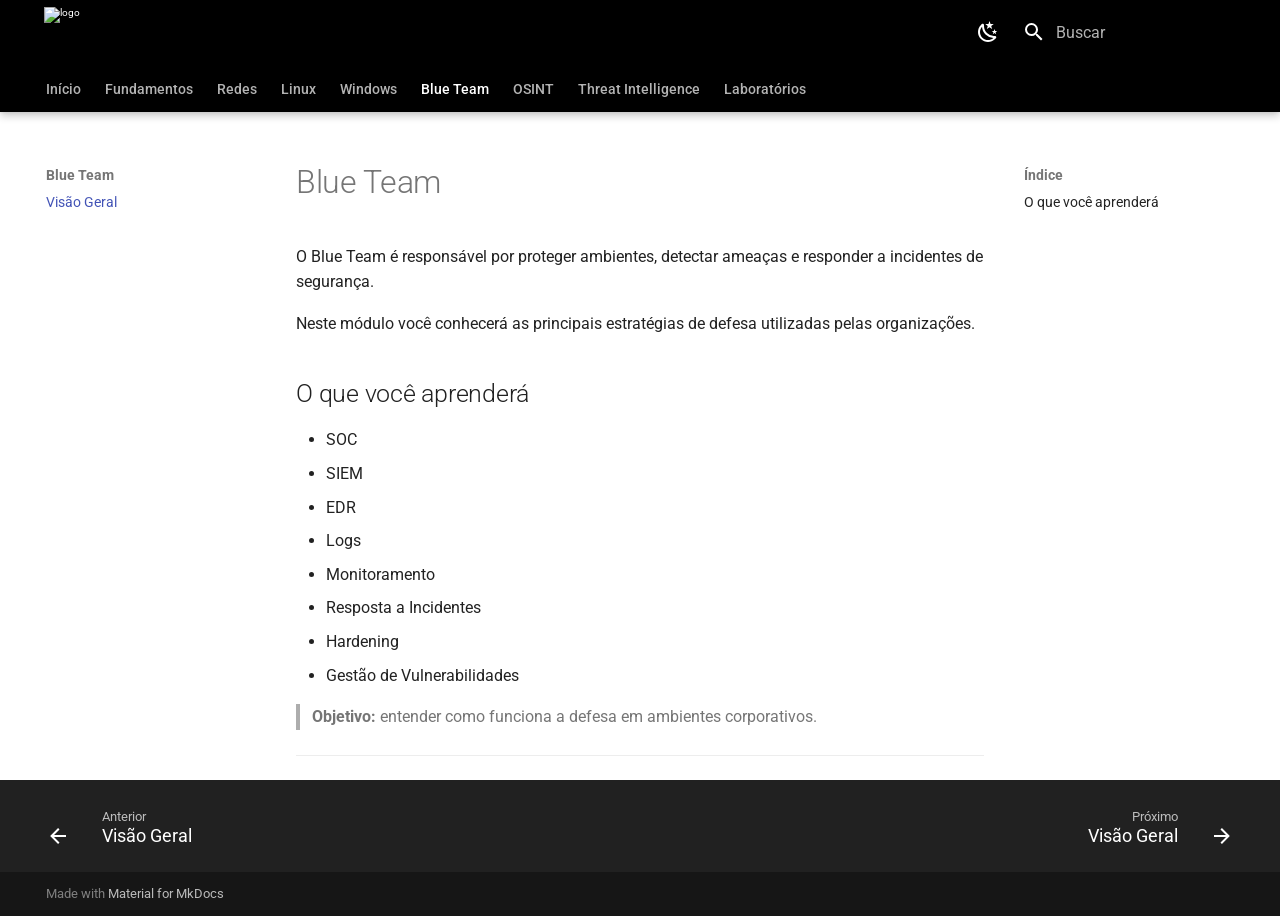
==== commit ebf9439d: "mkdoc" ====
--- a/site/blue-team/index.html
+++ b/site/blue-team/index.html
@@ -24,7 +24,7 @@
         
       
       
-      <link rel="icon" href="../assets/images/favicon.png">
+      <link rel="icon" href="../assets/favicon.ico">
       <meta name="generator" content="mkdocs-1.6.1, mkdocs-material-9.7.7">
     
     
@@ -55,6 +55,8 @@
       
     
     
+      <link rel="stylesheet" href="../stylesheets/extra.css">
+    
     <script>__md_scope=new URL("..",location),__md_hash=e=>[...e].reduce(((e,_)=>(e<<5)-e+_.charCodeAt(0)),0),__md_get=(e,_=localStorage,t=__md_scope)=>JSON.parse(_.getItem(t.pathname+"."+e)),__md_set=(e,_,t=localStorage,a=__md_scope)=>{try{t.setItem(a.pathname+"."+e,JSON.stringify(_))}catch(e){}}</script>
     
       
@@ -71,7 +73,7 @@
     
     
     
-    <body dir="ltr" data-md-color-scheme="default" data-md-color-primary="blue" data-md-color-accent="cyan">
+    <body dir="ltr" data-md-color-scheme="default" data-md-color-primary="blue-grey" data-md-color-accent="cyan">
   
     
     <input class="md-toggle" data-md-toggle="drawer" type="checkbox" id="__drawer" autocomplete="off">
@@ -92,12 +94,13 @@
     
       
 
-<header class="md-header" data-md-component="header">
+  
+
+<header class="md-header md-header--shadow md-header--lifted" data-md-component="header">
   <nav class="md-header__inner md-grid" aria-label="Cabeçalho">
     <a href=".." title="Cybersecurity do Zero" class="md-header__button md-logo" aria-label="Cybersecurity do Zero" data-md-component="logo">
       
-  
-  <svg xmlns="http://www.w3.org/2000/svg" viewBox="0 0 24 24"><path d="M12 8a3 3 0 0 0 3-3 3 3 0 0 0-3-3 3 3 0 0 0-3 3 3 3 0 0 0 3 3m0 3.54C9.64 9.35 6.5 8 3 8v11c3.5 0 6.64 1.35 9 3.54 2.36-2.19 5.5-3.54 9-3.54V8c-3.5 0-6.64 1.35-9 3.54"/></svg>
+  <img src="../assets/logo.png" alt="logo">
 
     </a>
     <label class="md-header__button md-icon" for="__drawer">
@@ -127,9 +130,9 @@
     
     
     
-    <input class="md-option" data-md-color-media="" data-md-color-scheme="default" data-md-color-primary="blue" data-md-color-accent="cyan"  aria-label="Alternar para modo escuro"  type="radio" name="__palette" id="__palette_0">
-    
-      <label class="md-header__button md-icon" title="Alternar para modo escuro" for="__palette_1" hidden>
+    <input class="md-option" data-md-color-media="(prefers-color-scheme: light)" data-md-color-scheme="default" data-md-color-primary="blue-grey" data-md-color-accent="cyan"  aria-label="Ativar modo escuro"  type="radio" name="__palette" id="__palette_0">
+    
+      <label class="md-header__button md-icon" title="Ativar modo escuro" for="__palette_1" hidden>
         <svg xmlns="http://www.w3.org/2000/svg" viewBox="0 0 24 24"><path d="m17.75 4.09-2.53 1.94.91 3.06-2.63-1.81-2.63 1.81.91-3.06-2.53-1.94L12.44 4l1.06-3 1.06 3zm3.5 6.91-1.64 1.25.59 1.98-1.7-1.17-1.7 1.17.59-1.98L15.75 11l2.06-.05L18.5 9l.69 1.95zm-2.28 4.95c.83-.08 1.72 1.1 1.19 1.85-.32.45-.66.87-1.08 1.27C15.17 23 8.84 23 4.94 19.07c-3.91-3.9-3.91-10.24 0-14.14.4-.4.82-.76 1.27-1.08.75-.53 1.93.36 1.85 1.19-.27 2.86.69 5.83 2.89 8.02a9.96 9.96 0 0 0 8.02 2.89m-1.64 2.02a12.08 12.08 0 0 1-7.8-3.47c-2.17-2.19-3.33-5-3.49-7.82-2.81 3.14-2.7 7.96.31 10.98 3.02 3.01 7.84 3.12 10.98.31"/></svg>
       </label>
     
@@ -137,9 +140,9 @@
     
     
     
-    <input class="md-option" data-md-color-media="" data-md-color-scheme="slate" data-md-color-primary="blue" data-md-color-accent="cyan"  aria-label="Alternar para modo claro"  type="radio" name="__palette" id="__palette_1">
-    
-      <label class="md-header__button md-icon" title="Alternar para modo claro" for="__palette_0" hidden>
+    <input class="md-option" data-md-color-media="(prefers-color-scheme: dark)" data-md-color-scheme="slate" data-md-color-primary="black" data-md-color-accent="cyan"  aria-label="Ativar modo claro"  type="radio" name="__palette" id="__palette_1">
+    
+      <label class="md-header__button md-icon" title="Ativar modo claro" for="__palette_0" hidden>
         <svg xmlns="http://www.w3.org/2000/svg" viewBox="0 0 24 24"><path d="M12 7a5 5 0 0 1 5 5 5 5 0 0 1-5 5 5 5 0 0 1-5-5 5 5 0 0 1 5-5m0 2a3 3 0 0 0-3 3 3 3 0 0 0 3 3 3 3 0 0 0 3-3 3 3 0 0 0-3-3m0-7 2.39 3.42C13.65 5.15 12.84 5 12 5s-1.65.15-2.39.42zM3.34 7l4.16-.35A7.2 7.2 0 0 0 5.94 8.5c-.44.74-.69 1.5-.83 2.29zm.02 10 1.76-3.77a7.131 7.131 0 0 0 2.38 4.14zM20.65 7l-1.77 3.79a7.02 7.02 0 0 0-2.38-4.15zm-.01 10-4.14.36c.59-.51 1.12-1.14 1.54-1.86.42-.73.69-1.5.83-2.29zM12 22l-2.41-3.44c.74.27 1.55.44 2.41.44.82 0 1.63-.17 2.37-.44z"/></svg>
       </label>
     
@@ -197,14 +200,8 @@
     
   </nav>
   
-</header>
-    
-    <div class="md-container" data-md-component="container">
-      
-      
-        
-          
-            
+    
+      
 <nav class="md-tabs" aria-label="Abas" data-md-component="tabs">
   <div class="md-grid">
     <ul class="md-tabs__list">
@@ -370,10 +367,36 @@
   
 
       
+        
+  
+  
+  
+  
+    
+    
+      <li class="md-tabs__item">
+        <a href="../laboratorios/" class="md-tabs__link">
+          
+  
+  
+  Laboratórios
+
+        </a>
+      </li>
+    
+  
+
+      
     </ul>
   </div>
 </nav>
-          
+    
+  
+</header>
+    
+    <div class="md-container" data-md-component="container">
+      
+      
         
       
       <main class="md-main" data-md-component="main">
@@ -394,8 +417,7 @@
   <label class="md-nav__title" for="__drawer">
     <a href=".." title="Cybersecurity do Zero" class="md-nav__button md-logo" aria-label="Cybersecurity do Zero" data-md-component="logo">
       
-  
-  <svg xmlns="http://www.w3.org/2000/svg" viewBox="0 0 24 24"><path d="M12 8a3 3 0 0 0 3-3 3 3 0 0 0-3-3 3 3 0 0 0-3 3 3 3 0 0 0 3 3m0 3.54C9.64 9.35 6.5 8 3 8v11c3.5 0 6.64 1.35 9 3.54 2.36-2.19 5.5-3.54 9-3.54V8c-3.5 0-6.64 1.35-9 3.54"/></svg>
+  <img src="../assets/logo.png" alt="logo">
 
     </a>
     Cybersecurity do Zero
@@ -527,6 +549,34 @@
     
   
     O que é Cybersecurity?
+  
+
+    
+  </span>
+  
+  
+
+      </a>
+    </li>
+  
+
+              
+            
+              
+                
+  
+  
+  
+  
+    <li class="md-nav__item">
+      <a href="../fundamentos/002-triade-cia/" class="md-nav__link">
+        
+  
+  
+  <span class="md-ellipsis">
+    
+  
+    A Tríade CIA
   
 
     
@@ -1115,6 +1165,95 @@
   
     <li class="md-nav__item">
       <a href="../threat-intelligence/" class="md-nav__link">
+        
+  
+  
+  <span class="md-ellipsis">
+    
+  
+    Visão Geral
+  
+
+    
+  </span>
+  
+  
+
+      </a>
+    </li>
+  
+
+              
+            
+          </ul>
+        </nav>
+      
+    </li>
+  
+
+    
+      
+      
+  
+  
+  
+  
+    
+    
+    
+    
+      
+      
+        
+      
+    
+    
+    <li class="md-nav__item md-nav__item--nested">
+      
+        
+        
+          
+        
+        <input class="md-nav__toggle md-toggle md-toggle--indeterminate" type="checkbox" id="__nav_9" >
+        
+          
+          <label class="md-nav__link" for="__nav_9" id="__nav_9_label" tabindex="0">
+            
+  
+  
+  <span class="md-ellipsis">
+    
+  
+    Laboratórios
+  
+
+    
+  </span>
+  
+  
+
+            <span class="md-nav__icon md-icon"></span>
+          </label>
+        
+        <nav class="md-nav" data-md-level="1" aria-labelledby="__nav_9_label" aria-expanded="false">
+          <label class="md-nav__title" for="__nav_9">
+            <span class="md-nav__icon md-icon"></span>
+            
+  
+    Laboratórios
+  
+
+          </label>
+          <ul class="md-nav__list" data-md-scrollfix>
+            
+              
+                
+  
+  
+  
+  
+    <li class="md-nav__item">
+      <a href="../laboratorios/" class="md-nav__link">
         
   
   
@@ -1311,7 +1450,7 @@
     
       
       
-      <script id="__config" type="application/json">{"annotate": null, "base": "..", "features": ["navigation.tabs", "navigation.sections", "navigation.expand", "navigation.top", "navigation.footer", "navigation.instant", "search.highlight", "search.suggest", "content.code.copy", "content.tabs.link"], "search": "../assets/javascripts/workers/search.2c215733.min.js", "tags": null, "translations": {"clipboard.copied": "Copiado para \u00e1rea de transfer\u00eancia", "clipboard.copy": "Copiar para \u00e1rea de transfer\u00eancia", "search.result.more.one": "mais 1 nesta p\u00e1gina", "search.result.more.other": "# mais nesta p\u00e1gina", "search.result.none": "Nenhum documento encontrado", "search.result.one": "1 documento encontrado", "search.result.other": "# documentos encontrados", "search.result.placeholder": "Digite para iniciar a busca", "search.result.term.missing": "Ausente", "select.version": "Selecione a vers\u00e3o"}, "version": null}</script>
+      <script id="__config" type="application/json">{"annotate": null, "base": "..", "features": ["navigation.tabs", "navigation.tabs.sticky", "navigation.sections", "navigation.expand", "navigation.top", "navigation.footer", "search.highlight", "search.suggest", "content.code.copy", "content.tabs.link"], "search": "../assets/javascripts/workers/search.2c215733.min.js", "tags": null, "translations": {"clipboard.copied": "Copiado para \u00e1rea de transfer\u00eancia", "clipboard.copy": "Copiar para \u00e1rea de transfer\u00eancia", "search.result.more.one": "mais 1 nesta p\u00e1gina", "search.result.more.other": "# mais nesta p\u00e1gina", "search.result.none": "Nenhum documento encontrado", "search.result.one": "1 documento encontrado", "search.result.other": "# documentos encontrados", "search.result.placeholder": "Digite para iniciar a busca", "search.result.term.missing": "Ausente", "select.version": "Selecione a vers\u00e3o"}, "version": null}</script>
     
     
       <script src="../assets/javascripts/bundle.d7400e89.min.js"></script>
--- a/site/stylesheets/extra.css
+++ b/site/stylesheets/extra.css
@@ -0,0 +1,345 @@
+/* =========================
+
+   CORES DO TEMA
+   ========================= */
+
+:root,
+[data-md-color-scheme="default"],
+[data-md-color-scheme="slate"] {
+  --md-primary-fg-color: #000000;
+  --md-primary-fg-color--light: #000000;
+  --md-primary-fg-color--dark: #000000;
+}
+
+/* =========================
+   CABEÇALHO
+   ========================= */
+
+.md-header {
+  background: #000000 !important;
+  background-color: #000000 !important;
+  background-image: none !important;
+}
+
+.md-header__inner {
+  min-height: 64px;
+  height: 64px;
+  display: flex;
+  align-items: center;
+  background: #000000 !important;
+}
+
+/* Barra das abas */
+.md-tabs {
+  background: #000000 !important;
+  background-color: #000000 !important;
+}
+
+/* =========================
+   LOGO WH
+   ========================= */
+
+.md-header__button.md-logo {
+  display: flex;
+  align-items: center;
+  margin: 0;
+  padding: 0.25rem 0.5rem;
+}
+
+.md-header__button.md-logo img,
+.md-header__button.md-logo svg {
+  width: auto;
+  height: 50px;
+  max-height: 50px;
+}
+
+/* =========================
+   TÍTULO EM IMAGEM
+   ========================= */
+
+.md-header__title {
+  position: relative;
+  display: block !important;
+
+  flex: 1 1 auto;
+  min-width: 0;
+  height: 54px;
+  margin: 0 0.8rem;
+
+  overflow: hidden;
+}
+
+/* Esconde o título original do MkDocs */
+.md-header__title .md-header__topic,
+.md-header__title .md-ellipsis {
+  opacity: 0 !important;
+  visibility: hidden !important;
+}
+
+/* Coloca a imagem no lugar do título */
+.md-header__title::before {
+  content: "";
+  position: absolute;
+
+  top: 50%;
+  left: 0;
+  transform: translateY(-50%);
+
+  width: min(420px, 100%);
+  height: 48px;
+
+  background-image: url("/cybersecurity-do-zero/assets/header-title.png");
+  background-repeat: no-repeat;
+  background-position: left center;
+  background-size: contain;
+
+  pointer-events: none;
+}
+
+/* Mantém controles e pesquisa à direita */
+.md-header__option {
+  flex-shrink: 0;
+}
+
+/* =========================
+   ABAS DE NAVEGAÇÃO
+   ========================= */
+
+.md-tabs__link {
+  color: #ffffff !important;
+  font-weight: 500;
+}
+
+.md-tabs__link:hover,
+.md-tabs__link--active {
+  color: #d4af37 !important;
+}
+
+/* =========================
+   RESPONSIVIDADE
+   ========================= */
+
+@media screen and (max-width: 900px) {
+  .md-header__title {
+    height: 48px;
+    margin: 0 0.4rem;
+  }
+
+  .md-header__title::before {
+    width: min(280px, 100%);
+    height: 38px;
+  }
+
+  .md-header__button.md-logo img,
+  .md-header__button.md-logo svg {
+    height: 44px;
+    max-height: 44px;
+  }
+}
+
+@media screen and (max-width: 600px) {
+  .md-header__inner {
+    min-height: 58px;
+    height: 58px;
+  }
+
+  .md-header__button.md-logo img,
+  .md-header__button.md-logo svg {
+    height: 40px;
+    max-height: 40px;
+  }
+
+  .md-header__title {
+    height: 42px;
+    margin: 0 0.2rem;
+  }
+
+  .md-header__title::before {
+    width: min(190px, 100%);
+    height: 30px;
+  }
+}
+
+@media screen and (max-width: 420px) {
+  .md-header__title {
+    display: none !important;
+  }
+}
+
+/* =========================
+   CONTEÚDO DO SITE
+   ========================= */
+
+.md-typeset img {
+  border-radius: 12px;
+}
+
+.grid.cards > ul > li {
+  border-radius: 14px;
+  transition:
+    transform 0.2s ease,
+    box-shadow 0.2s ease;
+}
+
+.grid.cards > ul > li:hover {
+  transform: translateY(-4px);
+  box-shadow: 0 10px 24px rgba(0, 0, 0, 0.18);
+
+}
+
+/* Barra das abas */
+.md-tabs {
+  background: #000000 !important;
+  background-color: #000000 !important;
+}
+
+/* =========================
+   LOGO WH
+   ========================= */
+
+.md-header__button.md-logo {
+  display: flex;
+  align-items: center;
+  margin: 0;
+  padding: 0.25rem 0.5rem;
+}
+
+.md-header__button.md-logo img,
+.md-header__button.md-logo svg {
+  width: auto;
+  height: 50px;
+  max-height: 50px;
+}
+
+/* =========================
+   TÍTULO EM IMAGEM
+   ========================= */
+
+.md-header__title {
+  position: relative;
+  display: block !important;
+
+  flex: 1 1 auto;
+  min-width: 0;
+  height: 54px;
+  margin: 0 0.8rem;
+
+  overflow: hidden;
+}
+
+/* Esconde o título original do MkDocs */
+.md-header__title .md-header__topic,
+.md-header__title .md-ellipsis {
+  opacity: 0 !important;
+  visibility: hidden !important;
+}
+
+/* Coloca a imagem no lugar do título */
+.md-header__title::before {
+  content: "";
+  position: absolute;
+
+  top: 50%;
+  left: 0;
+  transform: translateY(-50%);
+
+  width: min(420px, 100%);
+  height: 48px;
+
+  background-image: url("/cybersecurity-do-zero/assets/header-title.png");
+  background-repeat: no-repeat;
+  background-position: left center;
+  background-size: contain;
+
+  pointer-events: none;
+}
+
+/* Mantém controles e pesquisa à direita */
+.md-header__option {
+  flex-shrink: 0;
+}
+
+/* =========================
+   ABAS DE NAVEGAÇÃO
+   ========================= */
+
+.md-tabs__link {
+  color: #ffffff !important;
+  font-weight: 500;
+}
+
+.md-tabs__link:hover,
+.md-tabs__link--active {
+  color: #d4af37 !important;
+}
+
+/* =========================
+   RESPONSIVIDADE
+   ========================= */
+
+@media screen and (max-width: 900px) {
+  .md-header__title {
+    height: 48px;
+    margin: 0 0.4rem;
+  }
+
+  .md-header__title::before {
+    width: min(280px, 100%);
+    height: 38px;
+  }
+
+  .md-header__button.md-logo img,
+  .md-header__button.md-logo svg {
+    height: 44px;
+    max-height: 44px;
+  }
+}
+
+@media screen and (max-width: 600px) {
+  .md-header__inner {
+    min-height: 58px;
+    height: 58px;
+  }
+
+  .md-header__button.md-logo img,
+  .md-header__button.md-logo svg {
+    height: 40px;
+    max-height: 40px;
+  }
+
+  .md-header__title {
+    height: 42px;
+    margin: 0 0.2rem;
+  }
+
+  .md-header__title::before {
+    width: min(190px, 100%);
+    height: 30px;
+  }
+}
+
+@media screen and (max-width: 420px) {
+  .md-header__title {
+    display: none !important;
+  }
+}
+
+/* =========================
+   CONTEÚDO DO SITE
+   ========================= */
+
+.md-typeset img {
+  border-radius: 12px;
+}
+
+.grid.cards > ul > li {
+  border-radius: 14px;
+  transition:
+    transform 0.2s ease,
+    box-shadow 0.2s ease;
+}
+
+.grid.cards > ul > li:hover {
+  transform: translateY(-4px);
+  box-shadow: 0 10px 24px rgba(0, 0, 0, 0.18);
+}
